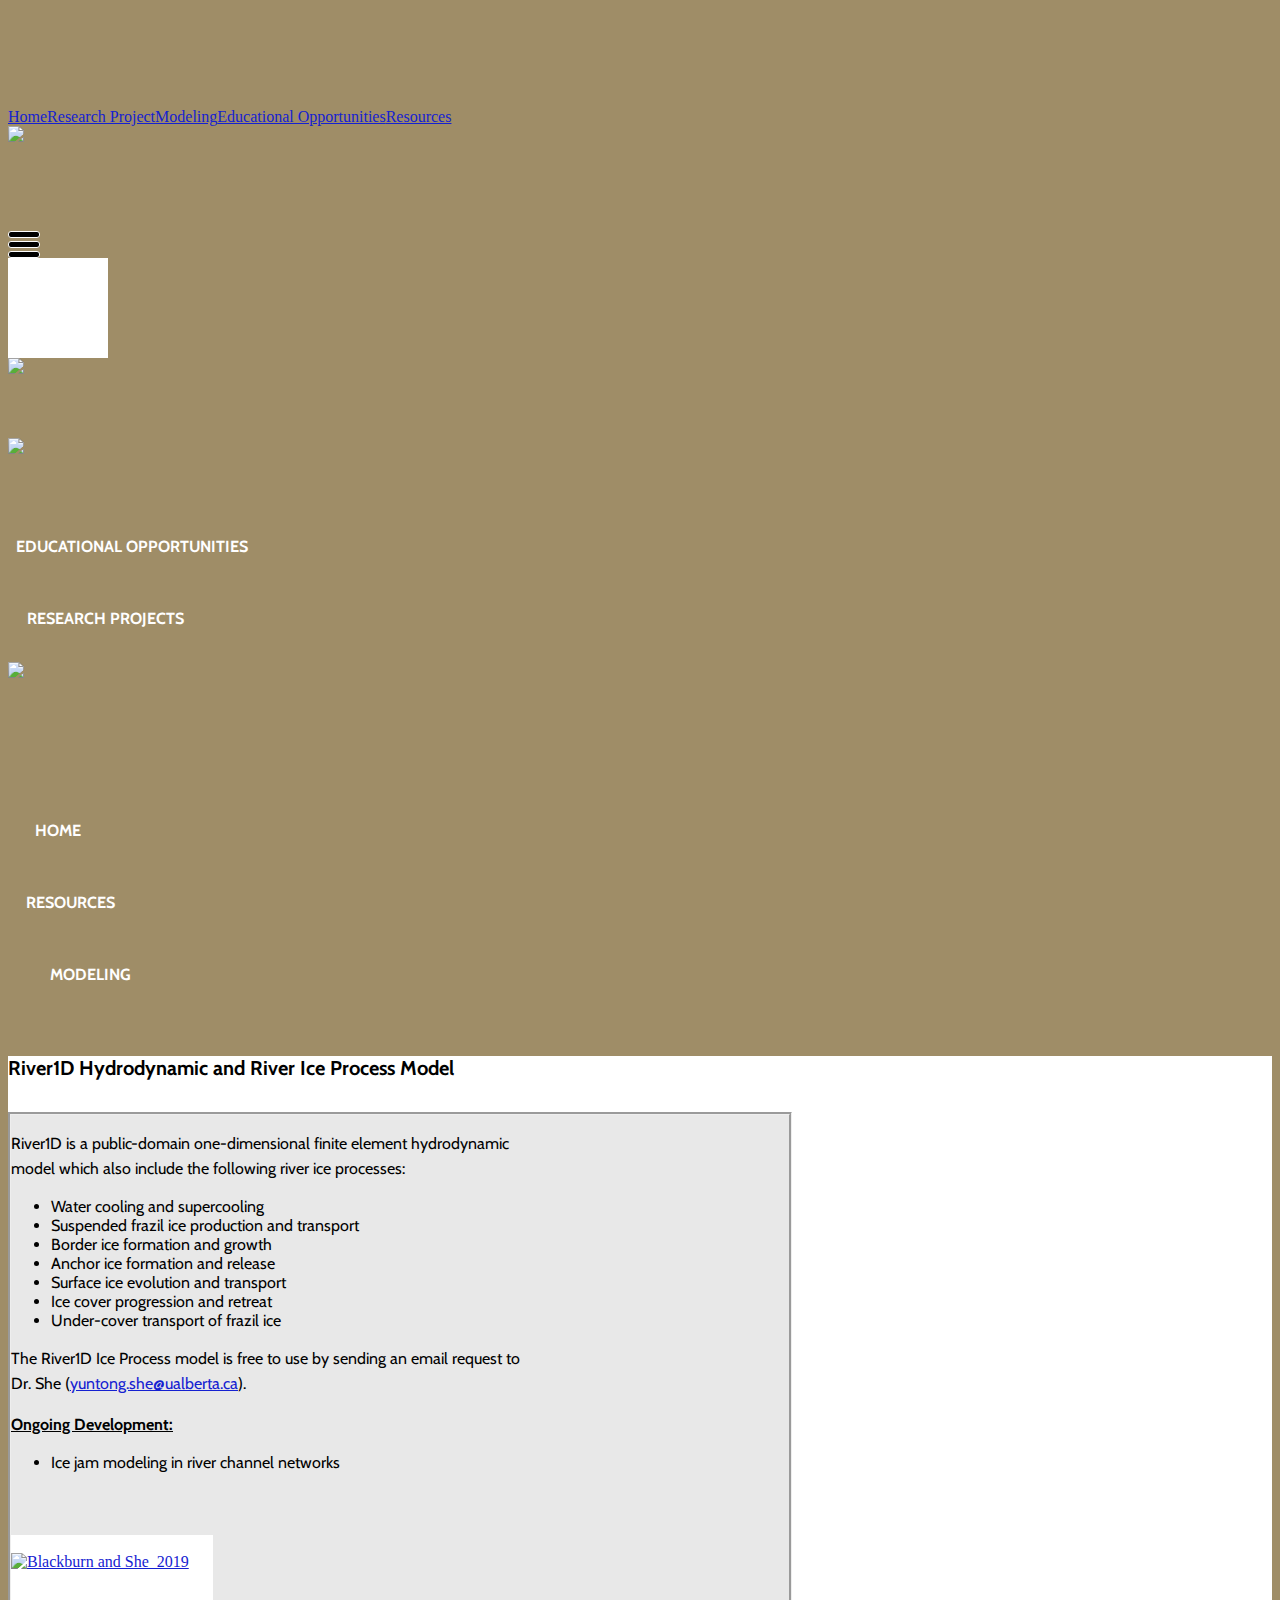
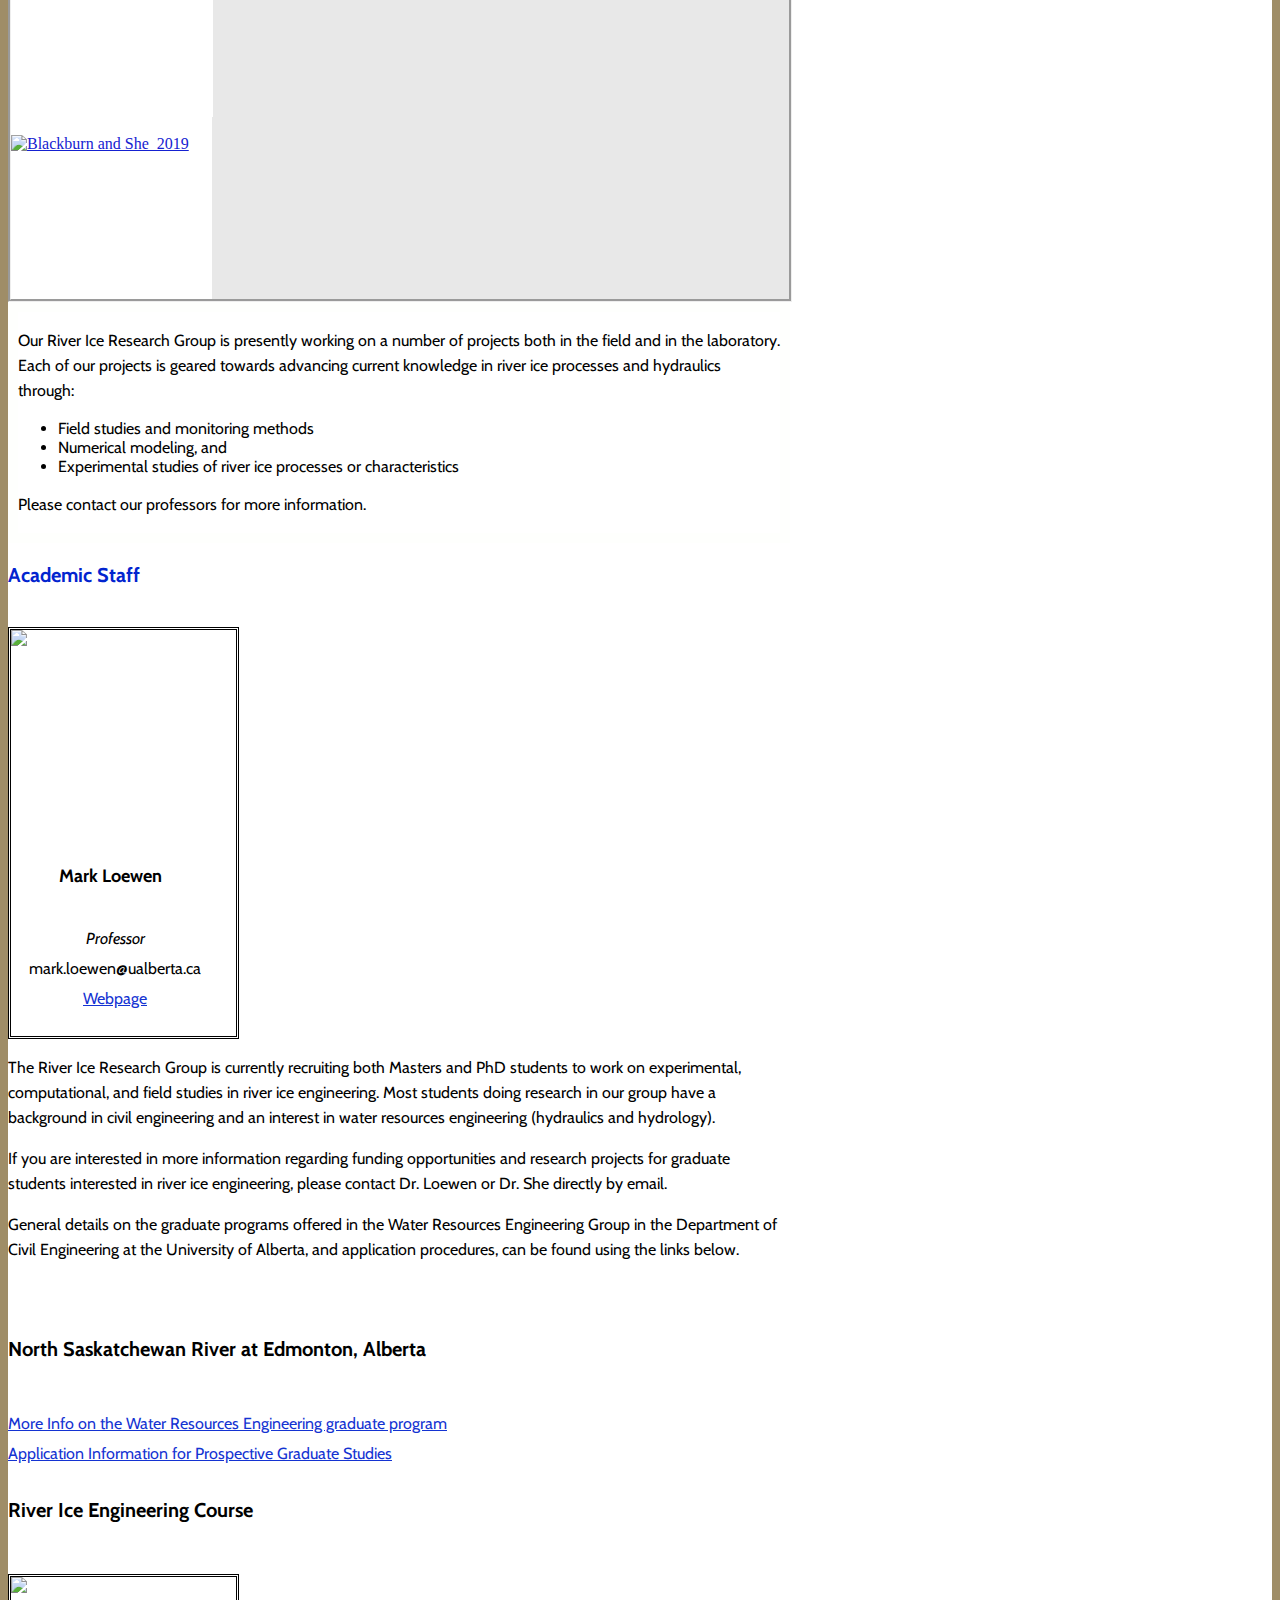
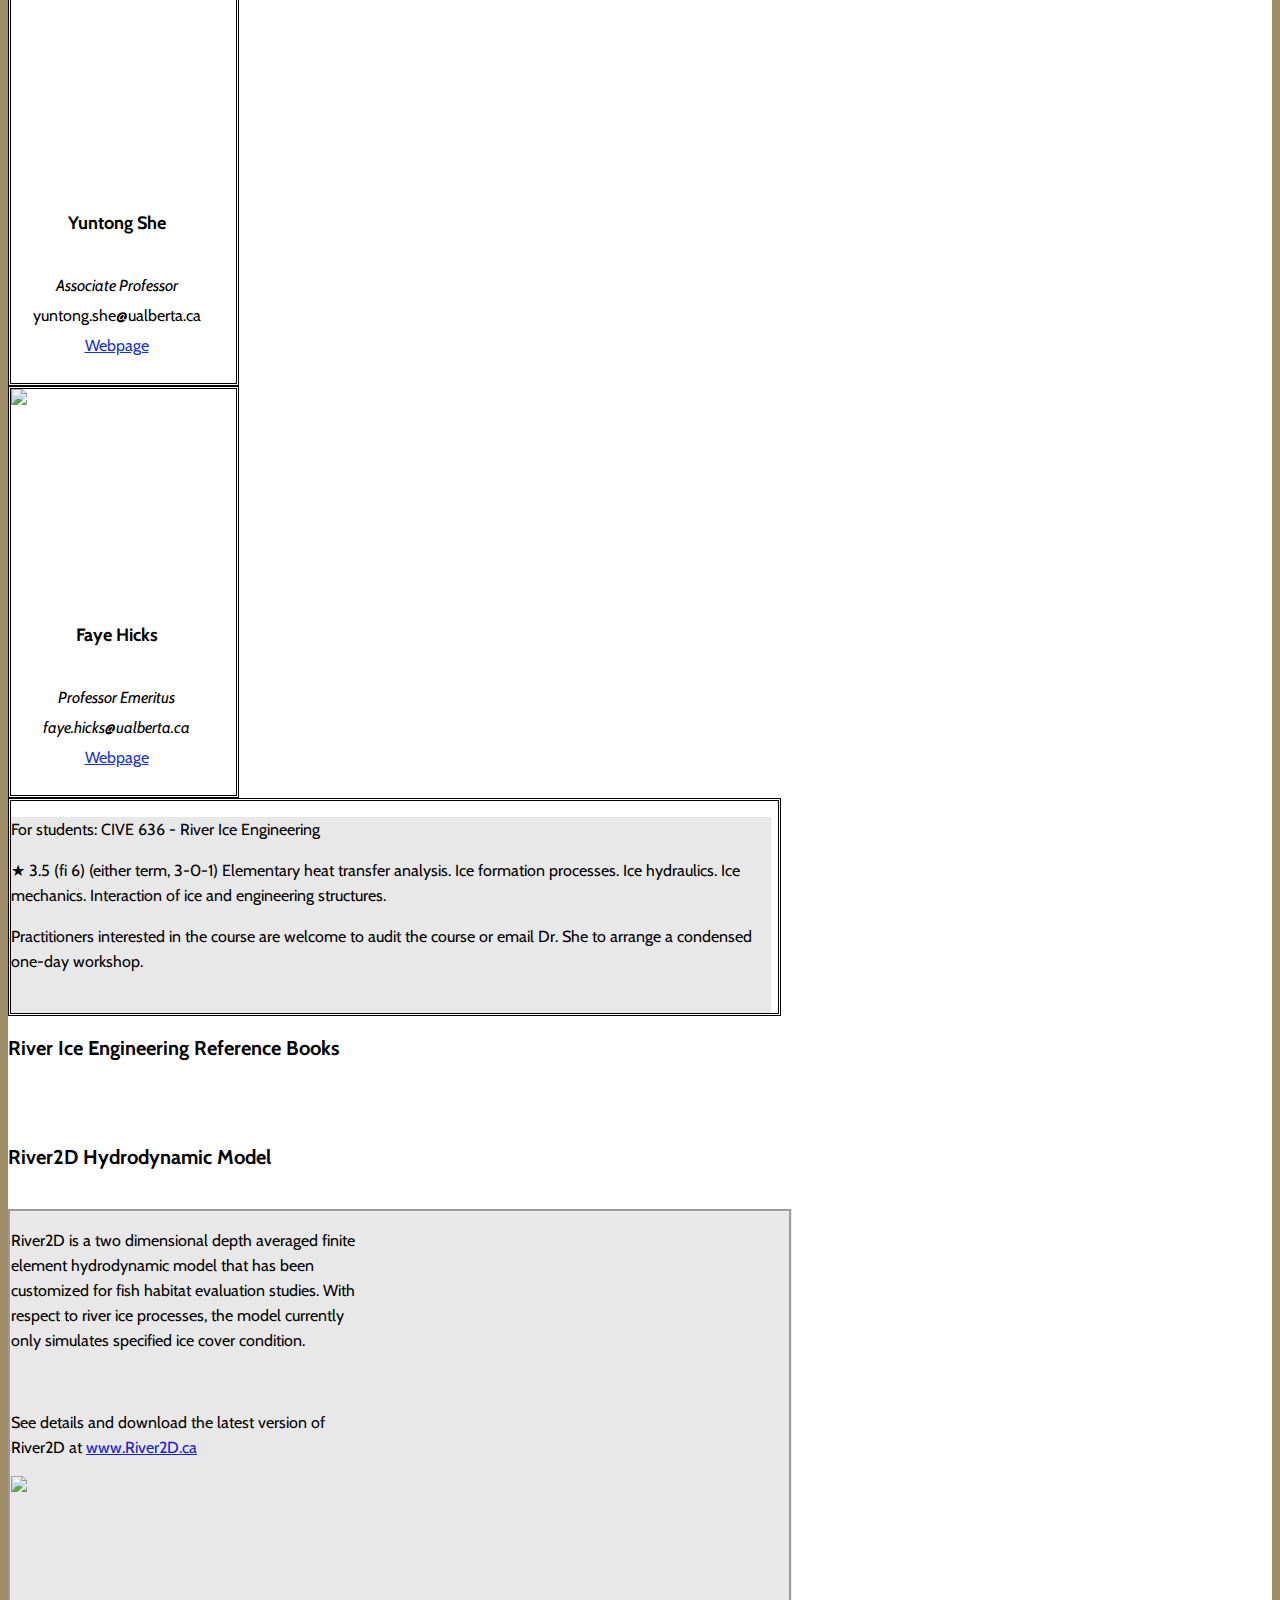
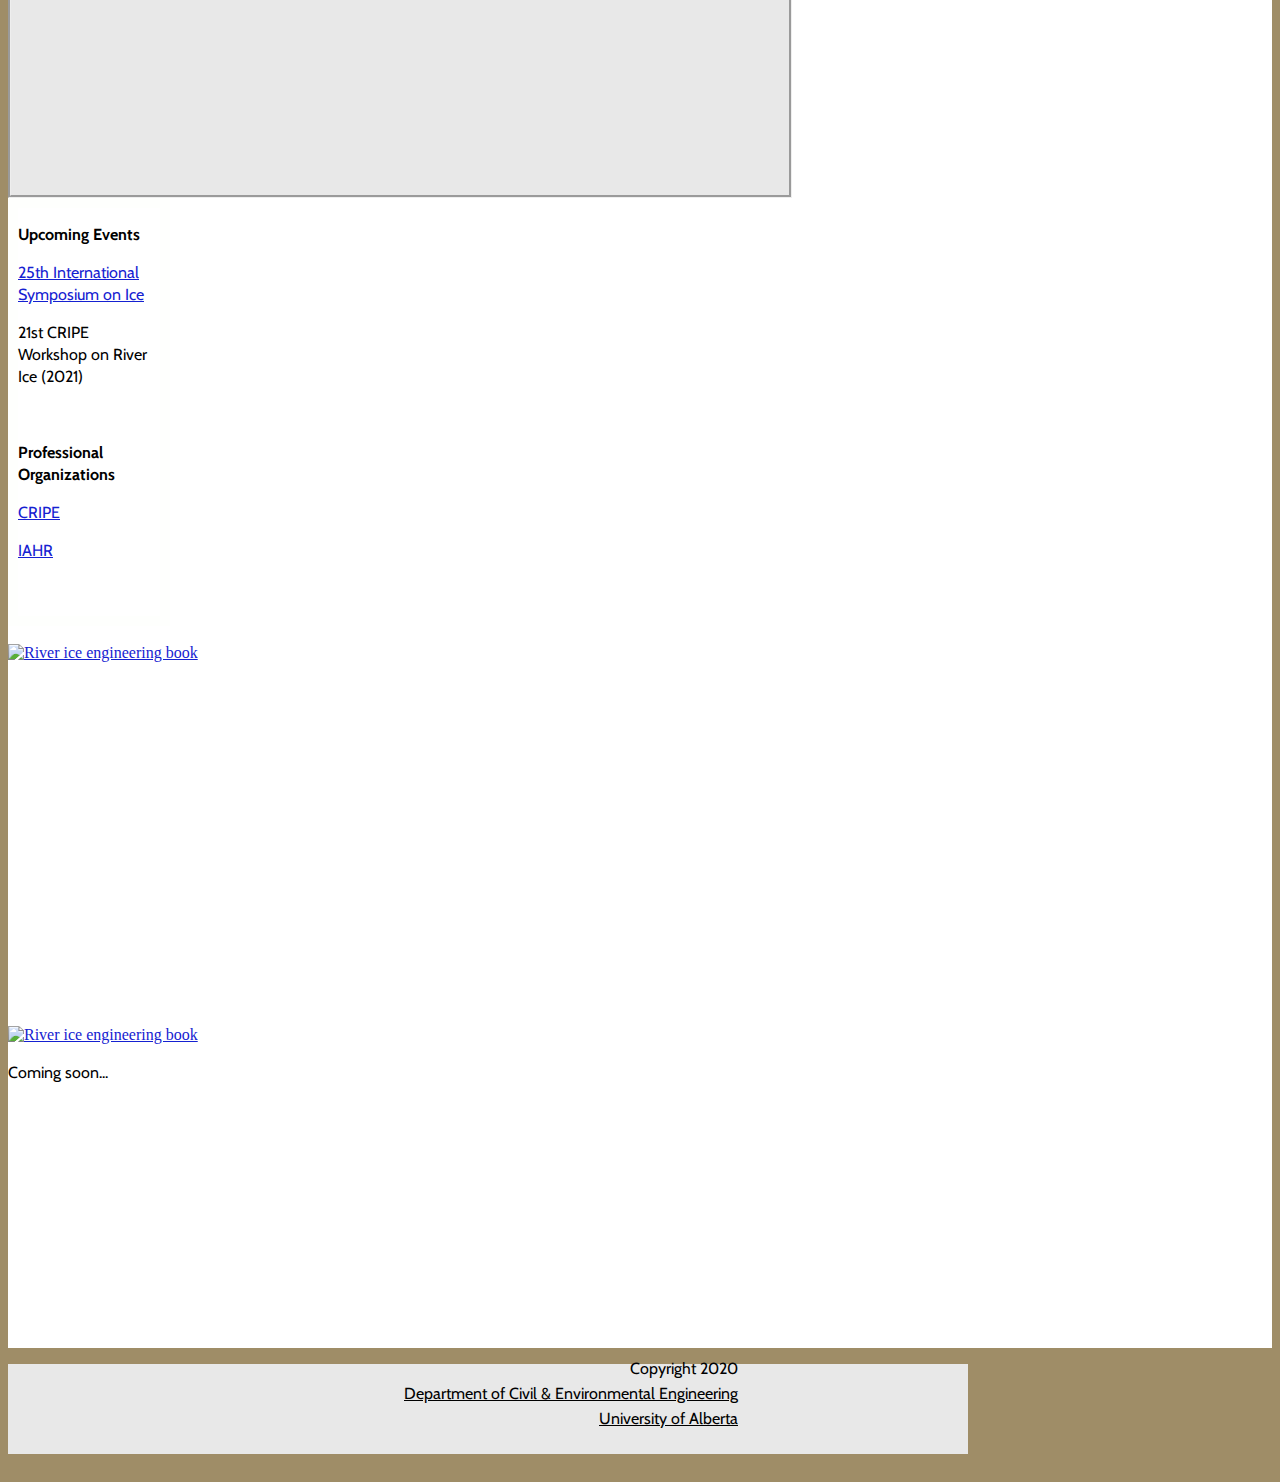
==== editable.html @ 24d0b226 "Create editable.html" ====
<!DOCTYPE html><html lang=""><head>
    <meta charset="UTF-8">
    <meta name="generator" content="Silex v2.2.10">
    <!-- leave this for stats -->
    <script type="text/javascript" src="https://editor.silex.me/static/2.10/jquery.js" data-silex-static=""></script>
    <script type="text/javascript" src="https://editor.silex.me/static/2.10/jquery-ui.js" data-silex-static=""></script>
    <script type="text/javascript" src="https://editor.silex.me/static/2.10/pageable.js" data-silex-static=""></script>
    <script type="text/javascript" src="https://editor.silex.me/static/2.10/front-end.js" data-silex-static=""></script>
    <!-- Normalize -->
    <link href="https://editor.silex.me/static/2.10/normalize.css" rel="stylesheet" data-silex-static="">
    <!-- Silex style -->
    <link href="https://editor.silex.me/static/2.10/front-end.css" rel="stylesheet" data-silex-static="">

    <style type="text/css" class="silex-style">h1 {text-shadow: 0 0 5px #fefffd, 0 0 5px #fefffd, 0 0 5px #fefffd, 0 0 5px #fefffd, 0 0 10px #fefffd, 0 0 10px #fefffd, 0 0 10px #fefffd;}.nav a {padding: 20px;}</style>
    <script type="text/javascript" class="silex-script"></script>
    <style class="silex-inline-styles" type="text/css">.body-initial {background-color: rgb(159, 141, 103); background-image: url(../releaseA/Images/background.png); background-position-x: 50%; background-position-y: 50%; background-size: cover;}.silex-id-1552774272342-11 {}@media only screen and (max-width: 480px) {.silex-id-1552774272342-11 {top: 0px; left: 0px;}}.silex-id-1552774272339-10 {min-height: 100px;}@media only screen and (max-width: 480px) {.silex-id-1552774272339-10 {min-height: 20px; width: 462px; top: 0px; left: 0px;}}.silex-id-1484949224320-1 {background-color: transparent;}.silex-id-1484949224320-0 {min-height: 177px; background-color: transparent; top: 9px; left: 0px;}@media only screen and (max-width: 480px) {.silex-id-1484949224320-0 {min-height: 168px; top: 9px; left: 0px; width: 462px;}}.silex-id-1592243000390-1 {width: 798px; min-height: 105px; top: 14px; left: 161px;}@media only screen and (max-width: 480px) {.silex-id-1592243000390-1 {min-height: 105px; top: 0px; left: 0px; width: 462px;}}.silex-id-1552774225668-8 {min-height: 27px; width: 33px; background-color: transparent; top: 100px; left: 686px;}@media only screen and (max-width: 480px) {.silex-id-1552774225668-8 {left: 0px; top: 0px; min-height: 27px; width: 33px;}}.silex-id-1552774237438-9 {width: 100px; min-height: 100px; background-color: rgb(255, 255, 255); top: 100px; left: 653px;}@media only screen and (max-width: 480px) {.silex-id-1552774237438-9 {left: 121px; top: 2px; width: 295px; min-height: 23px; background-color: transparent;}}.silex-id-1592243168372-4 {width: 211px; min-height: 80px; top: 106px; left: -2px;}.silex-id-1592243202620-5 {width: 750px; min-height: 80px; top: 106px; left: 209px;}.silex-id-1592245087546-21 {width: 247px; min-height: 56px; top: 129px; left: 569px;}@media only screen and (max-width: 480px) {.silex-id-1592245087546-21 {min-height: 109px; top: 0px; left: 0px; width: 229px;}}.silex-id-1592244939273-14 {width: 194px; min-height: 56px; top: 129px; left: 240px;}@media only screen and (max-width: 480px) {.silex-id-1592244939273-14 {min-height: 109px; top: 0px; left: 0px; width: 194px;}}.silex-id-1592243296900-6 {width: 140px; min-height: 140px; top: 19px; left: 4px;}@media only screen and (max-width: 480px) {.silex-id-1592243296900-6 {min-height: 140px; top: -293.80001068115234px; left: -169.99999380111694px; width: 140px;}}.silex-id-1592243719977-8 {width: 100px; min-height: 56px; top: 129px; left: 151px;}@media only screen and (max-width: 480px) {.silex-id-1592243719977-8 {min-height: 79px; top: 0px; left: 0px; width: 100px;}}.silex-id-1592245044728-18 {width: 125px; min-height: 56px; top: 129px; left: 832.3999633789062px;}@media only screen and (max-width: 480px) {.silex-id-1592245044728-18 {min-height: 79px; top: 0px; left: 0px; width: 125px;}}.silex-id-1592244985260-17 {width: 165px; min-height: 56px; top: 129px; left: 411px;}@media only screen and (max-width: 480px) {.silex-id-1592244985260-17 {min-height: 79px; top: 0px; left: 0px; width: 165px;}}.silex-id-1484949486466-5 {background-color: rgba(255,255,255,1);}.silex-id-1484949486465-4 {min-height: 689.0874633789062px; background-color: transparent; top: 0px; left: 0px;}@media only screen and (max-width: 480px) {.silex-id-1484949486465-4 {min-height: 1758px; top: -26px; left: 0px; width: 462px;}}.silex-id-1592253684526-92 {width: 532px; min-height: 56px; top: 10px; left: 183px;}@media only screen and (max-width: 480px) {.silex-id-1592253684526-92 {min-height: 99px; top: 0px; left: 12px; width: 450px;}}.silex-id-1592254511124-94 {width: 778px; min-height: 410px; background-color: rgba(232,232,232,1); top: 65px; left: 174px; border-style: groove;}.silex-id-1592253947124-93 {width: 521px; min-height: 404px; top: 6px; left: 7px; background-color: rgba(232,232,232,1);}@media only screen and (max-width: 480px) {.silex-id-1592253947124-93 {min-height: 272px; top: 0px; left: 15.399993896484375px; width: 446.6000061035156px;}}.silex-id-1592257517414-106 {width: 202px; min-height: 182px; background-color: rgb(255, 255, 255); top: 15px; left: 555px;}.silex-id-1592339121233-0 {width: 201px; min-height: 182px; background-color: rgb(255, 255, 255); top: 216px; left: 556px;}.silex-id-1434426151026-1 {width: 762px; top: 5.5999908447265625px; left: 170.9124755859375px; background-color: rgba(255,255,255,1); border-top-width: 10px; border-right-width: 10px; border-bottom-width: 10px; border-left-width: 10px; border-top-style: solid; border-right-style: solid; border-bottom-style: solid; border-left-style: solid; border-top-color: rgb(254, 255, 253); border-right-color: rgb(254, 255, 253); border-bottom-color: rgb(254, 255, 253); border-left-color: rgb(254, 255, 253); min-height: 196px;}@media only screen and (max-width: 480px) {.silex-id-1434426151026-1 {width: 420px; min-height: 367px; top: 0px; left: 22px;}}.silex-id-1592248349025-39 {width: 237px; min-height: 64px; top: 200px; left: 194px;}@media only screen and (max-width: 480px) {.silex-id-1592248349025-39 {min-height: 87px; top: 0px; left: 0px; width: 237px;}}.silex-id-1592245754628-22 {width: 225px; min-height: 391px; background-color: rgb(255, 255, 255); top: 260px; left: 194px; border-style: double;}.silex-id-1592245808500-25 {width: 180px; min-height: 224px; top: 11px; left: 20px;}@media only screen and (max-width: 480px) {.silex-id-1592245808500-25 {min-height: 224px; top: 0px; left: 0px; width: 180px;}}.silex-id-1592246459247-27 {width: 198px; min-height: 44px; top: 248px; left: 6px;}.silex-id-1592247051396-28 {width: 208px; min-height: 104px; top: 279px; left: 2px;}.silex-id-1592261950697-137 {width: 776px; min-height: 262px; top: 8px; left: 176px;}.silex-id-1592278118970-142 {width: 482px; min-height: 64px; top: 10px; left: 222px;}.silex-id-1592278792293-0 {width: 494px; min-height: 61px; top: 260px; left: 176px;}.silex-id-1592279261607-1 {width: 246px; min-height: 76px; top: 8px; left: 182px;}@media only screen and (max-width: 480px) {.silex-id-1592279261607-1 {min-height: 83px; top: 0px; left: 0px; width: 388px;}}.silex-id-1592247452976-33 {width: 225px; min-height: 391px; background-color: rgb(255, 255, 255); top: 260px; left: 451px; border-style: double;}.silex-id-1592247468579-37 {width: 180px; min-height: 224px; top: 11px; left: 24px;}@media only screen and (max-width: 480px) {.silex-id-1592247468579-37 {min-height: 224px; top: -110.59996032714844px; left: 0px; width: 180px;}}.silex-id-1592247452976-34 {width: 212px; min-height: 44px; top: 248px; left: 2px;}.silex-id-1592247452995-36 {width: 211px; min-height: 104px; top: 279px; left: 2px;}.silex-id-1592280613806-0 {width: 225px; min-height: 391px; background-color: rgb(255, 255, 255); top: 260px; left: 706px; border-style: double;}.silex-id-1592321587558-0 {width: 180px; min-height: 224px; top: 11px; left: 23px;}.silex-id-1592280613905-2 {width: 212px; min-height: 44px; top: 248px; left: 2px;}.silex-id-1592280613917-3 {width: 211px; min-height: 104px; top: 279px; left: 2px;}.silex-id-1592340508841-2 {width: 767px; min-height: 202px; background-color: rgb(255, 255, 255); top: 55px; left: 180px; border-style: double;}.silex-id-1592279421862-2 {width: 760px; min-height: 196px; top: 3px; left: 4px; background-color: rgba(232,232,232,1);}@media only screen and (max-width: 480px) {.silex-id-1592279421862-2 {min-height: 303px; top: 0px; left: 15px; width: 447px;}}.silex-id-1592286842872-3 {width: 367px; min-height: 89px; top: 258px; left: 187px;}@media only screen and (max-width: 480px) {.silex-id-1592286842872-3 {min-height: 78px; top: 0px; left: 0px; width: 432px;}}.silex-id-1592259353760-113 {width: 527px; min-height: 64px; top: 479px; left: 183px;}.silex-id-1592259176447-109 {width: 778px; min-height: 333px; background-color: rgba(232,232,232,1); top: 529px; left: 174px; border-style: groove;}@media only screen and (max-width: 480px) {.silex-id-1592259176447-109 {min-height: 605px; top: 0px; left: 0px; width: 437px;}}.silex-id-1592259176448-110 {width: 357px; min-height: 131.1999969482422px; top: 3px; left: 6px; background-color: rgba(232,232,232,1);}.silex-id-1592259638596-114 {width: 410px; min-height: 319px; top: 3px; left: 366px;}.silex-id-1424920356950 {background-color: rgba(255,255,255,1); border-top-style: solid; border-right-style: solid; border-bottom-style: solid; border-left-style: solid; border-top-width: 10px; border-right-width: 10px; border-bottom-width: 10px; border-left-width: 10px; left: -1px; top: 0px; width: 142px; border-top-color: rgb(254, 255, 253); border-right-color: rgb(254, 255, 253); border-bottom-color: rgb(254, 255, 253); border-left-color: rgb(254, 255, 253); min-height: 406px;}@media only screen and (max-width: 480px) {.silex-id-1424920356950 {width: 442px; min-height: 338px; top: 0px; left: 0px;}}.silex-id-1592286776011-2 {width: 254px; min-height: 382px; background-color: rgb(255, 255, 255); top: 304.5999984741211px; left: 554.012451171875px;}.silex-id-1592286071815-0 {width: 255px; min-height: -555px; background-color: rgb(255, 255, 255); top: 304px; left: 222px;}.silex-id-1592460291245-0 {width: 100px; min-height: 100px; top: 74.80001068115234px; left: 222.01248168945312px;}.silex-id-1484949434473-3 {background-color: rgba(255,255,255,1); min-width: 960px;}@media only screen and (max-width: 480px) {.silex-id-1484949434473-3 {top: 2555px; left: 0px;}}.silex-id-1484949434473-2 {min-height: 188px; background-color: rgba(255,255,255,1); top: 0px; left: 0px;}@media only screen and (max-width: 480px) {.silex-id-1484949434473-2 {top: 0px; left: 0px; width: 462px; min-height: 20px;}}.silex-id-1592251041811-86 {background-color: transparent;}.silex-id-1592251041744-85 {min-height: 90.42498779296875px; background-color: rgba(232,232,232,1); top: 0px; left: 0px;}@media only screen and (max-width: 480px) {.silex-id-1592251041744-85 {min-height: 193px; top: 0px; left: 0px; width: 462px;}}.silex-id-1592250391642-55 {width: 730px; min-height: 90.4000015258789px; top: 0px; left: 222px;}@media only screen and (max-width: 480px) {.silex-id-1592250391642-55 {min-height: 169px; top: -26px; left: 0px; width: 462px;}}.silex-id-1592253528559-91 {}.silex-id-1592253528508-90 {min-height: 19.399999618530273px; top: -0.39999961853027344px; left: 0px;}@media only screen and (max-width: 480px) {.silex-id-1592253528508-90 {min-height: 198.6999969482422px; top: -48.69999694824219px; left: 0px; width: 462px;}}</style>










    <title>River Ice Research Group</title>
    <meta name="description" content="The description displayed in search results">

    
    <meta name="twitter:title" content="Check this site, friends!">
    <meta name="og:title" content="Check this site, friends!">
    <meta name="twitter:description" content="The description displayed in social networks">
    <meta name="og:description" content="The description displayed in social networks">
    
    
    <meta name="twitter:site" content="@silexlabs">
















    































    <script type="text/json" class="silex-json-styles">[{"fonts":[{"family":"'Lobster', Georgia, Times, serif","href":"https://fonts.googleapis.com/css?family=Lobster"},{"family":"'Cabin', Helvetica, Arial, sans-serif","href":"https://fonts.googleapis.com/css?family=Cabin"}],"desktop":{"body-initial":{"background-color":"rgb(159, 141, 103)","background-image":"url(../releaseA/Images/background.png)","background-position-x":"50%","background-position-y":"50%","background-size":"cover","top":"","left":"","border-style":"","border-width":""},"silex-id-1424920356950":{"background-color":"rgba(255,255,255,1)","border-top-style":"solid","border-right-style":"solid","border-bottom-style":"solid","border-left-style":"solid","border-top-width":"10px","border-right-width":"10px","border-bottom-width":"10px","border-left-width":"10px","left":"-1px","top":"0px","width":"142px","border-top-color":"rgb(254, 255, 253)","border-right-color":"rgb(254, 255, 253)","border-bottom-color":"rgb(254, 255, 253)","border-left-color":"rgb(254, 255, 253)","min-height":"406px","opacity":""},"silex-id-1434426151026-1":{"width":"762px","top":"5.5999908447265625px","left":"170.9124755859375px","background-color":"rgba(255,255,255,1)","border-top-width":"10px","border-right-width":"10px","border-bottom-width":"10px","border-left-width":"10px","border-top-style":"solid","border-right-style":"solid","border-bottom-style":"solid","border-left-style":"solid","border-top-color":"rgb(254, 255, 253)","border-right-color":"rgb(254, 255, 253)","border-bottom-color":"rgb(254, 255, 253)","border-left-color":"rgb(254, 255, 253)","min-height":"196px"},"silex-id-1434426485636-2":{"left":"1px","top":"23px","width":"188px","background-color":"rgb(254, 255, 253)","border-top-width":"10px","border-right-width":"10px","border-bottom-width":"10px","border-left-width":"10px","border-top-style":"solid","border-right-style":"solid","border-bottom-style":"solid","border-left-style":"solid","border-top-color":"rgb(254, 255, 253)","border-right-color":"rgb(254, 255, 253)","border-bottom-color":"rgb(254, 255, 253)","border-left-color":"rgb(254, 255, 253)","min-height":"201px"},"silex-id-1434426485665-3":{"width":"740px","top":"23px","left":"199px","background-color":"rgb(254, 255, 253)","border-top-width":"10px","border-right-width":"10px","border-bottom-width":"10px","border-left-width":"10px","border-top-style":"solid","border-right-style":"solid","border-bottom-style":"solid","border-left-style":"solid","border-top-color":"rgb(254, 255, 253)","border-right-color":"rgb(254, 255, 253)","border-bottom-color":"rgb(254, 255, 253)","border-left-color":"rgb(254, 255, 253)","min-height":"190px"},"silex-id-1434426613625-5":{"left":"751px","top":"541px","width":"188px","background-color":"rgb(254, 255, 253)","border-top-width":"10px","border-right-width":"10px","border-bottom-width":"10px","border-left-width":"10px","border-top-style":"solid","border-right-style":"solid","border-bottom-style":"solid","border-left-style":"solid","border-top-color":"rgb(254, 255, 253)","border-right-color":"rgb(254, 255, 253)","border-bottom-color":"rgb(254, 255, 253)","border-left-color":"rgb(254, 255, 253)","min-height":"190px"},"silex-id-1434426613658-6":{"width":"740px","top":"541px","left":"2px","background-color":"rgb(254, 255, 253)","border-top-width":"10px","border-right-width":"10px","border-bottom-width":"10px","border-left-width":"10px","border-top-style":"solid","border-right-style":"solid","border-bottom-style":"solid","border-left-style":"solid","border-top-color":"rgb(254, 255, 253)","border-right-color":"rgb(254, 255, 253)","border-bottom-color":"rgb(254, 255, 253)","border-left-color":"rgb(254, 255, 253)","min-height":"190px"},"silex-id-1434426787582-9":{"width":"937px","top":"259px","left":"1px","background-color":"rgb(254, 255, 253)","border-top-width":"10px","border-right-width":"10px","border-bottom-width":"10px","border-left-width":"10px","border-top-style":"solid","border-right-style":"solid","border-bottom-style":"solid","border-left-style":"solid","background-image":"url(../../../../libs/templates/silex-templates/food-and-drink/assets/people.jpeg)","background-size":"cover","border-top-color":"rgb(254, 255, 253)","border-right-color":"rgb(254, 255, 253)","border-bottom-color":"rgb(254, 255, 253)","border-left-color":"rgb(254, 255, 253)","background-position-x":"50%","background-position-y":"50%","min-height":"244px"},"silex-id-1471343044963-3":{"width":"959px","top":"12px","left":"0px","background-color":"rgb(254, 255, 253)","min-height":"261px"},"silex-id-1484949224320-0":{"min-height":"177px","background-color":"transparent","top":"9px","left":"0px"},"silex-id-1484949224320-1":{"background-color":"transparent"},"silex-id-1484949434473-2":{"min-height":"188px","background-color":"rgba(255,255,255,1)","top":"0px","left":"0px"},"silex-id-1484949434473-3":{"background-color":"rgba(255,255,255,1)","min-width":"960px","background-image":""},"silex-id-1484949486465-4":{"min-height":"689.0874633789062px","background-color":"transparent","top":"0px","left":"0px"},"silex-id-1484949486466-5":{"background-color":"rgba(255,255,255,1)"},"silex-id-1484949640479-7":{"background-color":"transparent","opacity":""},"silex-id-1484949717486-8":{"min-height":"345px","background-color":"transparent"},"silex-id-1538166479194-9":{"width":"","background-color":"","min-height":"100px"},"silex-id-1538166900880-13":{"width":"959px","top":"20px","background-color":"rgb(254, 255, 253)","min-height":"261px","left":"0px"},"silex-id-1538166900880-12":{"min-height":"324px","background-color":"transparent","top":"15px","left":"347px","width":"960px"},"silex-id-1538167171167-15":{"min-width":"960px","top":"740px","left":"5px"},"silex-id-1538167211265-17":{"background-color":"rgba(255,255,255,1)"},"silex-id-1552774225668-8":{"min-height":"27px","width":"33px","background-color":"transparent","top":"100px","left":"686px"},"silex-id-1552774237438-9":{"width":"100px","min-height":"100px","background-color":"rgb(255, 255, 255)","top":"100px","left":"653px"},"silex-id-1552774272339-10":{"width":"","min-height":"100px","background-color":""},"silex-id-1552774272342-11":{},"silex-id-1424647173853":{"min-height":"207px","top":"0px","left":"0px","width":"445px"},"silex-id-1424647165395":{"min-height":"0px","top":"0px","left":"0px","width":"0px"},"silex-id-1592242916901-0":{"min-height":"0px","top":"0px","left":"0px","width":"0px"},"silex-id-1592243000390-1":{"width":"798px","min-height":"105px","top":"14px","left":"161px"},"silex-id-1592243168372-4":{"width":"211px","min-height":"80px","top":"106px","left":"-2px"},"silex-id-1592243202620-5":{"width":"750px","min-height":"80px","top":"106px","left":"209px"},"silex-id-1592243068605-2":{"min-height":"0px","top":"0px","left":"0px","width":"0px"},"silex-id-1592243296900-6":{"width":"140px","min-height":"140px","top":"19px","left":"4px"},"silex-id-1592243135907-3":{"min-height":"0px","top":"0px","left":"0px","width":"0px"},"silex-id-1592243420857-7":{"min-height":"0px","top":"0px","left":"0px","width":"0px"},"silex-id-1424710332527":{"min-height":"29px","top":"0px","left":"0px","width":"87px"},"silex-id-1592243719977-8":{"width":"100px","min-height":"56px","top":"129px","left":"151px"},"silex-id-1592244939273-14":{"width":"194px","min-height":"56px","top":"129px","left":"240px"},"silex-id-1592244985260-17":{"width":"165px","min-height":"56px","top":"129px","left":"411px"},"silex-id-1434634286307-1":{"min-height":"29px","top":"0px","left":"0px","width":"83px"},"silex-id-1434425184890-0":{"min-height":"29px","top":"0px","left":"0px","width":"87px"},"silex-id-1434634331834-3":{"min-height":"29px","top":"0px","left":"0px","width":"79px"},"silex-id-1592245044728-18":{"width":"125px","min-height":"56px","top":"129px","left":"832.3999633789062px"},"silex-id-1592245087546-21":{"width":"247px","min-height":"56px","top":"129px","left":"569px"},"silex-id-1592245070576-20":{"min-height":"56px","top":"0px","left":"0px","width":"89px"},"silex-id-1424710433398":{"min-height":"0px","top":"0px","left":"0px","width":"0px"},"silex-id-1426536866650":{"min-height":"0px","top":"0px","left":"0px","width":"0px"},"silex-id-1434634286306-0":{"min-height":"0px","top":"0px","left":"0px","width":"0px"},"silex-id-1434634331833-2":{"min-height":"0px","top":"0px","left":"0px","width":"0px"},"silex-id-1592245070450-19":{"min-height":"0px","top":"0px","left":"0px","width":"0px"},"silex-id-1424710230648":{"min-height":"0px","top":"204px","left":"100px","width":"0px"},"silex-id-1425063401661":{"min-height":"0px","top":"0px","left":"0px","width":"0px"},"silex-id-1424921460631":{"min-height":"112px","top":"0px","left":"0px","width":"197px"},"silex-id-1425063529504":{"min-height":"0px","top":"0px","left":"0px","width":"0px"},"silex-id-1425063611139":{"min-height":"0px","top":"0px","left":"0px","width":"0px"},"silex-id-1592245754628-22":{"width":"225px","min-height":"391px","background-color":"rgb(255, 255, 255)","top":"260px","left":"194px","border-style":"double"},"silex-id-1592245770940-23":{"min-height":"0px","top":"0px","left":"0px","width":"0px"},"silex-id-1592245788451-24":{"min-height":"0px","top":"0px","left":"0px","width":"0px"},"silex-id-1592245808500-25":{"width":"180px","min-height":"224px","top":"11px","left":"20px"},"silex-id-1592246077326-26":{"min-height":"179px","top":"0px","left":"0px","width":"179px"},"silex-id-1592246459247-27":{"width":"198px","min-height":"44px","top":"248px","left":"6px"},"silex-id-1592247051396-28":{"width":"208px","min-height":"104px","top":"279px","left":"2px"},"silex-id-1592247346418-30":{"min-height":"224px","top":"13px","left":"26px","width":"180px"},"silex-id-1592247346469-31":{"min-height":"44px","top":"248px","left":"6px","width":"216px"},"silex-id-1592247346478-32":{"min-height":"104px","top":"273px","left":"21px","width":"175px"},"silex-id-1592247346418-29":{"min-height":"0px","top":"0px","left":"0px","width":"0px"},"silex-id-1592247452976-34":{"width":"212px","min-height":"44px","top":"248px","left":"2px"},"silex-id-1592247452995-36":{"width":"211px","min-height":"104px","top":"279px","left":"2px"},"silex-id-1592247452976-33":{"width":"225px","min-height":"391px","background-color":"rgb(255, 255, 255)","top":"260px","left":"451px","border-style":"double"},"silex-id-1592247452986-35":{"min-height":"224px","top":"11px","left":"75px","width":"180px"},"silex-id-1592247468579-37":{"width":"180px","min-height":"224px","top":"11px","left":"24px"},"silex-id-1592248349025-39":{"width":"237px","min-height":"64px","top":"200px","left":"194px"},"silex-id-1592250134472-54":{"min-height":"0px","top":"0px","left":"0px","width":"0px"},"silex-id-1425063986632":{"min-height":"40px","top":"0px","left":"0px","width":"0px"},"silex-id-1592250391642-55":{"width":"730px","min-height":"90.4000015258789px","top":"0px","left":"222px"},"silex-id-1592250095226-40":{"min-height":"0px","top":"36px","left":"100px","width":"0px"},"silex-id-1592251041744-85":{"min-height":"90.42498779296875px","background-color":"rgba(232,232,232,1)","top":"0px","left":"0px"},"silex-id-1592251041811-86":{"background-color":"transparent","border-width":"","border-style":"","background-image":""},"silex-id-1592253528508-90":{"min-height":"19.399999618530273px","background-color":"","top":"-0.39999961853027344px","left":"0px"},"silex-id-1592253528559-91":{},"silex-id-1592253352662-87":{"min-height":"179px","top":"0px","left":"0px","width":"274px"},"silex-id-1592253486799-88":{"min-height":"0px","top":"0px","left":"0px"},"silex-id-1592253684526-92":{"width":"532px","min-height":"56px","top":"10px","left":"183px"},"silex-id-1592253947124-93":{"width":"521px","min-height":"404px","top":"6px","left":"7px","background-color":"rgba(232,232,232,1)"},"silex-id-1592254511124-94":{"width":"778px","min-height":"410px","background-color":"rgba(232,232,232,1)","top":"65px","left":"174px","border-style":"groove"},"silex-id-1592255009460-97":{"min-height":"0px","top":"0px","left":"0px","width":"0px"},"silex-id-1592255018891-98":{"min-height":"56px","top":"0px","left":"0px","width":"109px"},"silex-id-1592254769651-95":{"min-height":"0px","top":"0px","left":"0px","width":"0px"},"silex-id-1592256608408-103":{"min-height":"28px","top":"0px","left":"0px","width":"98px"},"silex-id-1592256263738-102":{"min-height":"56px","top":"0px","left":"0px","width":"0px"},"silex-id-1592256125042-101":{"min-height":"0px","top":"0px","left":"0px","width":"0px"},"silex-id-1592257517414-106":{"width":"202px","min-height":"182px","background-color":"rgb(255, 255, 255)","top":"15px","left":"555px"},"silex-id-1592257122190-105":{"min-height":"0px","top":"0px","left":"0px","width":"0px"},"silex-id-1592257106960-104":{"min-height":"0px","top":"0px","left":"0px","width":"0px"},"silex-id-1592255149323-100":{"min-height":"81px","top":"0px","left":"0px","width":"960px"},"silex-id-1592258395169-107":{"min-height":"81px","top":"0px","left":"0px","width":"960px"},"silex-id-1592259176448-110":{"width":"357px","min-height":"131.1999969482422px","top":"3px","left":"6px","background-color":"rgba(232,232,232,1)"},"silex-id-1592259176447-109":{"width":"778px","min-height":"333px","background-color":"rgba(232,232,232,1)","top":"529px","left":"174px","border-style":"groove"},"silex-id-1592259176489-112":{"min-height":"282px","top":"0px","left":"0px","width":"200px"},"silex-id-1592259353760-113":{"width":"527px","min-height":"64px","top":"479px","left":"183px"},"silex-id-1592259176477-111":{"min-height":"81px","top":"0px","left":"0px","width":"778px"},"silex-id-1592259638596-114":{"width":"410px","min-height":"319px","top":"3px","left":"366px"},"silex-id-1592261950697-137":{"width":"776px","min-height":"262px","top":"8px","left":"176px"},"silex-id-1592277393287-138":{"min-height":"58px","top":"0px","left":"0px","width":"413px"},"silex-id-1592278118970-142":{"width":"482px","min-height":"64px","top":"10px","left":"222px"},"silex-id-1592278792293-0":{"width":"494px","min-height":"61px","top":"260px","left":"176px"},"silex-id-1592279261607-1":{"width":"246px","min-height":"76px","top":"8px","left":"182px"},"silex-id-1592279421862-2":{"width":"760px","min-height":"196px","top":"3px","left":"4px","background-color":"rgba(232,232,232,1)"},"silex-id-1592280613905-2":{"width":"212px","min-height":"44px","top":"248px","left":"2px"},"silex-id-1592280613917-3":{"width":"211px","min-height":"104px","top":"279px","left":"2px"},"silex-id-1592280613806-0":{"width":"225px","min-height":"391px","background-color":"rgb(255, 255, 255)","top":"260px","left":"706px","border-style":"double"},"silex-id-1592280613807-1":{"min-height":"224px","top":"11px","left":"19px","width":"180px"},"silex-id-1592286071815-0":{"width":"255px","min-height":"-555px","background-color":"rgb(255, 255, 255)","top":"304px","left":"222px"},"silex-id-1592286648980-1":{"min-height":"382px","top":"0px","left":"0px","width":"250px"},"silex-id-1592286776011-2":{"width":"254px","min-height":"382px","background-color":"rgb(255, 255, 255)","top":"304.5999984741211px","left":"554.012451171875px"},"silex-id-1592286842872-3":{"width":"367px","min-height":"89px","top":"258px","left":"187px"},"silex-id-1592280786753-4":{"min-height":"0px","top":"0px","left":"0px","width":"0px"},"silex-id-1592321587558-0":{"width":"180px","min-height":"224px","top":"11px","left":"23px"},"silex-id-1592258531951-108":{"min-height":"81px","top":"0px","left":"0px","width":"960px"},"silex-id-1592277580033-140":{"min-height":"80px","top":"0px","left":"0px","width":"293px"},"silex-id-1592277717152-141":{"min-height":"45px","top":"0px","left":"0px","width":"395px"},"silex-id-1592339121233-0":{"width":"201px","min-height":"182px","background-color":"rgb(255, 255, 255)","top":"216px","left":"556px"},"silex-id-1592340508841-2":{"width":"767px","min-height":"202px","background-color":"rgb(255, 255, 255)","top":"55px","left":"180px","border-style":"double"},"silex-id-1592340569967-4":{"min-height":"188px","top":"0px","left":"0px","width":"767px"},"silex-id-1592340496255-1":{"min-height":"212px","top":"0px","left":"0px","width":"759px"},"silex-id-1592340569967-3":{"min-height":"0px","top":"0px","left":"0px","width":"0px"},"silex-id-1592340463419-0":{"min-height":"64px","top":"0px","left":"0px","width":"168px"},"silex-id-1592460291245-0":{"width":"100px","min-height":"100px","top":"74.80001068115234px","left":"222.01248168945312px"}},"mobile":{"silex-id-1434426485636-2":{"width":"423px","min-height":"170px","top":"0px","left":"1px"},"silex-id-1434426485665-3":{"width":"423px","top":"190px","left":"1px","min-height":"728px"},"silex-id-1424920356950":{"width":"442px","min-height":"338px","top":"0px","left":"0px"},"silex-id-1434426151026-1":{"width":"420px","min-height":"367px","top":"0px","left":"22px"},"silex-id-1434426613625-5":{"width":"423px","top":"1172px","left":"1px","min-height":"211px"},"silex-id-1471343044963-3":{"min-height":"270px","top":"28px","left":"1px","width":"423px"},"silex-id-1538166900880-13":{"min-height":"270px","top":"28px","left":"1px","width":"423px"},"silex-id-1552774225668-8":{"left":"0px","top":"0px","min-height":"27px","width":"33px"},"silex-id-1552774237438-9":{"left":"121px","top":"2px","width":"295px","min-height":"23px","background-color":"transparent"},"silex-id-1552774272342-11":{"top":"0px","left":"0px"},"silex-id-1552774272339-10":{"min-height":"20px","width":"462px","top":"0px","left":"0px"},"silex-id-1484949434473-2":{"top":"0px","left":"0px","width":"462px","min-height":"20px"},"silex-id-1538167171167-15":{"top":"422px","left":"0px"},"silex-id-1538167211265-17":{"top":"422px","left":"0px"},"silex-id-1434426613658-6":{"top":"1403px","left":"1px","width":"423px","min-height":"680px"},"silex-id-1484949640479-7":{"top":"422px","left":"0px"},"silex-id-1434426787582-9":{"top":"908px","left":"1px","width":"423px","min-height":"244px"},"silex-id-1484949434473-3":{"top":"2555px","left":"0px"},"silex-id-1592243296900-6":{"min-height":"140px","top":"-293.80001068115234px","left":"-169.99999380111694px","width":"140px"},"silex-id-1592244939273-14":{"min-height":"109px","top":"0px","left":"0px","width":"194px"},"silex-id-1592245087546-21":{"min-height":"109px","top":"0px","left":"0px","width":"229px"},"silex-id-1592243719977-8":{"min-height":"79px","top":"0px","left":"0px","width":"100px"},"silex-id-1592244985260-17":{"min-height":"79px","top":"0px","left":"0px","width":"165px"},"silex-id-1592245044728-18":{"min-height":"79px","top":"0px","left":"0px","width":"125px"},"silex-id-1592243000390-1":{"min-height":"105px","top":"0px","left":"0px","width":"462px"},"silex-id-1592248349025-39":{"min-height":"87px","top":"0px","left":"0px","width":"237px"},"silex-id-1592245808500-25":{"min-height":"224px","top":"0px","left":"0px","width":"180px"},"silex-id-1592247468579-37":{"min-height":"224px","top":"-110.59996032714844px","left":"0px","width":"180px"},"silex-id-1592248340691-38":{"min-height":"79px","top":"0px","left":"0px","width":"179px"},"silex-id-1592250391642-55":{"min-height":"169px","top":"-26px","left":"0px","width":"462px"},"silex-id-1592251041744-85":{"min-height":"193px","top":"0px","left":"0px","width":"462px"},"silex-id-1592279261607-1":{"min-height":"83px","top":"0px","left":"0px","width":"388px"},"silex-id-1592279421862-2":{"min-height":"303px","top":"0px","left":"15px","width":"447px"},"silex-id-1592286842872-3":{"min-height":"78px","top":"0px","left":"0px","width":"432px"},"silex-id-1484949224320-0":{"min-height":"168px","top":"9px","left":"0px","width":"462px"},"silex-id-1484949486465-4":{"min-height":"1758px","top":"-26px","left":"0px","width":"462px"},"silex-id-1592253947124-93":{"min-height":"272px","top":"0px","left":"15.399993896484375px","width":"446.6000061035156px"},"silex-id-1592253684526-92":{"min-height":"99px","top":"0px","left":"12px","width":"450px"},"silex-id-1592259176447-109":{"min-height":"605px","top":"0px","left":"0px","width":"437px"},"silex-id-1592253528508-90":{"min-height":"198.6999969482422px","top":"-48.69999694824219px","left":"0px","width":"462px"}},"prodotypeData":{"component":{"silex-id-1552774225668-8":{"name":"hamburger1","templateName":"hamburger","links":[{"properties":{"href":"#!page-home"},"text":"Home"},{"properties":{"href":"#!page-research-project"},"text":"Research Projects"},{"properties":{"href":"#!page-modeling"},"text":"Modeling"},{"properties":{"href":"#!page-educational-opportunities"},"text":"Educational Opportunities"},{"text":"Resources","properties":{"href":"#!page-resources","target":"_blank"}}],"button-background-color":"#000000"}},"style":{"all-style":{"className":"all-style","templateName":"text","displayName":"All Style","styles":{"desktop":{"normal":{"className":"all-style","pseudoClass":"normal","Link":{"font-family":"","text-decoration":"underline","color":"#1521d1"},"All":{"font-family":"'Cabin', Helvetica, Arial, sans-serif","font-variant":"normal","text-transform":"capitalize","line-height":""},"Heading1":{"font-family":"'Lobster', Georgia, Times, serif","font-size":"80px","text-align":"center"},"Heading2":{"font-family":"'Lobster', Georgia, Times, serif","text-align":"center"},"Heading3":{"font-family":"'Lobster', Georgia, Times, serif","text-align":"center"},"Paragraph":{"line-height":"25px","text-transform":"none","text-decoration":"none"},"Active":{"color":"","background-color":""},"UnorderedList":{"text-transform":"none"},"Element":{"gradient":{"colors":[{}]}}}},"mobile":{"normal":{"templateName":"text","className":"all-style","pseudoClass":"normal","All":{"font-size":"25px","line-height":""},"Paragraph":{"letter-spacing":"3px","line-height":"30px"}}}}},"nav":{"className":"nav","templateName":"text","displayName":"nav","styles":{"desktop":{"normal":{"className":"nav","pseudoClass":"normal","All":{"text-align":"center","font-size":"14px","font-weight":"bold","line-height":"27px","letter-spacing":"2px"},"Link":{"text-decoration":"none","line-height":"30px"},"Active":{"color":"#fefffd","background-color":"#3D362D"}}},"mobile":{"normal":{"templateName":"text","className":"nav","pseudoClass":"normal","UnorderedList":{"list-style-type":"none","font-size":"14px","line-height":"12px"},"Link":{"line-height":"80px"}}}}},"header":{"className":"header","templateName":"text","displayName":"header","styles":{"desktop":{"normal":{"className":"header","pseudoClass":"normal","All":{"line-height":"2"}}}}},"footer":{"className":"footer","templateName":"text","displayName":"footer","styles":{"desktop":{"normal":{"className":"footer","pseudoClass":"normal","All":{"color":"","text-align":"center"},"Link":{"color":"#000000"},"Paragraph":{"text-align":"right","text-transform":"none","line-height":"9px"}}},"mobile":{"normal":{"templateName":"text","className":"footer","pseudoClass":"normal","All":{"font-size":"14px"}}}}},"caption":{"className":"caption","templateName":"text","displayName":"caption","styles":{"desktop":{"normal":{"className":"caption","pseudoClass":"normal","All":{"color":"","text-align":"center"},"Link":{"color":"#000000"}}}}},"style-header":{"className":"style-header","templateName":"text","displayName":"Header","styles":{"desktop":{"normal":{"className":"style-header","pseudoClass":"normal","Heading1":{"color":"#ffffff","font-weight":"bold"},"Paragraph":{"color":"#ffffff","text-align":"center"},"Link":{"color":"#ffffff","text-decoration":"none"}}}}},"style-professor":{"className":"style-professor","templateName":"text","displayName":"Professor","styles":{"desktop":{"normal":{"className":"style-professor","pseudoClass":"normal"}}}},"style-test":{"className":"style-test","templateName":"text","displayName":"test","styles":{"desktop":{"normal":{"className":"style-test","pseudoClass":"normal","Active":{"text-align":"center"},"Paragraph":{"text-align":"center","line-height":"0","color":"#f0ff80","background-color":"#1408ba","font-size":"14px"}}}}},"style-name":{"className":"style-name","templateName":"text","displayName":"Name","styles":{"desktop":{"normal":{"className":"style-name","pseudoClass":"normal","Paragraph":{"line-height":"9px","text-align":"center","font-size":"18px","font-weight":"normal"}}}}},"style-intro":{"className":"style-intro","templateName":"text","displayName":"Intro","styles":{"desktop":{"normal":{"className":"style-intro","pseudoClass":"normal","Paragraph":{"text-transform":"none"},"Link":{"font-size":"16px"},"UnorderedList":{"text-transform":"none","font-size":""}}},"mobile":{"normal":{"templateName":"text","className":"style-intro","pseudoClass":"normal","All":{"font-size":"16px","line-height":""},"UnorderedList":{"font-size":"16px","line-height":"","text-transform":"none","column-rule-style":"outset","list-style-type":"disc","list-style-position":"outside"}}}}},"style-title":{"className":"style-title","templateName":"text","displayName":"Title","styles":{"desktop":{"normal":{"className":"style-title","pseudoClass":"normal","Paragraph":{"font-size":"16px","text-transform":"none","line-height":"14px"},"Link":{"text-decoration":"underline","color":"#1433d2"}}},"mobile":{"normal":{"templateName":"text","className":"style-title","pseudoClass":"normal","UnorderedList":{"font-size":"18px"}}}}},"style-acad":{"className":"style-acad","templateName":"text","displayName":"Acad","styles":{"desktop":{"normal":{"className":"style-acad","pseudoClass":"normal","Paragraph":{"font-size":"20px","color":"#0224cf","font-weight":"800"}}}}},"style-request":{"className":"style-request","templateName":"text","displayName":"Request","styles":{"desktop":{"normal":{"className":"style-request","pseudoClass":"normal","Paragraph":{"color":"#3c20cb"}}}}},"style-link":{"className":"style-link","templateName":"text","displayName":"Link","styles":{"desktop":{"normal":{"className":"style-link","pseudoClass":"normal","All":{"letter-spacing":"","line-height":""},"Paragraph":{"line-height":"22px"}}}}},"style-subheading":{"className":"style-subheading","templateName":"text","displayName":"Subheading","styles":{"desktop":{"normal":{"className":"style-subheading","pseudoClass":"normal","Paragraph":{"font-size":"20px"}}}}}}}}]</script>
    






























    
    
<link href="https://fonts.googleapis.com/css?family=Lobster" rel="stylesheet" class="silex-custom-font"><style class="silex-prodotype-style" type="text/css" data-style-id="all-style">h1 {font-family: 'Lobster', Georgia, Times, serif; font-size: 80px; text-align: center;}h2 {font-family: 'Lobster', Georgia, Times, serif; text-align: center;}h3 {font-family: 'Lobster', Georgia, Times, serif; text-align: center;}.text-element > .silex-element-content {font-family: 'Cabin', Helvetica, Arial, sans-serif; font-variant: normal; text-transform: capitalize;}p {text-decoration: none; text-transform: none; line-height: 25px;}a {color: #1521d1; text-decoration: underline;}[data-silex-href] {color: #1521d1; text-decoration: underline;}ul li {text-transform: none;}.editable-style {background: linear-gradient();}@media only screen and (max-width: 480px) {.text-element > .silex-element-content {font-size: 25px;}p {line-height: 30px; letter-spacing: 3px;}}</style><link href="https://fonts.googleapis.com/css?family=Cabin" rel="stylesheet" class="silex-custom-font"><style class="silex-prodotype-style" type="text/css" data-style-id="nav">.nav.text-element > .silex-element-content {font-weight: bold; font-size: 14px; text-align: center; line-height: 27px; letter-spacing: 2px;}.nav a {text-decoration: none; line-height: 30px;}.nav [data-silex-href] {text-decoration: none; line-height: 30px;}.nav .page-link-active {color: #fefffd; background-color: #3D362D;}@media only screen and (max-width: 480px) {.nav a {line-height: 80px;}.nav [data-silex-href] {line-height: 80px;}.nav ul li {list-style-type: none; font-size: 14px; line-height: 12px;}}</style><style class="silex-prodotype-style" type="text/css" data-style-id="footer">.footer.text-element > .silex-element-content {text-align: center;}.footer p {text-align: right; text-transform: none; line-height: 9px;}.footer a {color: #000000;}.footer [data-silex-href] {color: #000000;}@media only screen and (max-width: 480px) {.footer.text-element > .silex-element-content {font-size: 14px;}}</style><style class="silex-prodotype-style" type="text/css" data-style-id="caption">.caption.text-element > .silex-element-content {text-align: center;}.caption a {color: #000000;}.caption [data-silex-href] {color: #000000;}</style><meta name="viewport" content="width=device-width, initial-scale=1"><meta name="website-width" content="960"><style type="text/css" class="silex-style-settings">.website-width {width: 960px;}</style><meta name="hostingProvider" content="unifile"><style class="silex-prodotype-style" type="text/css" data-style-id="style-header">.style-header h1 {font-weight: bold; color: #ffffff;}.style-header p {color: #ffffff; text-align: center;}.style-header a {color: #ffffff; text-decoration: none;}.style-header [data-silex-href] {color: #ffffff; text-decoration: none;}</style><style class="silex-prodotype-style" type="text/css" data-style-id="style-professor"></style><style class="silex-prodotype-style" type="text/css" data-style-id="style-test">.style-test p {font-size: 14px; color: #f0ff80; background-color: #1408ba; text-align: center; line-height: 0;}.style-test .page-link-active {text-align: center;}</style><style class="silex-prodotype-style" type="text/css" data-style-id="style-name">.style-name p {font-weight: normal; font-size: 18px; text-align: center; line-height: 9px;}</style><style class="silex-prodotype-style" type="text/css" data-style-id="style-intro">.style-intro p {text-transform: none;}.style-intro a {font-size: 16px;}.style-intro [data-silex-href] {font-size: 16px;}.style-intro ul li {text-transform: none;}@media only screen and (max-width: 480px) {.style-intro.text-element > .silex-element-content {font-size: 16px;}.style-intro ul li {list-style-type: disc; list-style-position: outside; font-size: 16px; text-transform: none; column-rule-style: outset;}}</style><style class="silex-prodotype-style" type="text/css" data-style-id="style-title">.style-title p {font-size: 16px; text-transform: none; line-height: 14px;}.style-title a {color: #1433d2; text-decoration: underline;}.style-title [data-silex-href] {color: #1433d2; text-decoration: underline;}@media only screen and (max-width: 480px) {.style-title ul li {font-size: 18px;}}</style><style class="silex-prodotype-style" type="text/css" data-style-id="style-acad">.style-acad p {font-weight: 800; font-size: 20px; color: #0224cf;}</style><style class="silex-prodotype-style" type="text/css" data-style-id="style-request">.style-request p {color: #3c20cb;}</style><style class="silex-prodotype-style" type="text/css" data-style-id="style-link">.style-link p {line-height: 22px;}</style><style class="silex-prodotype-style" type="text/css" data-style-id="style-subheading">.style-subheading p {font-size: 20px;}</style><meta name="twitter:card" content="summary"><meta name="publicationPath" content="{&quot;absPath&quot;:&quot;/ce/github/get/riverice/releaseA&quot;,&quot;size&quot;:&quot;N/A&quot;,&quot;modified&quot;:&quot;2020-06-18T05:57:03Z&quot;,&quot;name&quot;:&quot;releaseA&quot;,&quot;isDir&quot;:true,&quot;mime&quot;:&quot;application/git-branch&quot;,&quot;folder&quot;:&quot;riverice&quot;,&quot;path&quot;:&quot;riverice/releaseA&quot;,&quot;service&quot;:&quot;github&quot;,&quot;url&quot;:&quot;https://editor.silex.me/ce/github/get/riverice/releaseA&quot;}"></head>

<body data-silex-id="body-initial" class="body-initial all-style enable-mobile prevent-draggable prevent-resizable prevent-selectable silex-runtime" data-silex-type="container-element" style=""><div data-silex-type="container-element" class="prevent-draggable container-element editable-style silex-id-1552774272342-11 section-element hide-on-desktop prevent-resizable" data-silex-id="silex-id-1552774272342-11"><div data-silex-type="container-element" class="editable-style silex-id-1552774272339-10 container-element silex-element-content silex-container-content website-width prevent-draggable" data-silex-id="silex-id-1552774272339-10" style=""></div></div>







































































































    <div class="silex-pages">
        

        <a id="page-home" data-silex-type="page-element" class="page-element" href="#!page-home">Home</a><a id="page-research-project" href="#!page-research-project" data-silex-type="page-element" class="page-element">Research Project</a><a id="page-modeling" href="#!page-modeling" data-silex-type="page-element" class="page-element">Modeling</a><a id="page-educational-opportunities" href="#!page-educational-opportunities" data-silex-type="page-element" class="page-element">Educational Opportunities</a><a id="page-resources" href="#!page-resources" data-silex-type="page-element" class="page-element">Resources</a></div>
















































    <div data-silex-type="container-element" class="prevent-draggable container-element editable-style silex-id-1484949224320-1 section-element prevent-resizable website-min-width" data-silex-id="silex-id-1484949224320-1">
        <div data-silex-type="container-element" class="editable-style silex-element-content website-width silex-id-1484949224320-0 silex-container-content container-element prevent-draggable" data-silex-id="silex-id-1484949224320-0" style=""><div data-silex-type="image-element" class="editable-style silex-id-1592243000390-1 image-element" data-silex-id="silex-id-1592243000390-1" style=""><img src="../releaseA/Images/Top_Banner.png" class="silex-element-content"></div><div data-silex-type="text-element" class="editable-style silex-id-1552774225668-8 text-element prevent-resizable silex-component hide-on-desktop prevent-auto-z-index mobile-menu nav" data-silex-id="silex-id-1552774225668-8" style=""><div class="silex-element-content normal"><style>.hamburger-menu_1592323021869_630 {position: absolute; z-index: 20;}.silex-editor .hamburger-menu_1592323021869_630 nav {left: -9999px;}.hamburger-menu_1592323021869_630 nav ul {margin-top: 80px;}.hamburger-menu_1592323021869_630 nav {opacity: 0; position: absolute; background-color: #ededed; transition: left 1s ease, height 0s ease 1s; left: -300px; width: 300px; height: 20px;}.hamburger-menu_1592323021869_630.open nav {opacity: 1; height: 100vh; left: 0; transition: left 1s ease, height 0s ease 0s;}.hamburger-menu_1592323021869_630 .nav-container {z-index: 10; position: absolute;}.hamburger-menu_1592323021869_630.open .nav-container {}.hamburger-menu_1592323021869_630 .hamburger-btn {z-index: 20; cursor: pointer; position: absolute;}.hamburger-menu_1592323021869_630 .hamburger-btn span {display: block; width: 30px; height: 5px; margin-bottom: 3px; position: relative; background-color: #000000; border: 1px solid #ffffff; border-radius: 3px; transition: border-color 0.1s ease-in,
      opacity 0.1s ease-in,
      transform 0.1s ease-in,
      background 0.1s ease-in;}.hamburger-menu_1592323021869_630.open .hamburger-btn span {border-color: rgba(255, 255, 255, 0);}.hamburger-menu_1592323021869_630 .hamburger-btn span:first-child {transform-origin: 4px -2px;}.hamburger-menu_1592323021869_630.open .hamburger-btn span:first-child {transform: rotate(45deg) translate(7px, -4px);}.hamburger-menu_1592323021869_630.open .hamburger-btn span:nth-last-child(2) {opacity: 0;}.hamburger-menu_1592323021869_630 .hamburger-btn span:nth-child(3) {transform-origin: -11px 4px;}.hamburger-menu_1592323021869_630.open .hamburger-btn span:nth-child(3) {transform: rotate(-45deg) translate(0, 12px);}</style>
<!-- inspired by https://codepen.io/erikterwan/pen/EVzeRP -->
<div class="hamburger-menu_1592323021869_630 closed">
    <div class="hamburger-btn ">
      <span></span>
      <span></span>
      <span></span>
    </div>
    <div class="nav-container">
      <div class="prevent-scale">
        <nav role="navigation" class="">
            <ul>
            
                <li><a href="#!page-home" class="">Home</a></li>
            
                <li><a href="#!page-research-project" class="">Research Projects</a></li>
            
                <li><a href="#!page-modeling" class="">Modeling</a></li>
            
                <li><a href="#!page-educational-opportunities" class="">Educational Opportunities</a></li>
            
                <li><a href="#!page-resources" target="_blank" class="">Resources</a></li>
            
            </ul>
        </nav>
      </div>
  </div>
</div>
<script type="text/javascript">
(function() {
  var isOpen = false;
  function close() {
    isOpen = false;
    $('.hamburger-menu_1592323021869_630').removeClass('open');
    $('.hamburger-menu_1592323021869_630').addClass('closed');
  }
  function open() {
    isOpen = true;
    $('.hamburger-menu_1592323021869_630').addClass('open');
    $('.hamburger-menu_1592323021869_630').removeClass('closed');
  }
  function toggle() {
    if(isOpen) close();
    else open();
  }
  var silexElement = $('.hamburger-menu_1592323021869_630').closest('.editable-style');
  function move(data) {
    var offset = silexElement.offset();
    $('.hamburger-menu_1592323021869_630 .nav-container').css({
      'transform': 'translate(' + (data.scrollLeft - (offset.left/data.scale)) + 'px, ' + (data.scrollTop - (offset.top/data.scale)) + 'px)'
    });
  }
  $('.hamburger-menu_1592323021869_630 .hamburger-btn').click(function() { toggle(); });
  $(document).on('silex.scroll silex.resize', function(e, data) {
    close();
    move(data);
  });
  close();
})();
</script>
</div></div><div data-silex-type="container-element" class="editable-style silex-id-1552774237438-9 container-element hide-on-desktop" data-silex-id="silex-id-1552774237438-9"></div>
            
            
            
        <div data-silex-type="image-element" class="editable-style silex-id-1592243168372-4 image-element hide-on-mobile" data-silex-id="silex-id-1592243168372-4" style=""><img src="../releaseA/Images/HeaderBarBG1.png" class="silex-element-content"></div><div data-silex-type="image-element" class="editable-style silex-id-1592243202620-5 image-element hide-on-mobile" data-silex-id="silex-id-1592243202620-5" style=""><img src="../releaseA/Images/HeaderBarBG2.png" class="silex-element-content"></div><div data-silex-type="text-element" class="editable-style text-element silex-id-1592245087546-21 hide-on-mobile style-header" data-silex-id="silex-id-1592245087546-21" style=""><div class="silex-element-content normal"><p><b><a href="#!page-educational-opportunities" class="">EDUCATIONAL OPPORTUNITIES</a></b></p><span class="_wysihtml-temp-caret-fix" style="position: absolute; display: block; min-width: 1px; z-index: 99999;">﻿</span></div></div><div data-silex-type="text-element" class="editable-style text-element silex-id-1592244939273-14 hide-on-mobile style-header" data-silex-id="silex-id-1592244939273-14" style=""><div class="silex-element-content normal"><p><b><a href="#!page-research-project" class="">RESEARCH PROJECTS</a></b></p><span class="_wysihtml-temp-caret-fix" style="position: absolute; display: block; min-width: 1px; z-index: 99999;">﻿</span></div></div><div data-silex-type="image-element" class="editable-style silex-id-1592243296900-6 image-element hide-on-mobile" data-silex-id="silex-id-1592243296900-6" style=""><img src="../releaseA/Images/UA2RND.png" class="silex-element-content"></div><div data-silex-type="text-element" class="editable-style silex-id-1592243719977-8 text-element hide-on-mobile style-header" data-silex-id="silex-id-1592243719977-8" style=""><div class="silex-element-content normal"><p><b><a href="#!page-home" class="">HOME</a></b></p><span class="_wysihtml-temp-caret-fix" style="position: absolute; display: block; min-width: 1px; z-index: 99999;">﻿</span></div></div><div data-silex-type="text-element" class="editable-style text-element silex-id-1592245044728-18 hide-on-mobile style-header" data-silex-id="silex-id-1592245044728-18" style=""><div class="silex-element-content normal"><p><b><a href="#!page-resources" class="">RESOURCES</a></b></p><span class="_wysihtml-temp-caret-fix" style="position: absolute; display: block; min-width: 1px; z-index: 99999;">﻿</span></div></div><div data-silex-type="text-element" class="editable-style text-element silex-id-1592244985260-17 hide-on-mobile style-header" data-silex-id="silex-id-1592244985260-17" style=""><div class="silex-element-content normal"><p><b><a href="#!page-modeling" class="">MODELING</a></b></p><span class="_wysihtml-temp-caret-fix" style="position: absolute; display: block; min-width: 1px; z-index: 99999;">﻿</span></div></div></div>
    ﻿</div>










    <div data-silex-type="container-element" class="prevent-draggable container-element editable-style silex-id-1484949486466-5 section-element prevent-resizable" data-silex-id="silex-id-1484949486466-5">
        <div data-silex-type="container-element" class="editable-style silex-element-content website-width silex-id-1484949486465-4 silex-container-content container-element prevent-draggable" data-silex-id="silex-id-1484949486465-4" style=""><div data-silex-type="text-element" class="editable-style silex-id-1592253684526-92 text-element page-modeling paged-element style-subheading" data-silex-id="silex-id-1592253684526-92" style=""><div class="silex-element-content normal"><p><b>River1D Hydrodynamic and River Ice Process Model</b></p><span class="_wysihtml-temp-caret-fix" style="position: absolute; display: block; min-width: 1px; z-index: 99999;">﻿</span></div></div>
            
            
            
            
            
            
        <div data-silex-type="container-element" class="editable-style silex-id-1592254511124-94 container-element page-modeling paged-element" data-silex-id="silex-id-1592254511124-94" style=""><div data-silex-type="text-element" class="editable-style silex-id-1592253947124-93 text-element page-modeling paged-element style-intro" data-silex-id="silex-id-1592253947124-93" style=""><div class="silex-element-content normal"><p>River1D is a public-domain one-dimensional finite element hydrodynamic model which also include the following river ice processes:</p><p></p><ul><li>Water cooling and supercooling</li><li>Suspended frazil ice production and transport</li><li>Border ice formation and growth</li><li>Anchor ice formation and release</li><li>Surface ice evolution and transport</li><li>Ice cover progression and retreat</li><li>Under-cover transport of frazil ice</li></ul><p>The River1D Ice Process model is free to use by sending an email request to Dr. She (<u><a>yuntong.she@ualberta.ca</a></u>).&nbsp;</p><p><b><u>Ongoing Development:</u></b></p><p></p><ul><li>Ice jam modeling in river channel networks</li></ul><p></p><p></p><span class="_wysihtml-temp-caret-fix" style="position: absolute; display: block; min-width: 1px; z-index: 99999;">﻿</span></div></div><div data-silex-type="html-element" class="editable-style silex-id-1592257517414-106 html-element" data-silex-id="silex-id-1592257517414-106" style=""><div class="silex-element-content">
   
      <title>HTML Image as link</title>
   
   
      <br>
      <a href="https://sites.ualberta.ca/~yshe/RiverIce/DOCS/Images/R1D_WSE.jpg">
         <img alt="Blackburn and She_2019" src="https://sites.ualberta.ca/~yshe/RiverIce/DOCS/Images/R1D_WSE.JPG" width="200;" height="160">
      </a>
   
</div></div><div data-silex-type="html-element" class="editable-style silex-id-1592339121233-0 html-element" data-silex-id="silex-id-1592339121233-0" style=""><div class="silex-element-content">
   
      <title>HTML Image as link</title>
   
   
      <br>
      <a href="https://sites.ualberta.ca/~yshe/RiverIce/DOCS/Downloads/4x formation.mp4">
         <img alt="Blackburn and She_2019" src="https://sites.ualberta.ca/~yshe/RiverIce/DOCS/Images/636.JPG" width="200;" height="160">
      </a></div></div></div><div data-silex-type="text-element" class="editable-style silex-id-1434426151026-1 text-element paged-element page-home paragraph style-intro" data-silex-id="silex-id-1434426151026-1" style="">
                <div class="silex-element-content normal">
                    <p>

</p><p>Our River Ice Research Group is presently working on a number of projects both in the field and in the laboratory. Each of our projects is geared towards advancing current knowledge in river ice processes and hydraulics through:</p><p></p><ul><li>Field studies and monitoring methods</li><li>Numerical modeling, and</li><li>Experimental studies of river ice processes or characteristics</li></ul><p></p><p>Please contact our professors for more information.</p>

<p></p>
                </div>
            </div><div data-silex-type="text-element" class="editable-style silex-id-1592248349025-39 text-element paged-element page-home style-acad" data-silex-id="silex-id-1592248349025-39" style=""><div class="silex-element-content normal"><p><b>Academic Staff</b></p><span class="_wysihtml-temp-caret-fix" style="position: absolute; display: block; min-width: 1px; z-index: 99999;">﻿</span></div></div><div data-silex-type="container-element" class="editable-style silex-id-1592245754628-22 container-element paged-element page-home style-name" data-silex-id="silex-id-1592245754628-22" style=""><div data-silex-type="image-element" class="editable-style silex-id-1592245808500-25 image-element paged-element page-home" data-silex-id="silex-id-1592245808500-25" style=""><img src="../releaseA/Images/Lowen.jpg" class="silex-element-content"></div><div data-silex-type="text-element" class="editable-style silex-id-1592246459247-27 text-element paged-element page-home style-name" data-silex-id="silex-id-1592246459247-27" style=""><div class="silex-element-content normal"><p><b>Mark Loewen</b><br></p><span class="_wysihtml-temp-caret-fix" style="position: absolute; display: block; min-width: 1px; z-index: 99999;">﻿</span></div></div><div data-silex-type="text-element" class="editable-style silex-id-1592247051396-28 text-element paged-element page-home style-title" data-silex-id="silex-id-1592247051396-28" style=""><div class="silex-element-content normal"><p><i>Professor</i></p><p>mark.loewen@ualberta.ca</p><p><a href="https://apps.ualberta.ca/directory/person/mrloewen" title="Webpage">Webpage</a></p><span class="_wysihtml-temp-caret-fix" style="position: absolute; display: block; min-width: 1px; z-index: 99999;">﻿</span></div></div></div><div data-silex-type="text-element" class="editable-style silex-id-1592261950697-137 text-element page-educational-opportunities paged-element" data-silex-id="silex-id-1592261950697-137" style=""><div class="silex-element-content normal"><p>

</p><p>The River Ice Research Group is currently recruiting both Masters and PhD students to work on experimental, computational, and field studies in river ice engineering. Most students doing research in our group have a background in civil engineering and an interest in water resources engineering (hydraulics and hydrology).</p><p>If you are interested in more information regarding funding opportunities and research projects for graduate students interested in river ice engineering, please contact Dr. Loewen or Dr. She directly by email.</p><p><span style="background-color: transparent;">General details on the graduate programs offered in the Water Resources Engineering Group in the Department of Civil Engineering at the University of Alberta, and application procedures, can be found using the links below.&nbsp;</span><br><br></p>

<p></p><span class="_wysihtml-temp-caret-fix" style="position: absolute; display: block; min-width: 1px; z-index: 99999;">﻿</span></div></div><div data-silex-type="text-element" class="editable-style silex-id-1592278118970-142 text-element page-research-project paged-element style-subheading" data-silex-id="silex-id-1592278118970-142" style=""><div class="silex-element-content normal"><p><b>North Saskatchewan River at Edmonton, Alberta</b></p><span class="_wysihtml-temp-caret-fix" style="position: absolute; display: block; min-width: 1px; z-index: 99999;">﻿</span></div></div><div data-silex-type="text-element" class="editable-style text-element silex-id-1592278792293-0 style-title page-educational-opportunities paged-element" data-silex-id="silex-id-1592278792293-0" style=""><div class="silex-element-content normal"><p><a href="https://www.ualberta.ca/civil-environmental-engineering/research/water-resources" title="Webpage">More Info on the Water Resources Engineering graduate program</a><br></p><p><a title="Webpage">Application Information for Prospective Graduate Studies</a><br></p><span class="_wysihtml-temp-caret-fix" style="position: absolute; display: block; min-width: 1px; z-index: 99999;">﻿</span></div></div><div data-silex-type="text-element" class="editable-style text-element silex-id-1592279261607-1 page-resources paged-element style-subheading" data-silex-id="silex-id-1592279261607-1" style=""><div class="silex-element-content normal"><p><b>River Ice Engineering Course</b></p><span class="_wysihtml-temp-caret-fix" style="position: absolute; display: block; min-width: 1px; z-index: 99999;">﻿</span></div></div><div data-silex-type="container-element" class="editable-style container-element silex-id-1592247452976-33 paged-element page-home style-name" data-silex-id="silex-id-1592247452976-33" style=""><div data-silex-type="image-element" class="editable-style silex-id-1592247468579-37 image-element paged-element page-home" data-silex-id="silex-id-1592247468579-37" style=""><img src="../releaseA/Images/2012_She_Yuntong-003xs.jpg" class="silex-element-content"></div><div data-silex-type="text-element" class="editable-style text-element paged-element silex-id-1592247452976-34 page-home style-name" data-silex-id="silex-id-1592247452976-34" style=""><div class="silex-element-content normal"><p><b>Yuntong She</b><br></p><span class="_wysihtml-temp-caret-fix" style="position: absolute; display: block; min-width: 1px; z-index: 99999;">﻿</span></div></div><div data-silex-type="text-element" class="editable-style text-element silex-id-1592247452995-36 paged-element page-home style-title" data-silex-id="silex-id-1592247452995-36" style=""><div class="silex-element-content normal"><p><i>Associate Professor</i></p><p>yuntong.she@ualberta.ca</p><p><a href="https://sites.ualberta.ca/~yshe/#!page-home">Webpage</a></p><span class="_wysihtml-temp-caret-fix" style="position: absolute; display: block; min-width: 1px; z-index: 99999;">﻿</span></div></div></div><div data-silex-type="container-element" class="editable-style container-element silex-id-1592280613806-0 page-home paged-element style-name" data-silex-id="silex-id-1592280613806-0" style=""><div data-silex-type="image-element" class="editable-style silex-id-1592321587558-0 image-element page-home paged-element" data-silex-id="silex-id-1592321587558-0" style=""><img src="../releaseA/Images/2012_Hicks_Faye-002s.JPG" class="silex-element-content"></div><div data-silex-type="text-element" class="editable-style text-element paged-element page-home silex-id-1592280613905-2 style-name" data-silex-id="silex-id-1592280613905-2" style="top: 248px; left: 2px; width: 212px; min-height: 44px;"><div class="silex-element-content normal"><p><b>Faye Hicks</b><br></p><span class="_wysihtml-temp-caret-fix" style="position: absolute; display: block; min-width: 1px; z-index: 99999;">﻿</span></div></div><div data-silex-type="text-element" class="editable-style text-element paged-element page-home silex-id-1592280613917-3 style-title" data-silex-id="silex-id-1592280613917-3" style="top: 279px; left: 2px; width: 211px; min-height: 104px;"><div class="silex-element-content normal"><p><i>Professor Emeritus</i></p><p><i>faye.hicks@ualberta.ca</i></p><p><a href="https://fayehicks.com/">Webpage</a><br></p><span class="_wysihtml-temp-caret-fix" style="position: absolute; display: block; min-width: 1px; z-index: 99999;">﻿</span></div></div></div><div data-silex-type="container-element" class="editable-style silex-id-1592340508841-2 container-element page-resources paged-element" data-silex-id="silex-id-1592340508841-2" style=""><div data-silex-type="text-element" class="editable-style text-element silex-id-1592279421862-2 page-resources paged-element style-intro" data-silex-id="silex-id-1592279421862-2" style=""><div class="silex-element-content normal">

<p>For students: CIVE 636 - River Ice Engineering</p><p>

★ 3.5 (fi 6)&nbsp;(either term, 3-0-1) Elementary heat transfer analysis. Ice formation processes. Ice hydraulics. Ice mechanics. Interaction of ice and engineering structures.

<br></p><p>Practitioners interested in the course are welcome to audit the course or email Dr. She to arrange a condensed one-day workshop.</p><span class="_wysihtml-temp-caret-fix" style="position: absolute; display: block; min-width: 1px; z-index: 99999;">﻿</span></div></div></div><div data-silex-type="text-element" class="editable-style text-element silex-id-1592286842872-3 page-resources paged-element style-subheading" data-silex-id="silex-id-1592286842872-3" style=""><div class="silex-element-content normal"><p><b>River Ice Engineering Reference Books</b></p><span class="_wysihtml-temp-caret-fix" style="position: absolute; display: block; min-width: 1px; z-index: 99999;">﻿</span></div></div><div data-silex-type="text-element" class="editable-style text-element silex-id-1592259353760-113 page-modeling paged-element style-subheading" data-silex-id="silex-id-1592259353760-113" style=""><div class="silex-element-content normal"><p><b>River2D Hydrodynamic Model</b></p><span class="_wysihtml-temp-caret-fix" style="position: absolute; display: block; min-width: 1px; z-index: 99999;">﻿</span></div></div><div data-silex-type="container-element" class="editable-style container-element silex-id-1592259176447-109 page-modeling paged-element" data-silex-id="silex-id-1592259176447-109" style=""><div data-silex-type="text-element" class="editable-style text-element page-modeling paged-element silex-id-1592259176448-110 style-intro" data-silex-id="silex-id-1592259176448-110" style=""><div class="silex-element-content normal">

<p>River2D is a two dimensional depth averaged finite element hydrodynamic model

that has been customized for fish habitat evaluation studies. With respect to river ice processes, the model currently only simulates specified ice cover condition.&nbsp;</p><p><br></p><p>See details and download the latest version of River2D at&nbsp;<a>www.River2D.ca</a></p><span class="_wysihtml-temp-caret-fix" style="position: absolute; display: block; min-width: 1px; z-index: 99999;">﻿</span></div></div><div data-silex-type="image-element" class="editable-style silex-id-1592259638596-114 image-element page-modeling paged-element" data-silex-id="silex-id-1592259638596-114" style=""><img src="../releaseA/Images/River2d.JPG" class="silex-element-content"></div></div><div data-silex-type="text-element" class="editable-style text-element silex-id-1424920356950 hide-on-mobile paragraph style-link" data-silex-id="silex-id-1424920356950" style="">
                <div class="silex-element-content normal">
                    <p><b>Upcoming Events</b></p>
                    
                        <p><a href="https://www.ntnu.edu/iahr-ice-2020/">25th International Symposium on Ice</a></p><p>21st CRIPE Workshop on River Ice (2021)</p><p><br></p><p><b>Professional Organizations</b></p><p><a>CRIPE</a></p><p><a href="https://www.iahr.org/index/club/14">IAHR</a></p><p><br></p>
                    
                </div>
            </div><div data-silex-type="html-element" class="editable-style silex-id-1592286776011-2 html-element page-resources paged-element" data-silex-id="silex-id-1592286776011-2" style=""><div class="silex-element-content">      <title>Book2</title>
   
   
      <br>
      <a href="https://www.amazon.ca/Weird-Wonderful-World-River-Ice-ebook/dp/B00H5BS44Q/ref=sr_1_1?dchild=1&amp;keywords=the+weird+and+wonderful+world+of+river+ice&amp;qid=1592286734&amp;sr=8-1">
         <img alt="River ice engineering book" src="https://sites.ualberta.ca/~yshe/RiverIce/Docs/images/BookCover2.jpg" width="250;" height="360">
      </a></div></div><div data-silex-type="html-element" class="editable-style silex-id-1592286071815-0 html-element page-resources paged-element" data-silex-id="silex-id-1592286071815-0" style=""><div class="silex-element-content">      <title>Book1</title>
   
      <br>
      <a href="https://www.amazon.ca/Introduction-River-Ice-Engineering-Geoscientists-ebook/dp/B01KUIFXY4/ref=sr_1_1?dchild=1&amp;keywords=an+introduction+of+river+ice+engineering&amp;qid=1592286151&amp;sr=8-1">
         <img alt="River ice engineering book" src="https://sites.ualberta.ca/~yshe/RiverIce/Docs/images/BookCover1.jpg" width="250;" height="360">
      </a></div></div><div data-silex-type="text-element" class="editable-style silex-id-1592460291245-0 text-element page-research-project paged-element" data-silex-id="silex-id-1592460291245-0" style=""><div class="silex-element-content normal"><p>Coming soon...</p><span class="_wysihtml-temp-caret-fix" style="position: absolute; display: block; min-width: 1px; z-index: 99999;">﻿</span></div></div></div>
    </div>





    
    
    




<div data-silex-type="container-element" class="prevent-draggable container-element editable-style silex-id-1484949434473-3 section-element prevent-resizable website-min-width footer-container page-modeling paged-element" data-silex-id="silex-id-1484949434473-3" style="">
        <div data-silex-type="container-element" class="editable-style silex-element-content website-width silex-id-1484949434473-2 silex-container-content container-element prevent-draggable" data-silex-id="silex-id-1484949434473-2" style="">
            
        </div>
    </div>

<div data-silex-type="container-element" class="prevent-draggable prevent-resizable container-element editable-style silex-id-1592251041811-86 section-element" data-silex-id="silex-id-1592251041811-86"><div data-silex-type="container-element" class="editable-style silex-id-1592251041744-85 container-element silex-element-content silex-container-content website-width prevent-draggable" data-silex-id="silex-id-1592251041744-85" style=""><div data-silex-type="text-element" class="editable-style silex-id-1592250391642-55 text-element footer" data-silex-id="silex-id-1592250391642-55" style=""><div class="silex-element-content normal"><p>

</p><p>Copyright 2020</p><p><a href="https://www.ualberta.ca/civil-environmental-engineering">Department of Civil &amp; Environmental Engineering</a><br></p><p><a href="https://www.ualberta.ca/index.html">University of Alberta</a></p>

<p></p><span class="_wysihtml-temp-caret-fix" style="position: absolute; display: block; min-width: 1px; z-index: 99999;">﻿</span></div></div></div></div><div data-silex-type="container-element" class="prevent-draggable prevent-resizable container-element editable-style silex-id-1592253528559-91 section-element page-modeling paged-element" data-silex-id="silex-id-1592253528559-91"><div data-silex-type="container-element" class="editable-style silex-id-1592253528508-90 container-element silex-element-content silex-container-content website-width prevent-draggable" data-silex-id="silex-id-1592253528508-90" style=""></div></div></body></html>
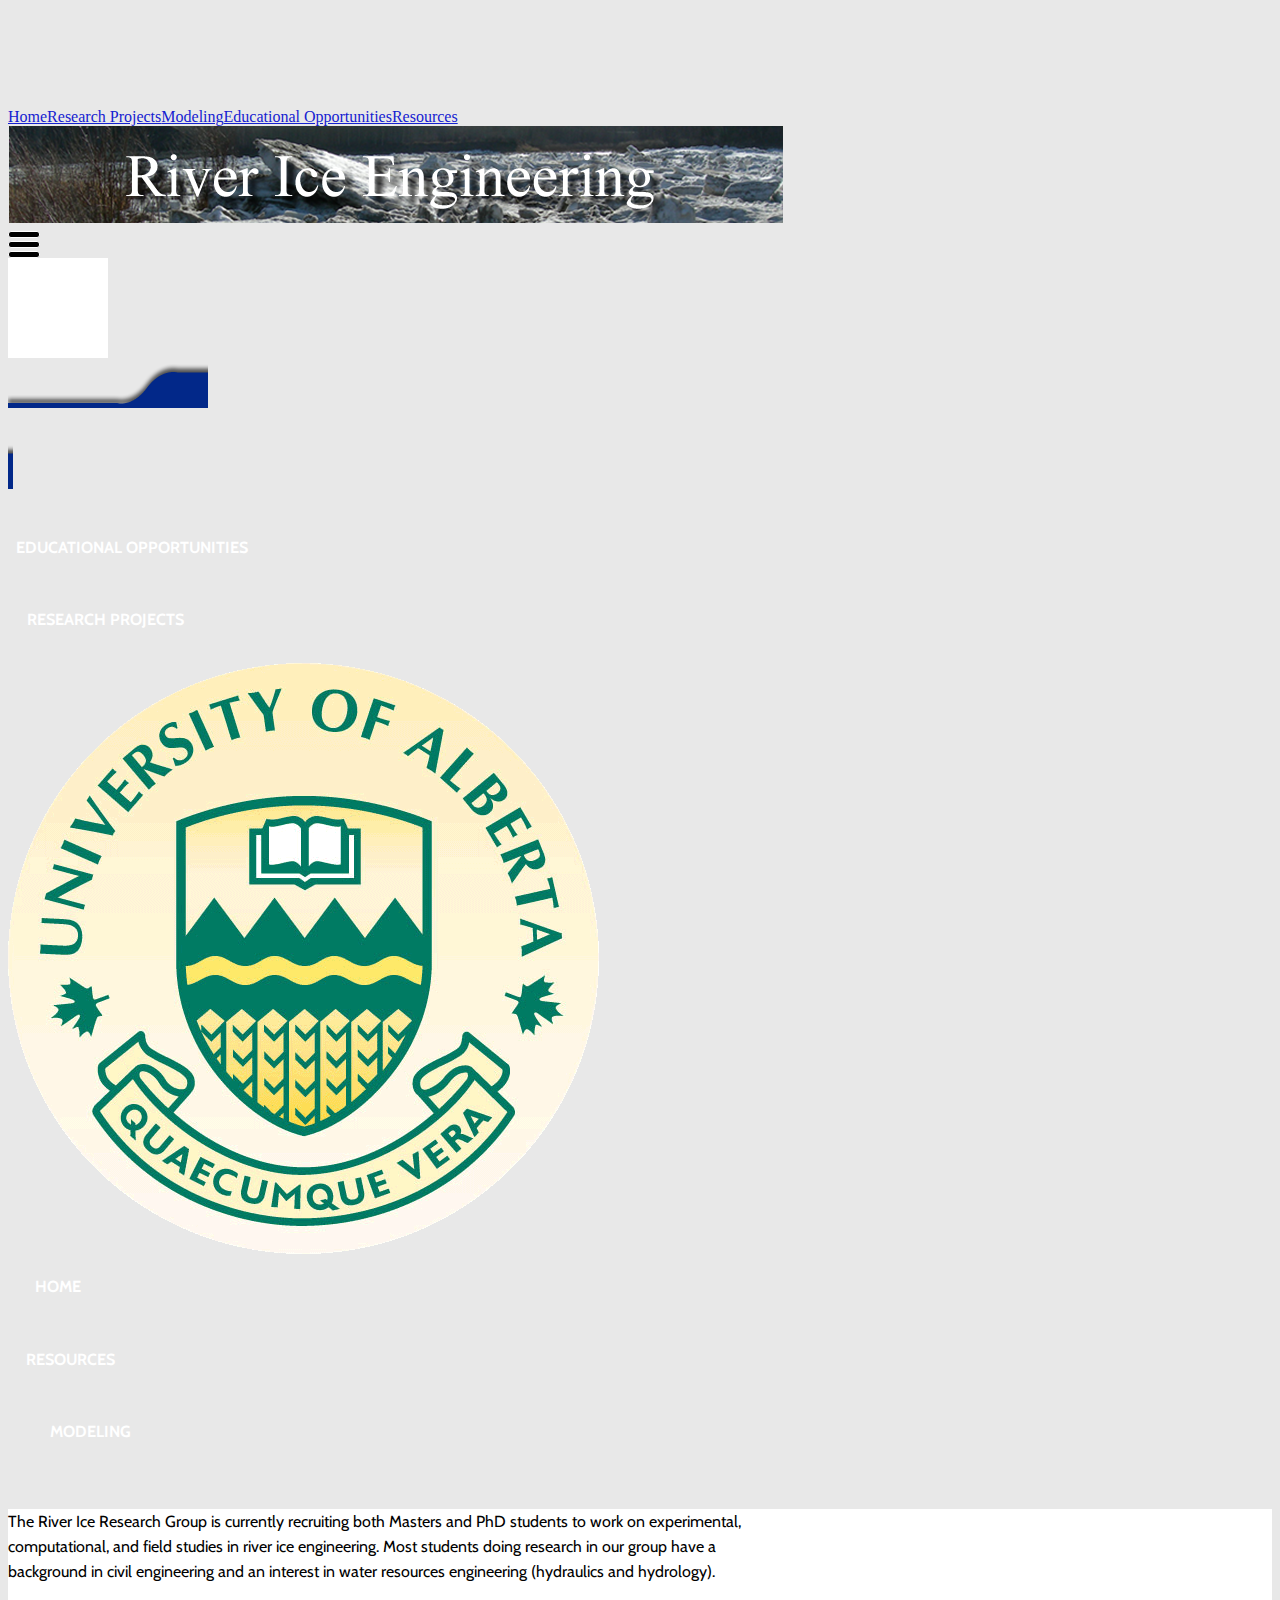
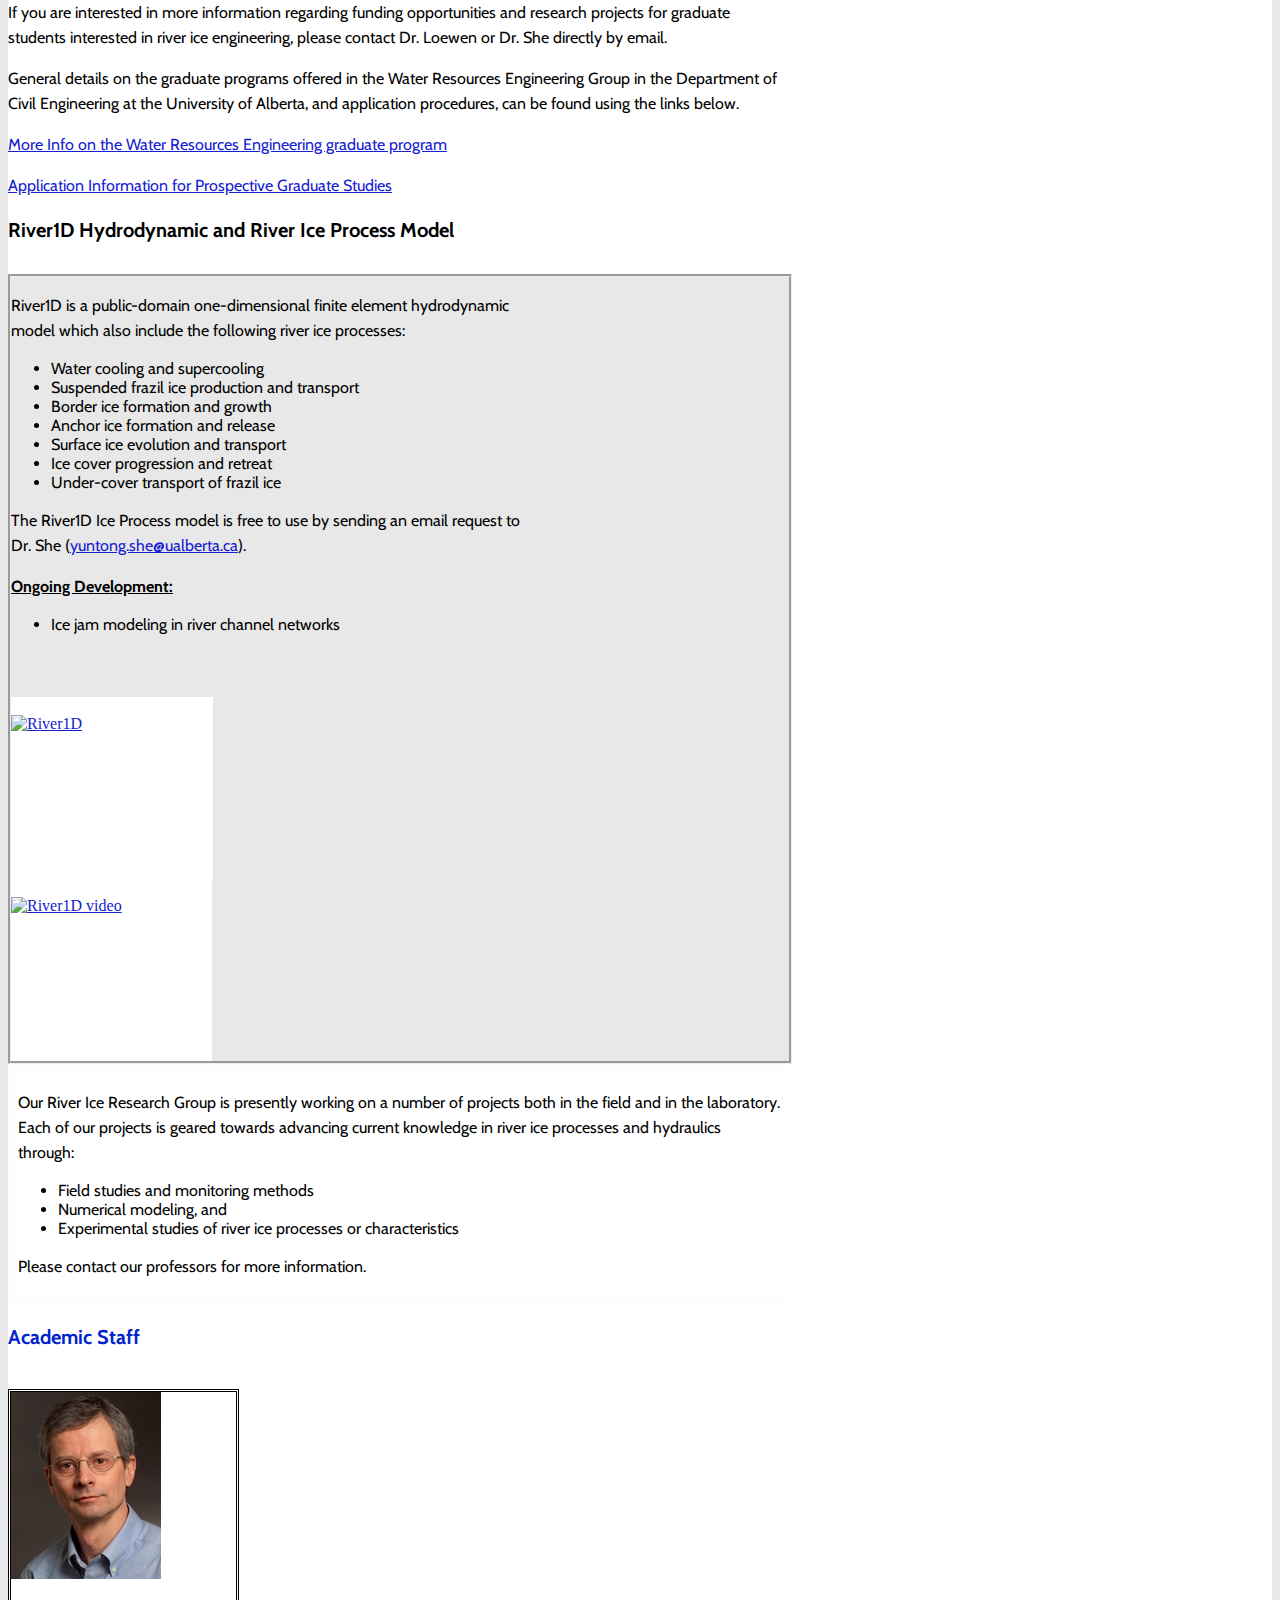
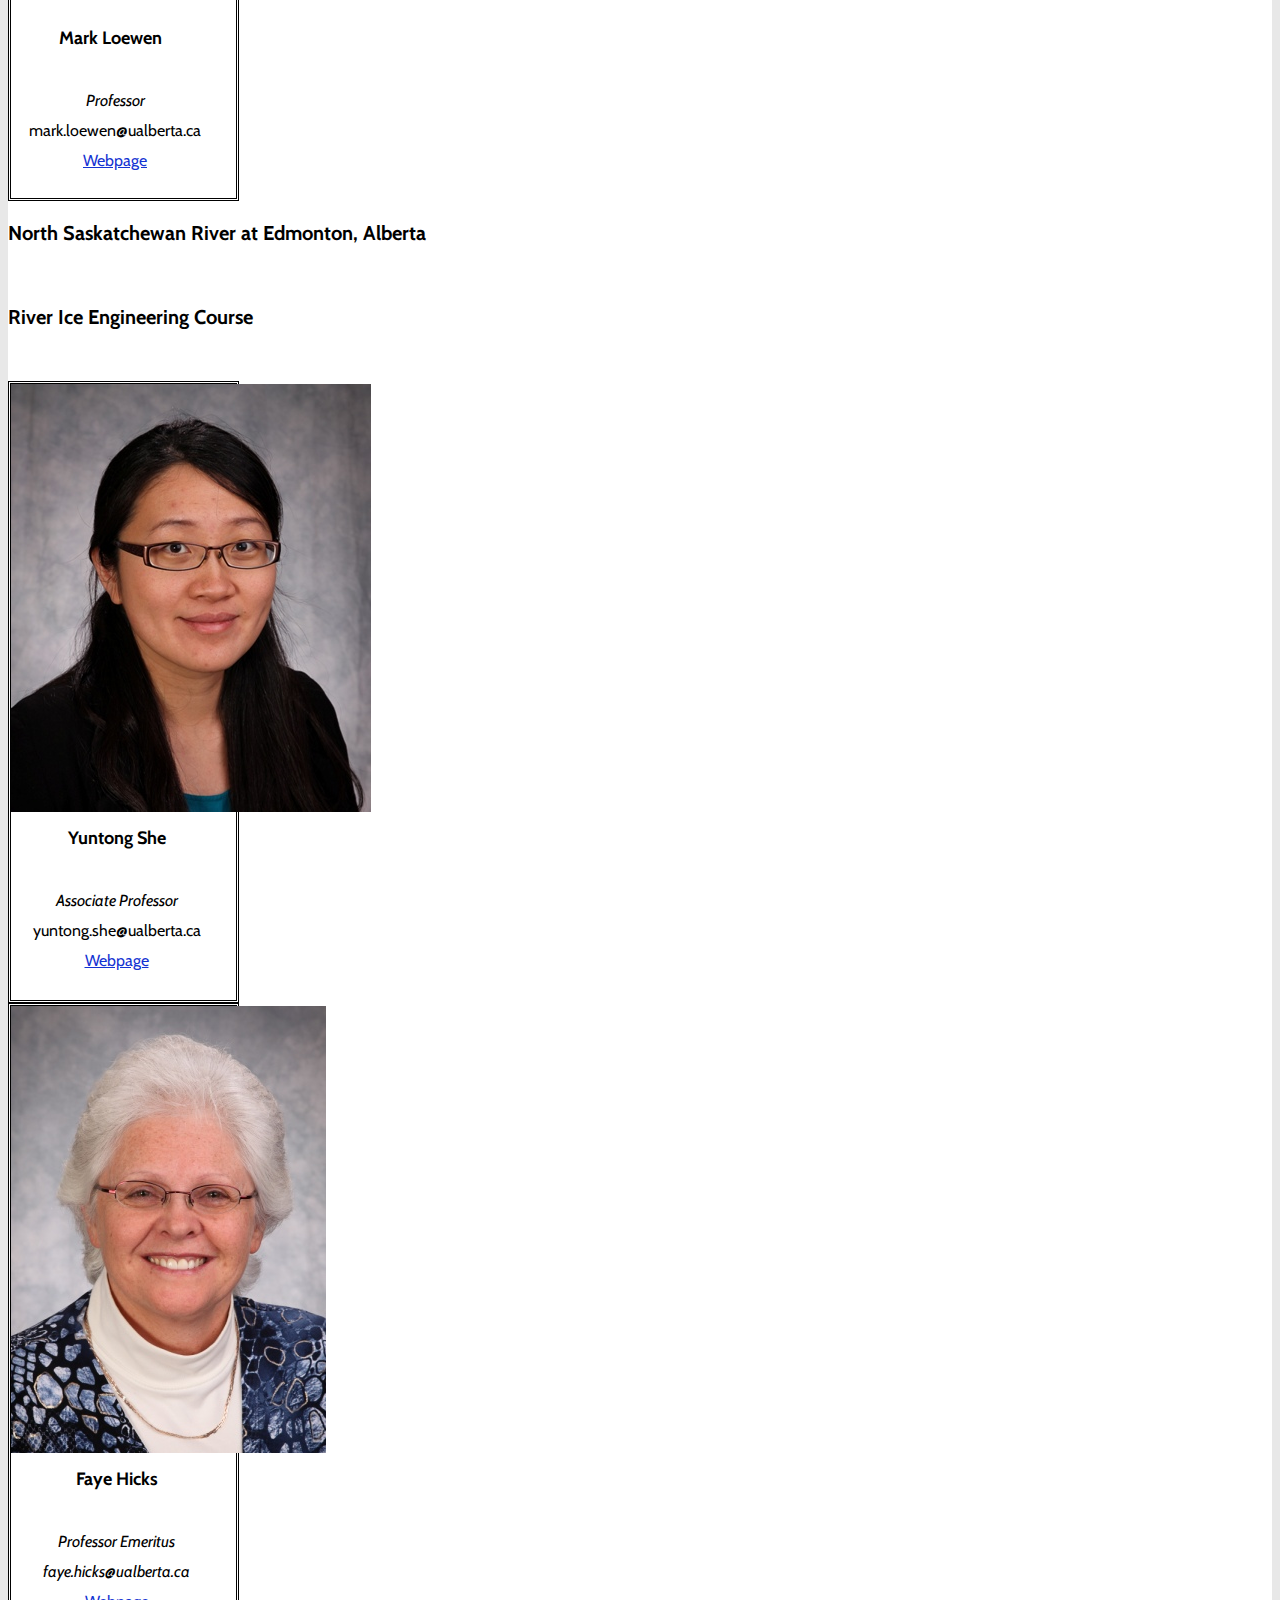
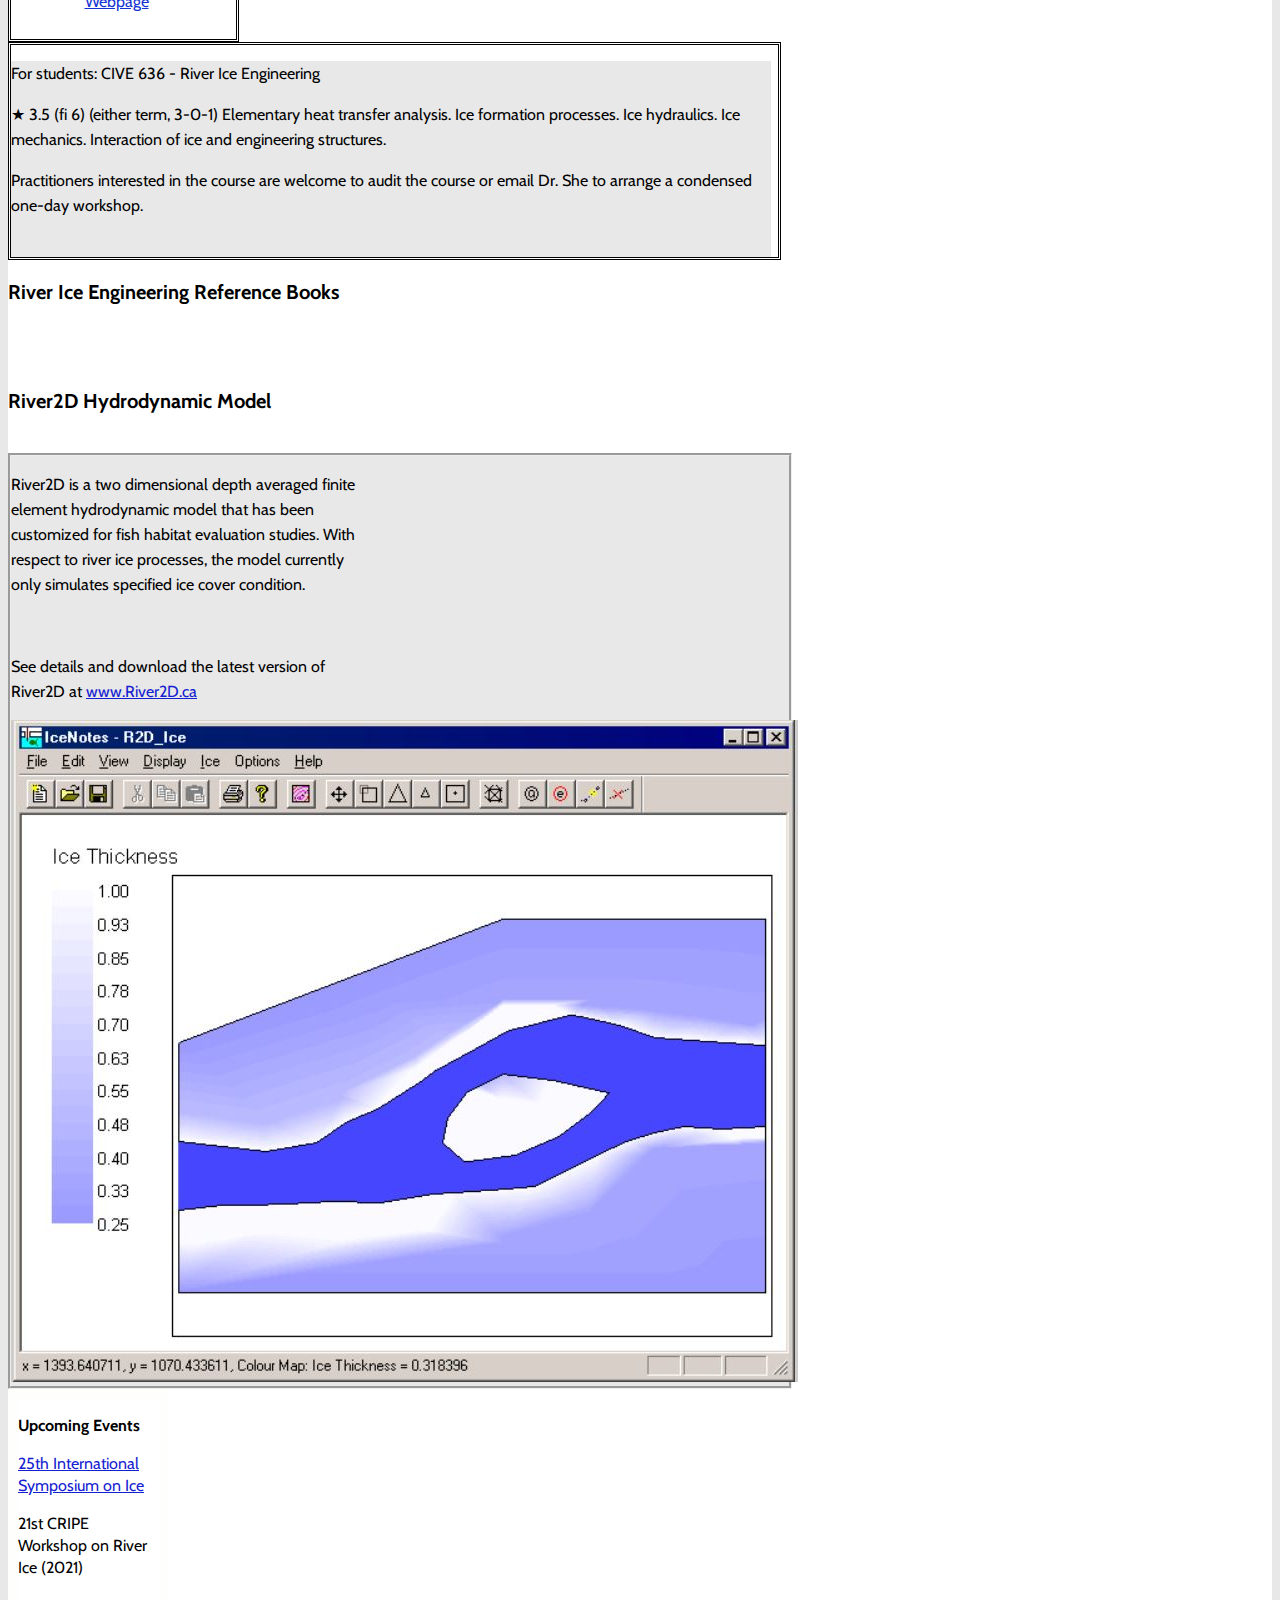
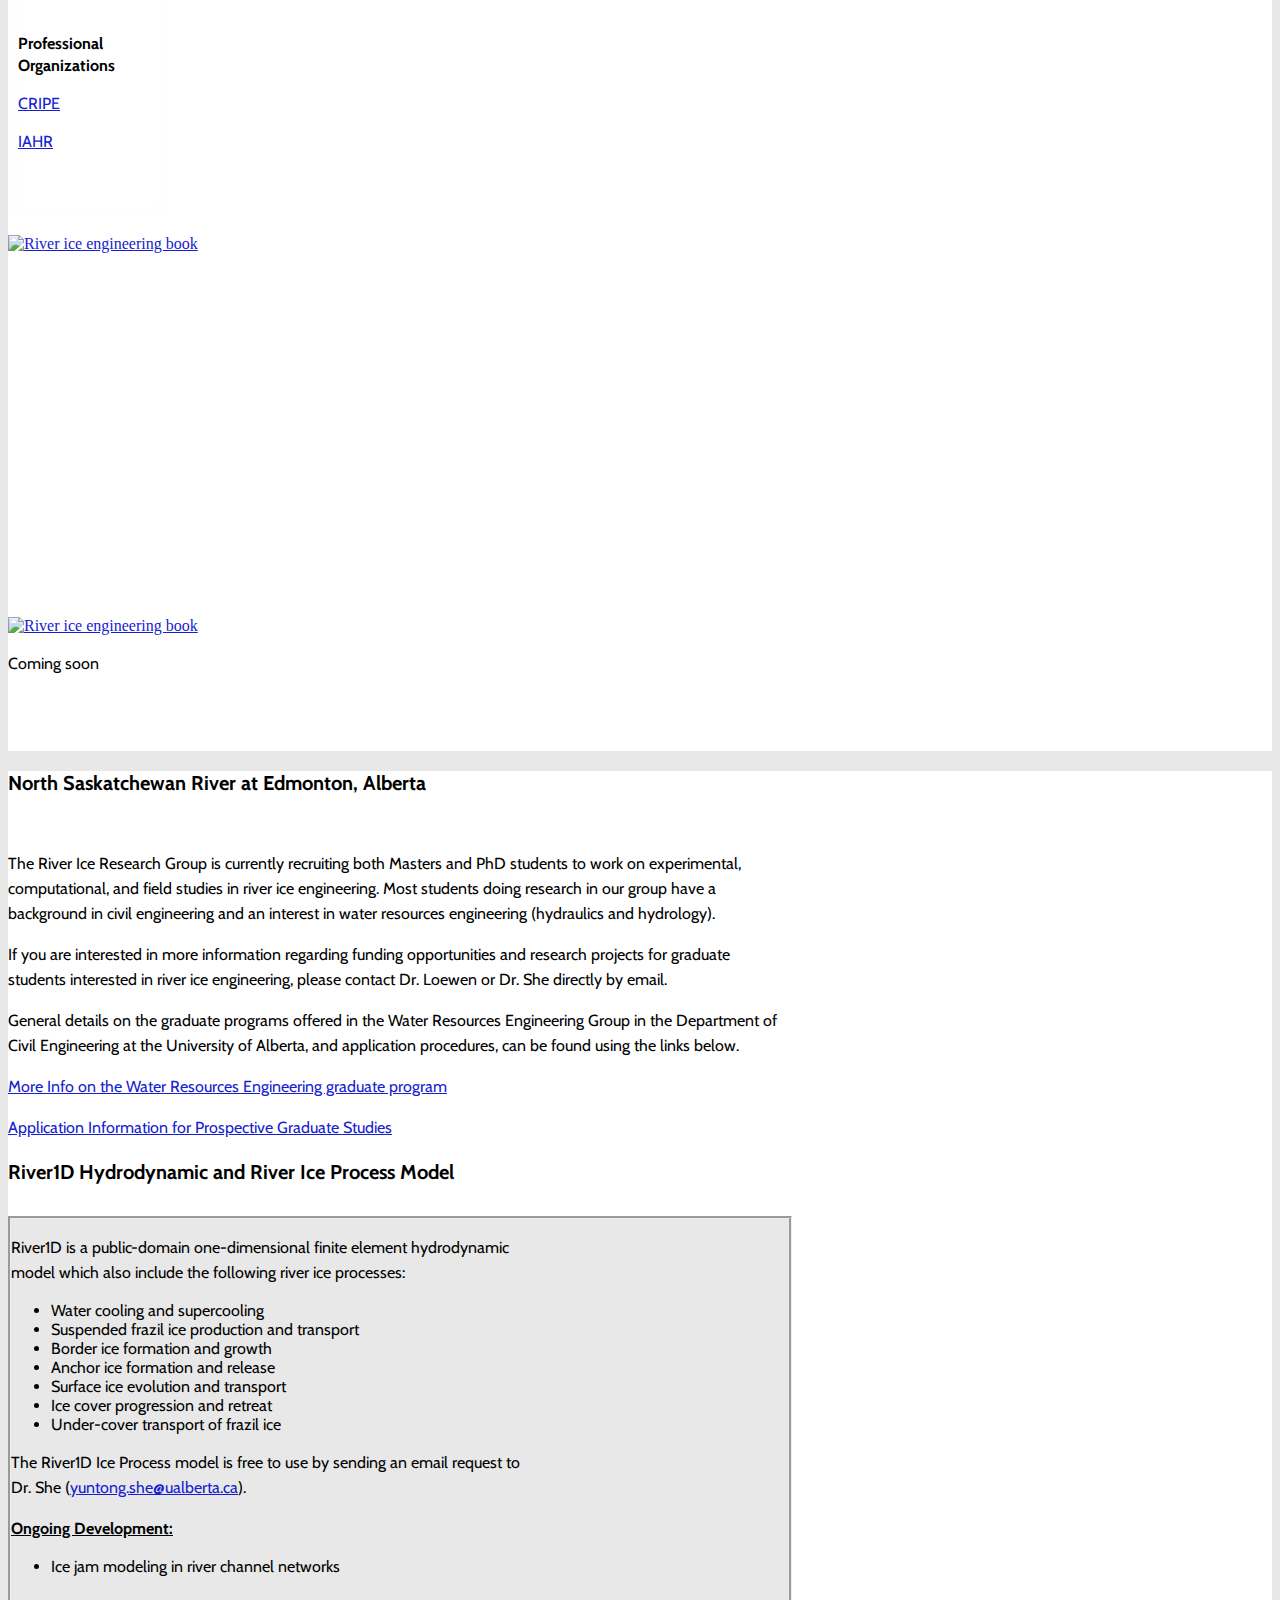
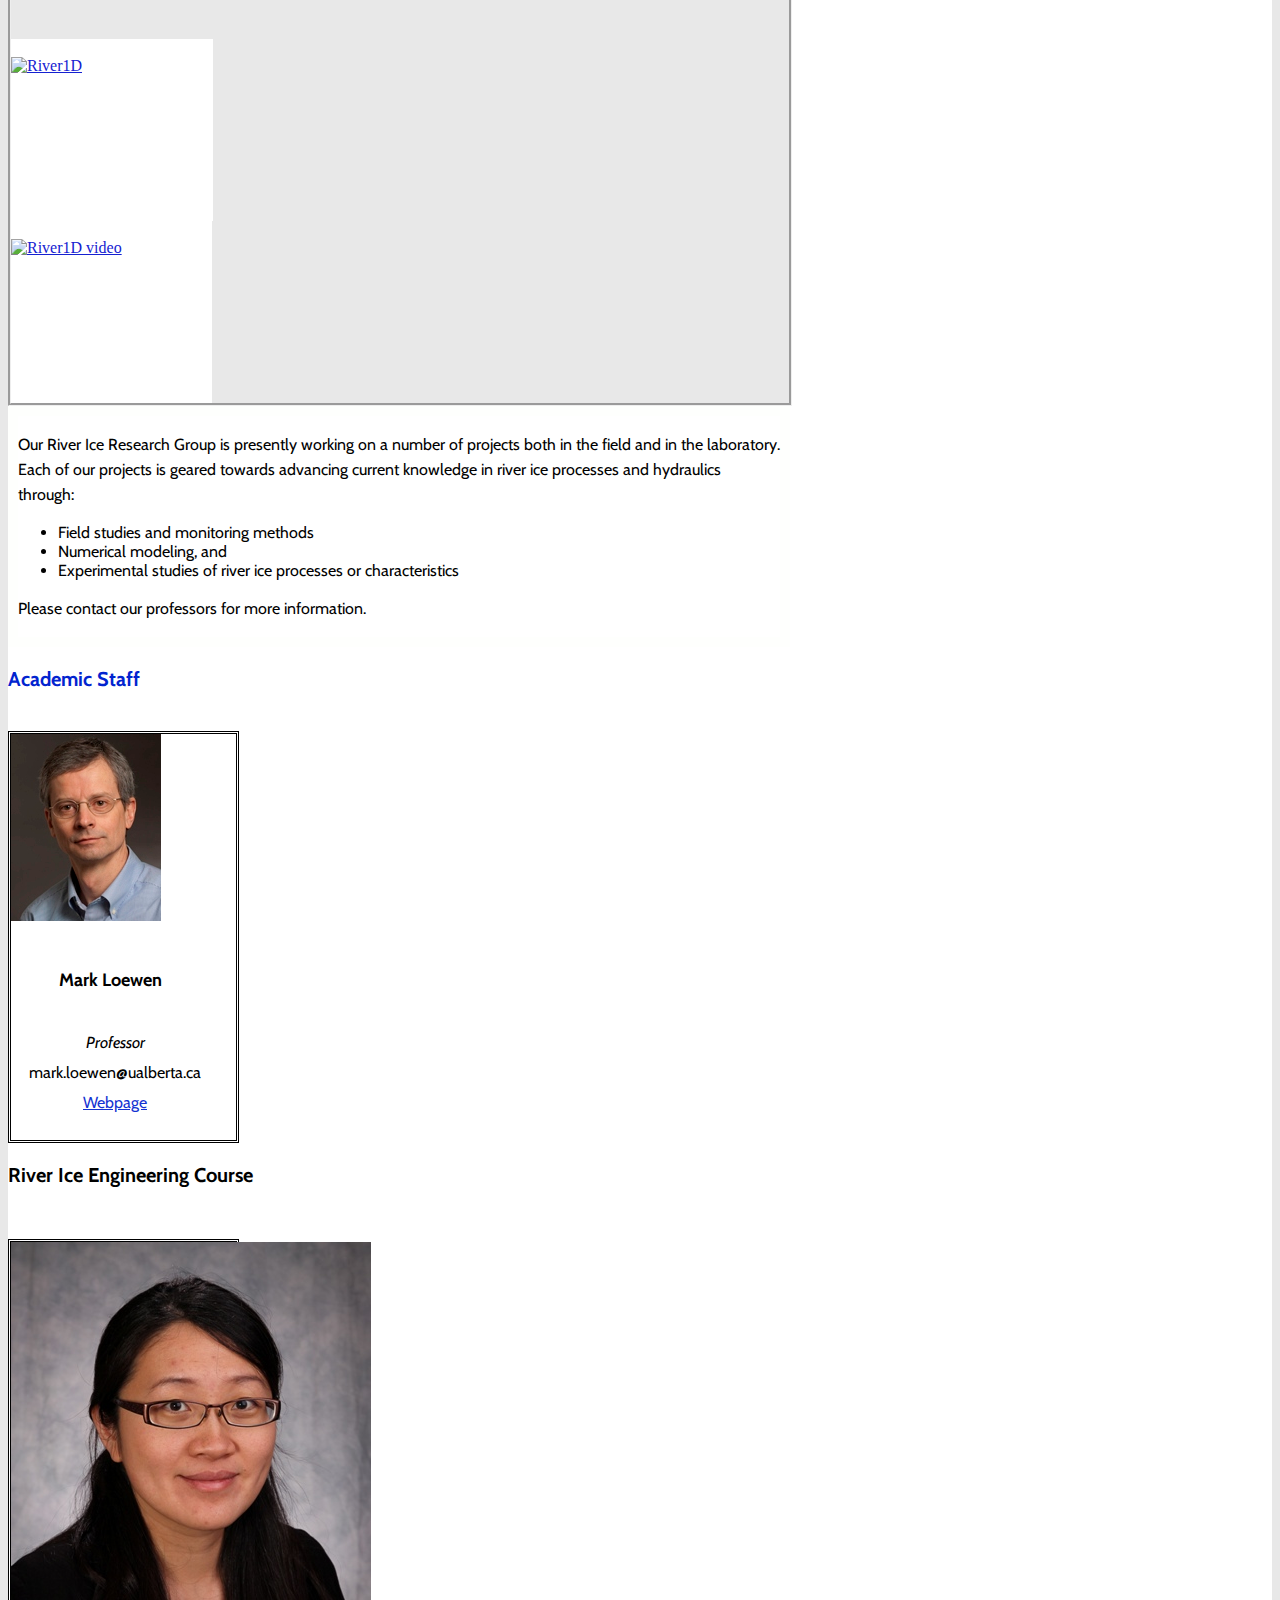
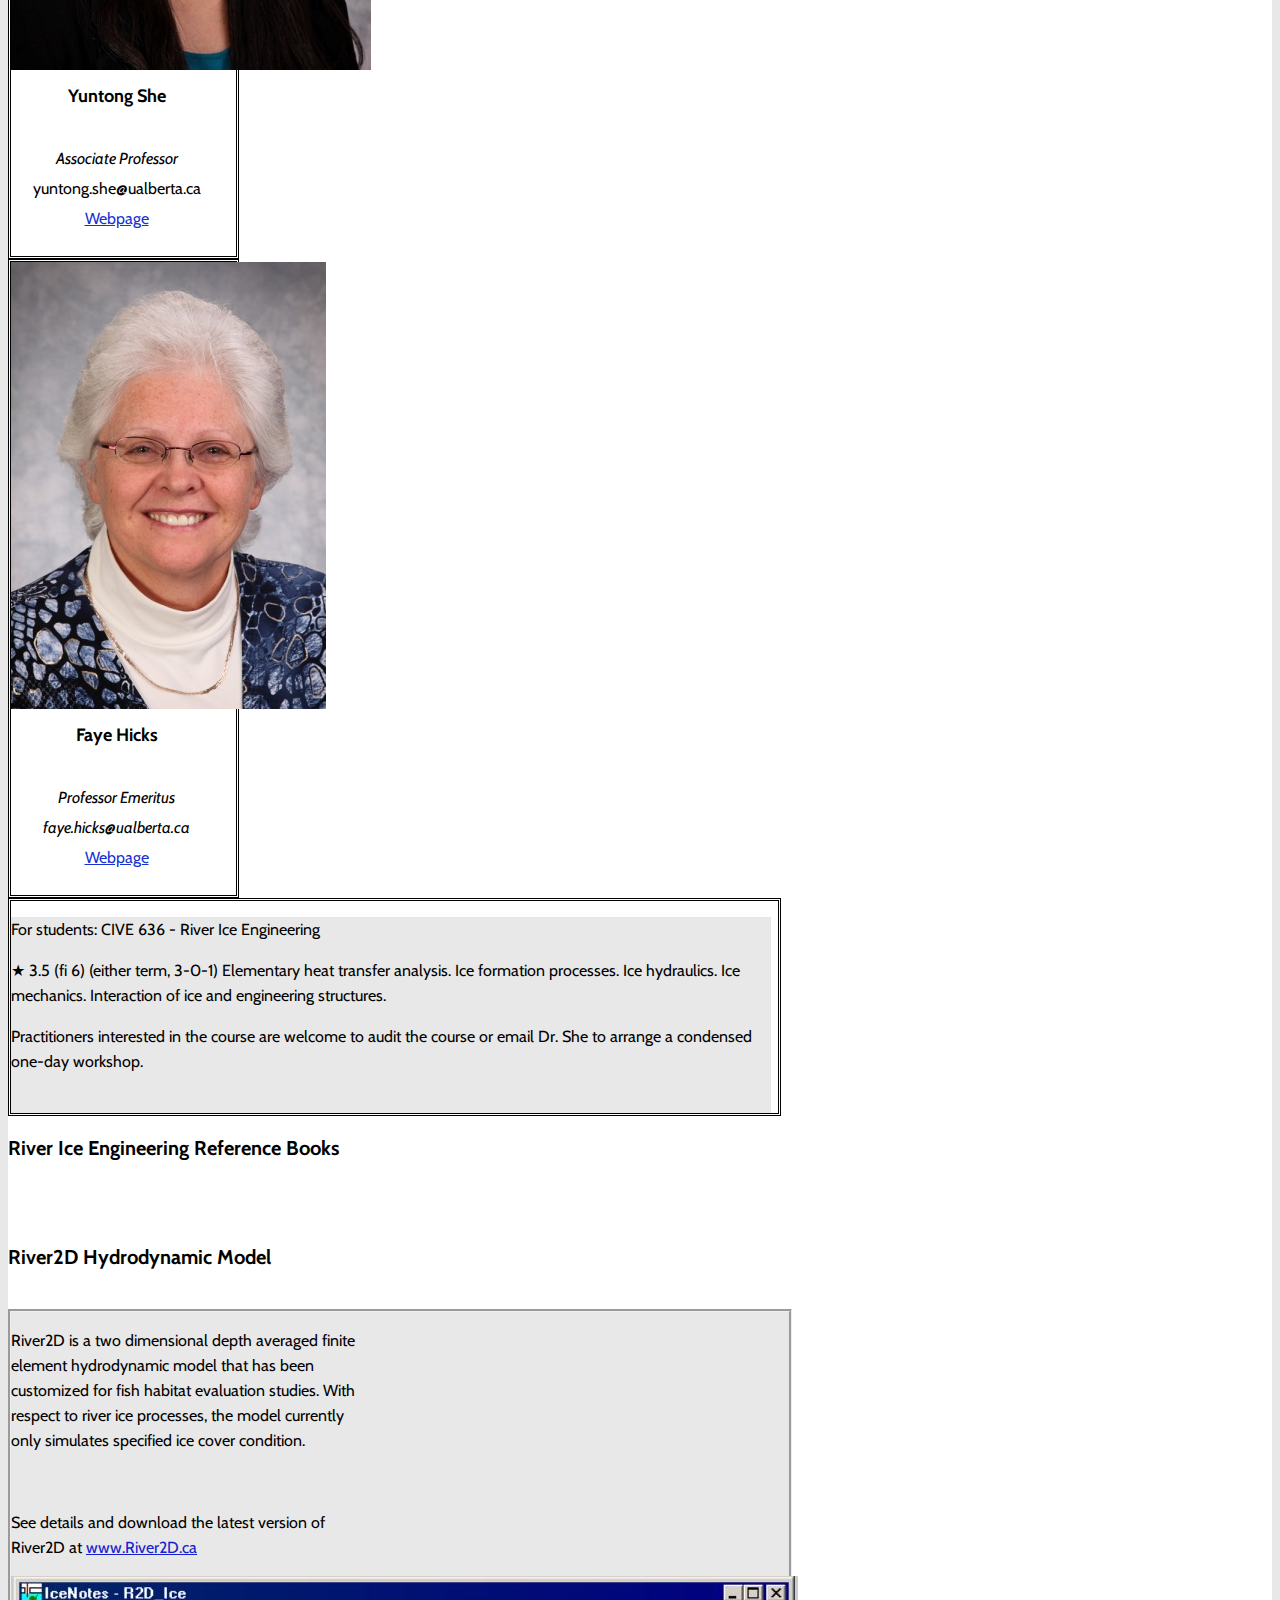
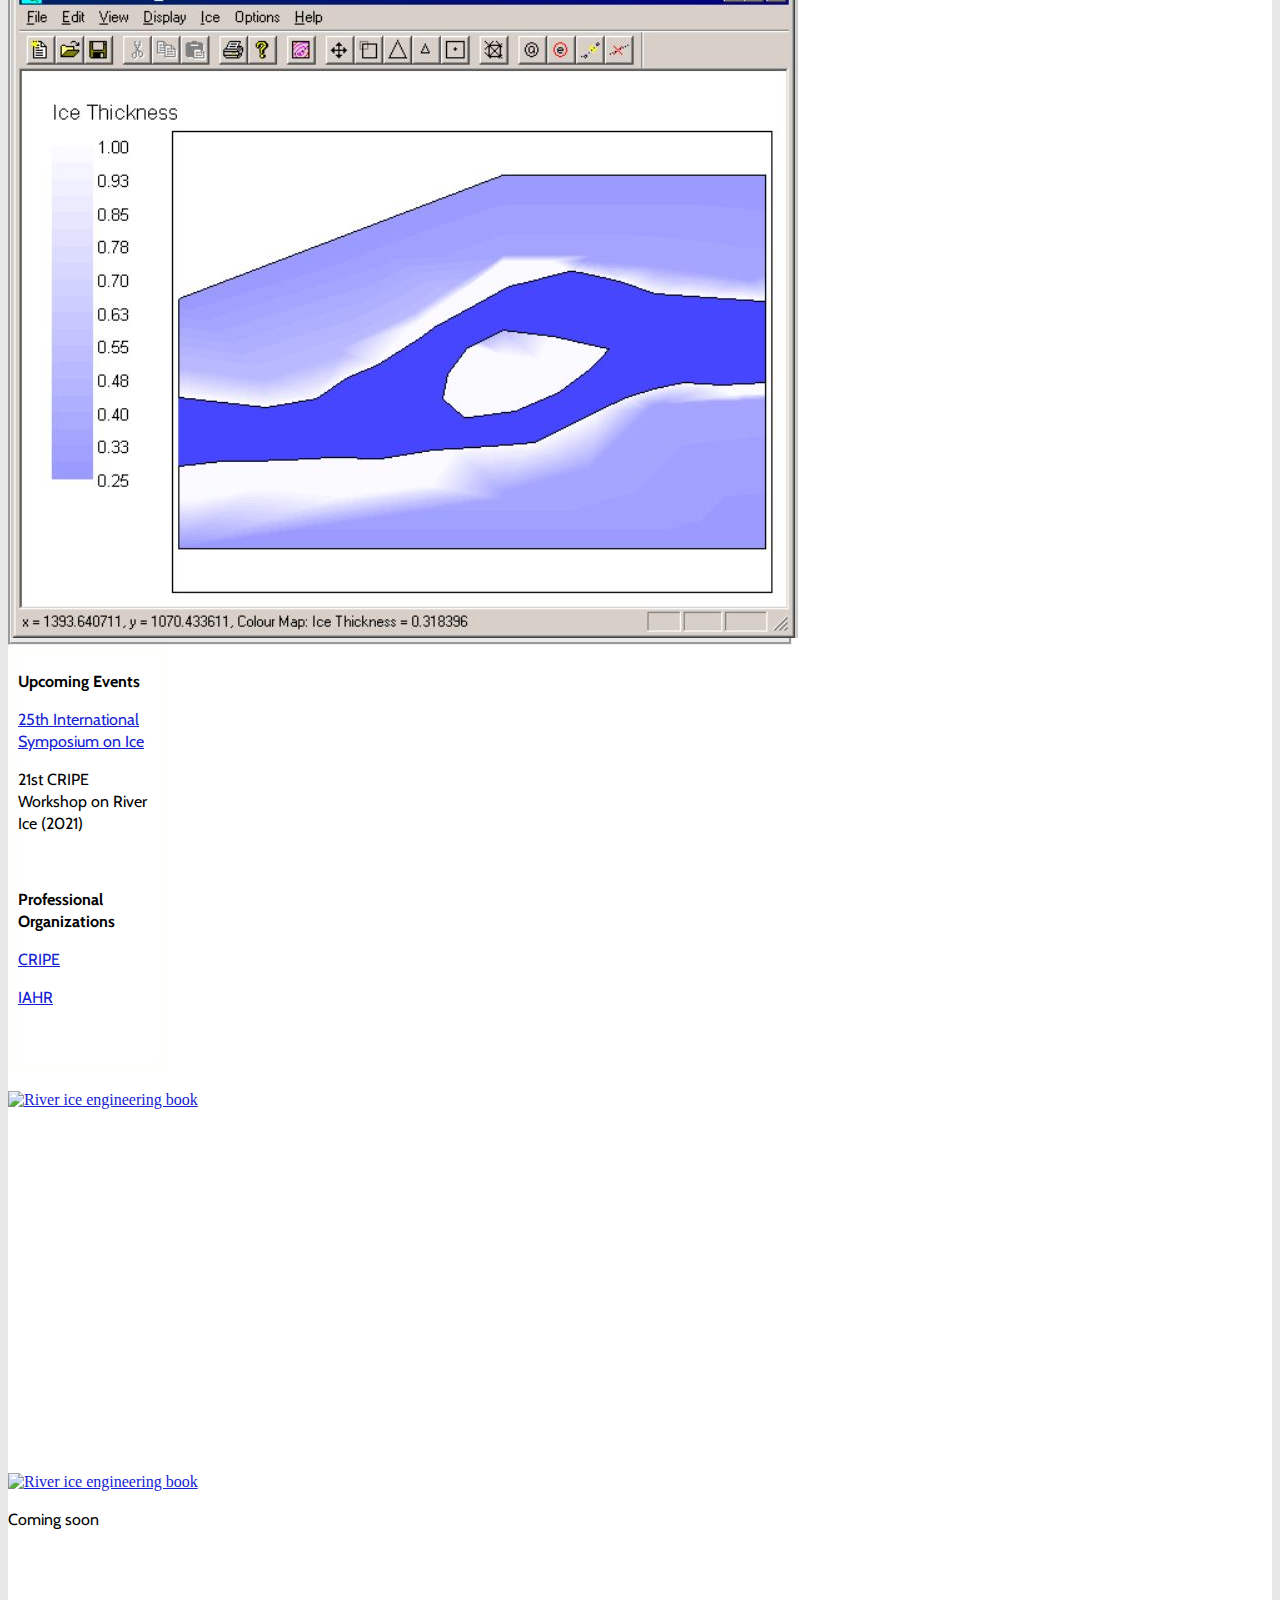
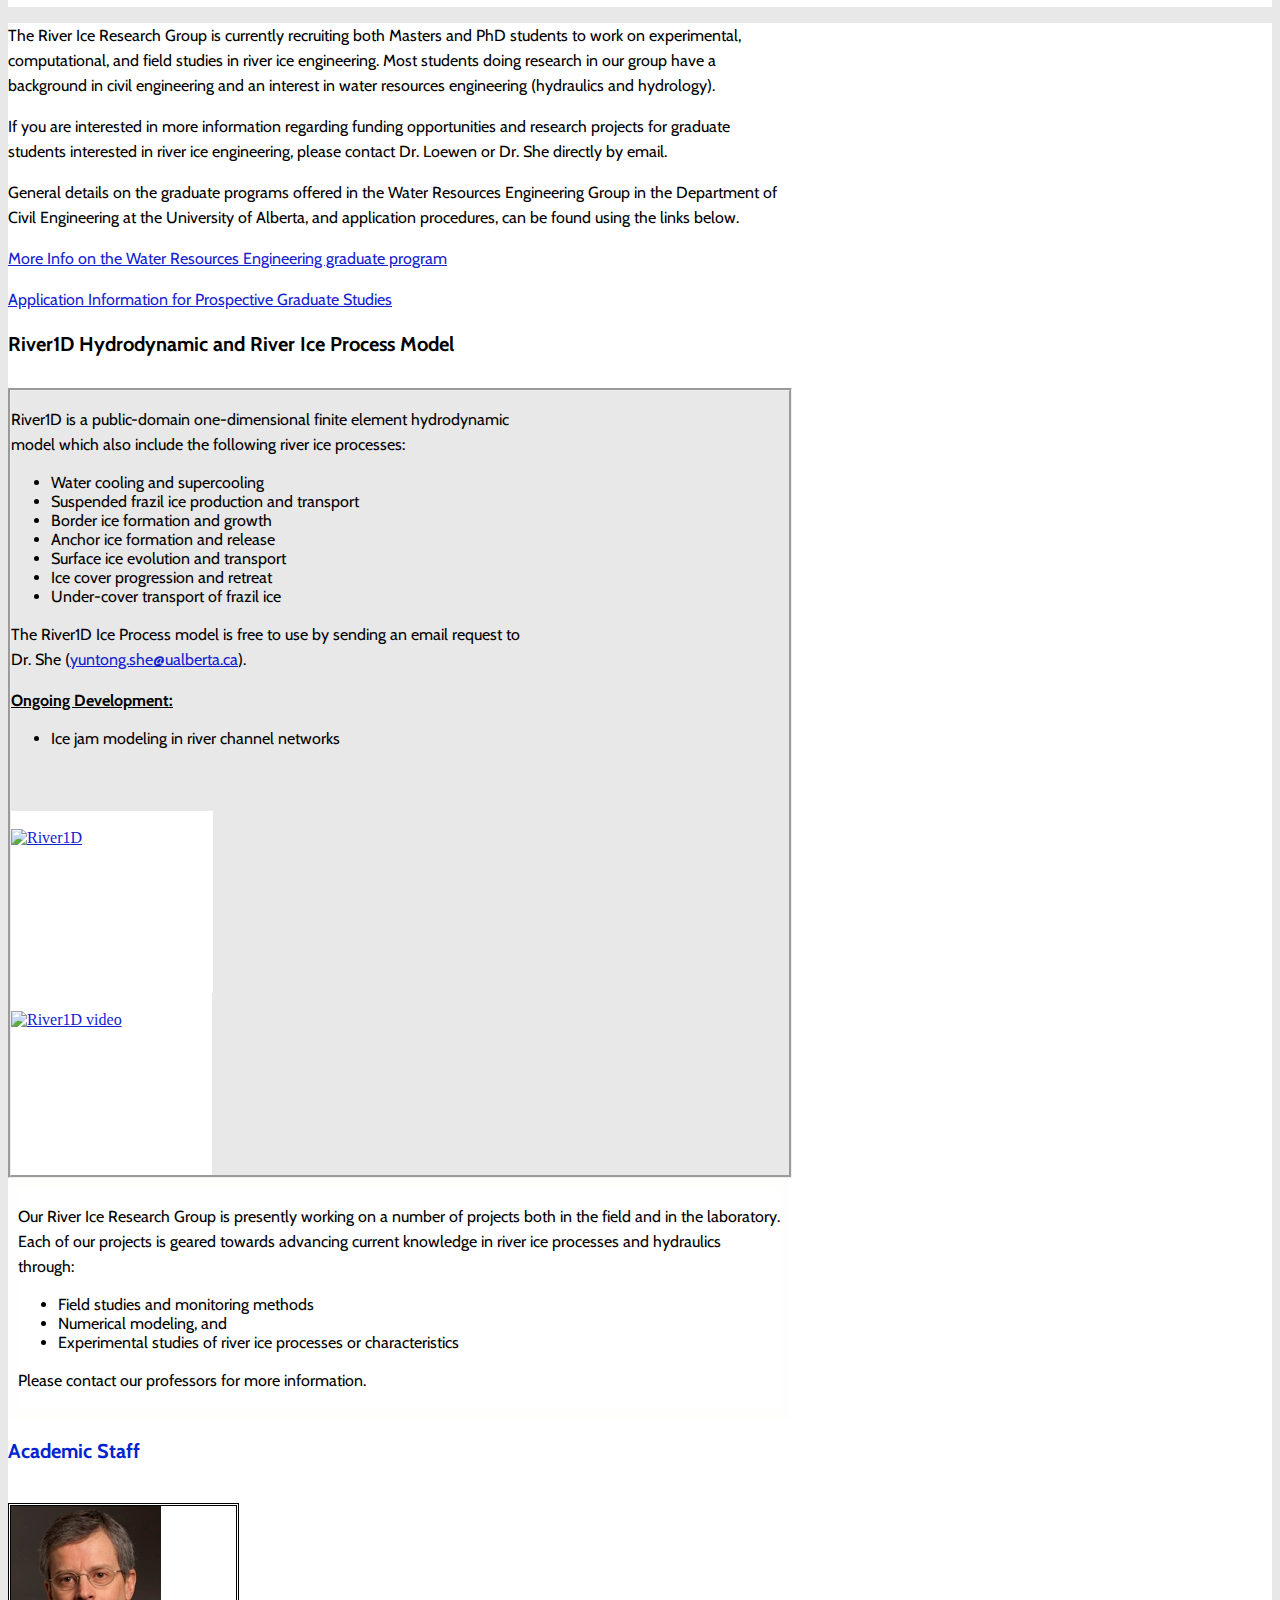
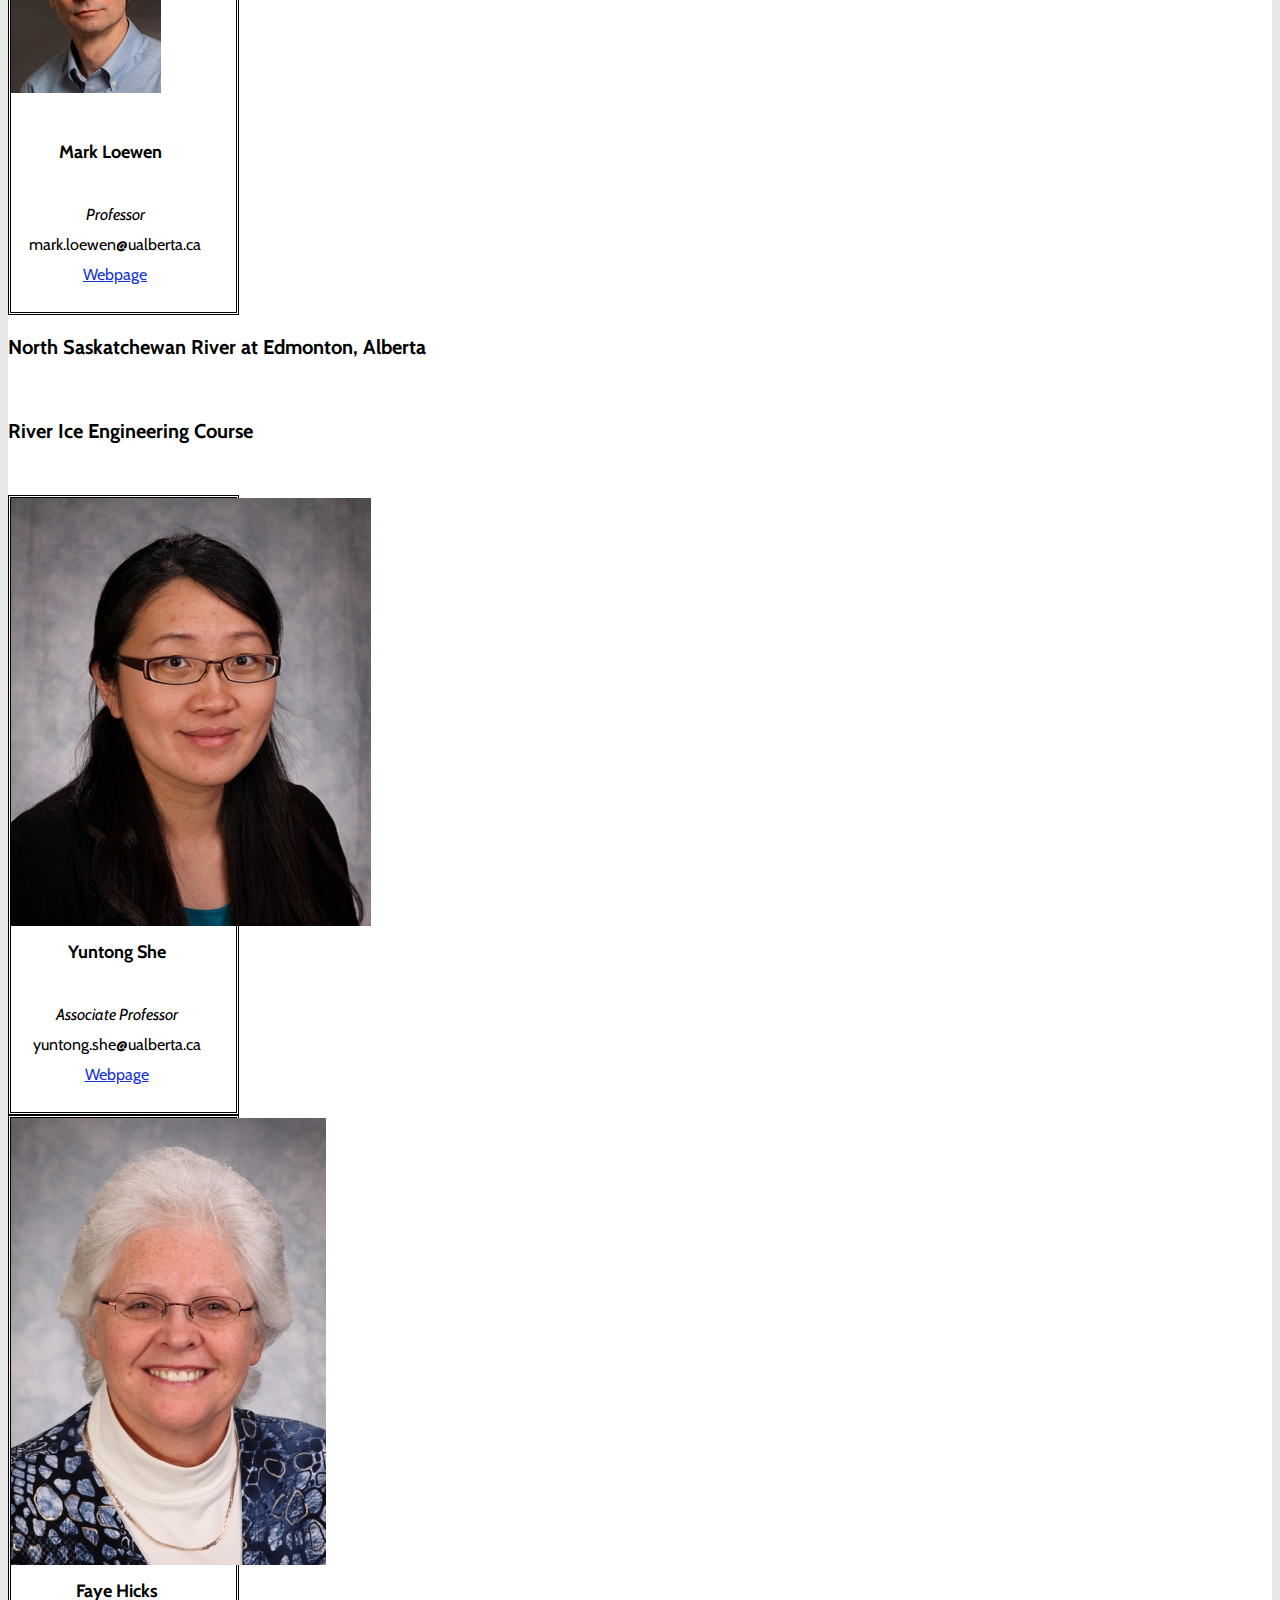
==== commit 017cbf23: "Create editable.html" ====
--- a/editable.html
+++ b/editable.html
@@ -13,7 +13,7 @@
 
     <style type="text/css" class="silex-style">h1 {text-shadow: 0 0 5px #fefffd, 0 0 5px #fefffd, 0 0 5px #fefffd, 0 0 5px #fefffd, 0 0 10px #fefffd, 0 0 10px #fefffd, 0 0 10px #fefffd;}.nav a {padding: 20px;}</style>
     <script type="text/javascript" class="silex-script"></script>
-    <style class="silex-inline-styles" type="text/css">.body-initial {background-color: rgb(159, 141, 103); background-image: url(../releaseA/Images/background.png); background-position-x: 50%; background-position-y: 50%; background-size: cover;}.silex-id-1552774272342-11 {}@media only screen and (max-width: 480px) {.silex-id-1552774272342-11 {top: 0px; left: 0px;}}.silex-id-1552774272339-10 {min-height: 100px;}@media only screen and (max-width: 480px) {.silex-id-1552774272339-10 {min-height: 20px; width: 462px; top: 0px; left: 0px;}}.silex-id-1484949224320-1 {background-color: transparent;}.silex-id-1484949224320-0 {min-height: 177px; background-color: transparent; top: 9px; left: 0px;}@media only screen and (max-width: 480px) {.silex-id-1484949224320-0 {min-height: 168px; top: 9px; left: 0px; width: 462px;}}.silex-id-1592243000390-1 {width: 798px; min-height: 105px; top: 14px; left: 161px;}@media only screen and (max-width: 480px) {.silex-id-1592243000390-1 {min-height: 105px; top: 0px; left: 0px; width: 462px;}}.silex-id-1552774225668-8 {min-height: 27px; width: 33px; background-color: transparent; top: 100px; left: 686px;}@media only screen and (max-width: 480px) {.silex-id-1552774225668-8 {left: 0px; top: 0px; min-height: 27px; width: 33px;}}.silex-id-1552774237438-9 {width: 100px; min-height: 100px; background-color: rgb(255, 255, 255); top: 100px; left: 653px;}@media only screen and (max-width: 480px) {.silex-id-1552774237438-9 {left: 121px; top: 2px; width: 295px; min-height: 23px; background-color: transparent;}}.silex-id-1592243168372-4 {width: 211px; min-height: 80px; top: 106px; left: -2px;}.silex-id-1592243202620-5 {width: 750px; min-height: 80px; top: 106px; left: 209px;}.silex-id-1592245087546-21 {width: 247px; min-height: 56px; top: 129px; left: 569px;}@media only screen and (max-width: 480px) {.silex-id-1592245087546-21 {min-height: 109px; top: 0px; left: 0px; width: 229px;}}.silex-id-1592244939273-14 {width: 194px; min-height: 56px; top: 129px; left: 240px;}@media only screen and (max-width: 480px) {.silex-id-1592244939273-14 {min-height: 109px; top: 0px; left: 0px; width: 194px;}}.silex-id-1592243296900-6 {width: 140px; min-height: 140px; top: 19px; left: 4px;}@media only screen and (max-width: 480px) {.silex-id-1592243296900-6 {min-height: 140px; top: -293.80001068115234px; left: -169.99999380111694px; width: 140px;}}.silex-id-1592243719977-8 {width: 100px; min-height: 56px; top: 129px; left: 151px;}@media only screen and (max-width: 480px) {.silex-id-1592243719977-8 {min-height: 79px; top: 0px; left: 0px; width: 100px;}}.silex-id-1592245044728-18 {width: 125px; min-height: 56px; top: 129px; left: 832.3999633789062px;}@media only screen and (max-width: 480px) {.silex-id-1592245044728-18 {min-height: 79px; top: 0px; left: 0px; width: 125px;}}.silex-id-1592244985260-17 {width: 165px; min-height: 56px; top: 129px; left: 411px;}@media only screen and (max-width: 480px) {.silex-id-1592244985260-17 {min-height: 79px; top: 0px; left: 0px; width: 165px;}}.silex-id-1484949486466-5 {background-color: rgba(255,255,255,1);}.silex-id-1484949486465-4 {min-height: 689.0874633789062px; background-color: transparent; top: 0px; left: 0px;}@media only screen and (max-width: 480px) {.silex-id-1484949486465-4 {min-height: 1758px; top: -26px; left: 0px; width: 462px;}}.silex-id-1592253684526-92 {width: 532px; min-height: 56px; top: 10px; left: 183px;}@media only screen and (max-width: 480px) {.silex-id-1592253684526-92 {min-height: 99px; top: 0px; left: 12px; width: 450px;}}.silex-id-1592254511124-94 {width: 778px; min-height: 410px; background-color: rgba(232,232,232,1); top: 65px; left: 174px; border-style: groove;}.silex-id-1592253947124-93 {width: 521px; min-height: 404px; top: 6px; left: 7px; background-color: rgba(232,232,232,1);}@media only screen and (max-width: 480px) {.silex-id-1592253947124-93 {min-height: 272px; top: 0px; left: 15.399993896484375px; width: 446.6000061035156px;}}.silex-id-1592257517414-106 {width: 202px; min-height: 182px; background-color: rgb(255, 255, 255); top: 15px; left: 555px;}.silex-id-1592339121233-0 {width: 201px; min-height: 182px; background-color: rgb(255, 255, 255); top: 216px; left: 556px;}.silex-id-1434426151026-1 {width: 762px; top: 5.5999908447265625px; left: 170.9124755859375px; background-color: rgba(255,255,255,1); border-top-width: 10px; border-right-width: 10px; border-bottom-width: 10px; border-left-width: 10px; border-top-style: solid; border-right-style: solid; border-bottom-style: solid; border-left-style: solid; border-top-color: rgb(254, 255, 253); border-right-color: rgb(254, 255, 253); border-bottom-color: rgb(254, 255, 253); border-left-color: rgb(254, 255, 253); min-height: 196px;}@media only screen and (max-width: 480px) {.silex-id-1434426151026-1 {width: 420px; min-height: 367px; top: 0px; left: 22px;}}.silex-id-1592248349025-39 {width: 237px; min-height: 64px; top: 200px; left: 194px;}@media only screen and (max-width: 480px) {.silex-id-1592248349025-39 {min-height: 87px; top: 0px; left: 0px; width: 237px;}}.silex-id-1592245754628-22 {width: 225px; min-height: 391px; background-color: rgb(255, 255, 255); top: 260px; left: 194px; border-style: double;}.silex-id-1592245808500-25 {width: 180px; min-height: 224px; top: 11px; left: 20px;}@media only screen and (max-width: 480px) {.silex-id-1592245808500-25 {min-height: 224px; top: 0px; left: 0px; width: 180px;}}.silex-id-1592246459247-27 {width: 198px; min-height: 44px; top: 248px; left: 6px;}.silex-id-1592247051396-28 {width: 208px; min-height: 104px; top: 279px; left: 2px;}.silex-id-1592261950697-137 {width: 776px; min-height: 262px; top: 8px; left: 176px;}.silex-id-1592278118970-142 {width: 482px; min-height: 64px; top: 10px; left: 222px;}.silex-id-1592278792293-0 {width: 494px; min-height: 61px; top: 260px; left: 176px;}.silex-id-1592279261607-1 {width: 246px; min-height: 76px; top: 8px; left: 182px;}@media only screen and (max-width: 480px) {.silex-id-1592279261607-1 {min-height: 83px; top: 0px; left: 0px; width: 388px;}}.silex-id-1592247452976-33 {width: 225px; min-height: 391px; background-color: rgb(255, 255, 255); top: 260px; left: 451px; border-style: double;}.silex-id-1592247468579-37 {width: 180px; min-height: 224px; top: 11px; left: 24px;}@media only screen and (max-width: 480px) {.silex-id-1592247468579-37 {min-height: 224px; top: -110.59996032714844px; left: 0px; width: 180px;}}.silex-id-1592247452976-34 {width: 212px; min-height: 44px; top: 248px; left: 2px;}.silex-id-1592247452995-36 {width: 211px; min-height: 104px; top: 279px; left: 2px;}.silex-id-1592280613806-0 {width: 225px; min-height: 391px; background-color: rgb(255, 255, 255); top: 260px; left: 706px; border-style: double;}.silex-id-1592321587558-0 {width: 180px; min-height: 224px; top: 11px; left: 23px;}.silex-id-1592280613905-2 {width: 212px; min-height: 44px; top: 248px; left: 2px;}.silex-id-1592280613917-3 {width: 211px; min-height: 104px; top: 279px; left: 2px;}.silex-id-1592340508841-2 {width: 767px; min-height: 202px; background-color: rgb(255, 255, 255); top: 55px; left: 180px; border-style: double;}.silex-id-1592279421862-2 {width: 760px; min-height: 196px; top: 3px; left: 4px; background-color: rgba(232,232,232,1);}@media only screen and (max-width: 480px) {.silex-id-1592279421862-2 {min-height: 303px; top: 0px; left: 15px; width: 447px;}}.silex-id-1592286842872-3 {width: 367px; min-height: 89px; top: 258px; left: 187px;}@media only screen and (max-width: 480px) {.silex-id-1592286842872-3 {min-height: 78px; top: 0px; left: 0px; width: 432px;}}.silex-id-1592259353760-113 {width: 527px; min-height: 64px; top: 479px; left: 183px;}.silex-id-1592259176447-109 {width: 778px; min-height: 333px; background-color: rgba(232,232,232,1); top: 529px; left: 174px; border-style: groove;}@media only screen and (max-width: 480px) {.silex-id-1592259176447-109 {min-height: 605px; top: 0px; left: 0px; width: 437px;}}.silex-id-1592259176448-110 {width: 357px; min-height: 131.1999969482422px; top: 3px; left: 6px; background-color: rgba(232,232,232,1);}.silex-id-1592259638596-114 {width: 410px; min-height: 319px; top: 3px; left: 366px;}.silex-id-1424920356950 {background-color: rgba(255,255,255,1); border-top-style: solid; border-right-style: solid; border-bottom-style: solid; border-left-style: solid; border-top-width: 10px; border-right-width: 10px; border-bottom-width: 10px; border-left-width: 10px; left: -1px; top: 0px; width: 142px; border-top-color: rgb(254, 255, 253); border-right-color: rgb(254, 255, 253); border-bottom-color: rgb(254, 255, 253); border-left-color: rgb(254, 255, 253); min-height: 406px;}@media only screen and (max-width: 480px) {.silex-id-1424920356950 {width: 442px; min-height: 338px; top: 0px; left: 0px;}}.silex-id-1592286776011-2 {width: 254px; min-height: 382px; background-color: rgb(255, 255, 255); top: 304.5999984741211px; left: 554.012451171875px;}.silex-id-1592286071815-0 {width: 255px; min-height: -555px; background-color: rgb(255, 255, 255); top: 304px; left: 222px;}.silex-id-1592460291245-0 {width: 100px; min-height: 100px; top: 74.80001068115234px; left: 222.01248168945312px;}.silex-id-1484949434473-3 {background-color: rgba(255,255,255,1); min-width: 960px;}@media only screen and (max-width: 480px) {.silex-id-1484949434473-3 {top: 2555px; left: 0px;}}.silex-id-1484949434473-2 {min-height: 188px; background-color: rgba(255,255,255,1); top: 0px; left: 0px;}@media only screen and (max-width: 480px) {.silex-id-1484949434473-2 {top: 0px; left: 0px; width: 462px; min-height: 20px;}}.silex-id-1592251041811-86 {background-color: transparent;}.silex-id-1592251041744-85 {min-height: 90.42498779296875px; background-color: rgba(232,232,232,1); top: 0px; left: 0px;}@media only screen and (max-width: 480px) {.silex-id-1592251041744-85 {min-height: 193px; top: 0px; left: 0px; width: 462px;}}.silex-id-1592250391642-55 {width: 730px; min-height: 90.4000015258789px; top: 0px; left: 222px;}@media only screen and (max-width: 480px) {.silex-id-1592250391642-55 {min-height: 169px; top: -26px; left: 0px; width: 462px;}}.silex-id-1592253528559-91 {}.silex-id-1592253528508-90 {min-height: 19.399999618530273px; top: -0.39999961853027344px; left: 0px;}@media only screen and (max-width: 480px) {.silex-id-1592253528508-90 {min-height: 198.6999969482422px; top: -48.69999694824219px; left: 0px; width: 462px;}}</style>
+    <style class="silex-inline-styles" type="text/css">.body-initial {background-color: rgb(159, 141, 103); background-image: url(Images/background.png); background-position-x: 50%; background-position-y: 50%; background-size: cover;}.silex-id-1552774272342-11 {}@media only screen and (max-width: 480px) {.silex-id-1552774272342-11 {top: 0px; left: 0px;}}.silex-id-1552774272339-10 {min-height: 100px;}@media only screen and (max-width: 480px) {.silex-id-1552774272339-10 {min-height: 20px; width: 462px; top: 0px; left: 0px;}}.silex-id-1484949224320-1 {background-color: transparent;}.silex-id-1484949224320-0 {min-height: 177px; background-color: transparent; top: 9px; left: 0px;}@media only screen and (max-width: 480px) {.silex-id-1484949224320-0 {min-height: 168px; top: 9px; left: 0px; width: 462px;}}.silex-id-1592243000390-1 {width: 798px; min-height: 105px; top: 14px; left: 161px;}@media only screen and (max-width: 480px) {.silex-id-1592243000390-1 {min-height: 105px; top: 0px; left: 0px; width: 462px;}}.silex-id-1552774225668-8 {min-height: 27px; width: 33px; background-color: transparent; top: 100px; left: 686px;}@media only screen and (max-width: 480px) {.silex-id-1552774225668-8 {left: 0px; top: 0px; min-height: 27px; width: 33px;}}.silex-id-1552774237438-9 {width: 100px; min-height: 100px; background-color: rgb(255, 255, 255); top: 100px; left: 653px;}@media only screen and (max-width: 480px) {.silex-id-1552774237438-9 {left: 121px; top: 2px; width: 295px; min-height: 23px; background-color: transparent;}}.silex-id-1592243168372-4 {width: 211px; min-height: 81px; top: 105px; left: -2px;}.silex-id-1592243202620-5 {width: 750px; min-height: 80px; top: 106px; left: 209px;}.silex-id-1592245087546-21 {width: 247px; min-height: 56px; top: 129px; left: 569px;}@media only screen and (max-width: 480px) {.silex-id-1592245087546-21 {min-height: 109px; top: 0px; left: 0px; width: 229px;}}.silex-id-1592244939273-14 {width: 194px; min-height: 56px; top: 129px; left: 240px;}@media only screen and (max-width: 480px) {.silex-id-1592244939273-14 {min-height: 109px; top: 0px; left: 0px; width: 194px;}}.silex-id-1592243296900-6 {width: 140px; min-height: 140px; top: 19px; left: 4px;}@media only screen and (max-width: 480px) {.silex-id-1592243296900-6 {min-height: 140px; top: -293.80001068115234px; left: -169.99999380111694px; width: 140px;}}.silex-id-1592243719977-8 {width: 100px; min-height: 57px; top: 129px; left: 151px;}@media only screen and (max-width: 480px) {.silex-id-1592243719977-8 {min-height: 79px; top: 0px; left: 0px; width: 100px;}}.silex-id-1592245044728-18 {width: 125px; min-height: 56px; top: 129px; left: 832.3999633789062px;}@media only screen and (max-width: 480px) {.silex-id-1592245044728-18 {min-height: 79px; top: 0px; left: 0px; width: 125px;}}.silex-id-1592244985260-17 {width: 165px; min-height: 56px; top: 129px; left: 411px;}@media only screen and (max-width: 480px) {.silex-id-1592244985260-17 {min-height: 79px; top: 0px; left: 0px; width: 165px;}}.silex-id-1484949486466-5 {background-color: rgba(255,255,255,1);}.silex-id-1484949486465-4 {min-height: 671.1875px; background-color: transparent; top: 0px; left: 0px;}@media only screen and (max-width: 480px) {.silex-id-1484949486465-4 {min-height: 614px; top: 569px; left: 0px; width: 462px;}}.silex-id-1592261950697-137 {width: 776px; min-height: 262px; top: 8px; left: 176px;}@media only screen and (max-width: 480px) {.silex-id-1592261950697-137 {min-height: 549px; top: 0px; left: 0px; width: 455px;}}.silex-id-1592253684526-92 {width: 532px; min-height: 56px; top: 10px; left: 183px;}@media only screen and (max-width: 480px) {.silex-id-1592253684526-92 {min-height: 53px; top: 0px; left: 0px; width: 450px;}}.silex-id-1592254511124-94 {width: 778px; min-height: 410px; background-color: rgba(232,232,232,1); top: 65px; left: 174px; border-style: groove;}@media only screen and (max-width: 480px) {.silex-id-1592254511124-94 {min-height: 597px; top: 0px; left: 0px; width: 446px;}}.silex-id-1592253947124-93 {width: 521px; min-height: 404px; top: 6px; left: 7px; background-color: rgba(232,232,232,1);}@media only screen and (max-width: 480px) {.silex-id-1592253947124-93 {min-height: 272px; top: 0px; left: 15.399993896484375px; width: 446.6000061035156px;}}.silex-id-1592257517414-106 {width: 202px; min-height: 182px; background-color: rgb(255, 255, 255); top: 15px; left: 555px;}.silex-id-1592339121233-0 {width: 201px; min-height: 182px; background-color: rgb(255, 255, 255); top: 216px; left: 556px;}.silex-id-1434426151026-1 {width: 762px; top: 5.5999908447265625px; left: 170.9124755859375px; background-color: rgba(255,255,255,1); border-top-width: 10px; border-right-width: 10px; border-bottom-width: 10px; border-left-width: 10px; border-top-style: solid; border-right-style: solid; border-bottom-style: solid; border-left-style: solid; border-top-color: rgb(254, 255, 253); border-right-color: rgb(254, 255, 253); border-bottom-color: rgb(254, 255, 253); border-left-color: rgb(254, 255, 253); min-height: 196px;}@media only screen and (max-width: 480px) {.silex-id-1434426151026-1 {width: 420px; min-height: 270px; top: 0px; left: 0px;}}.silex-id-1592248349025-39 {width: 237px; min-height: 64px; top: 200px; left: 194px;}@media only screen and (max-width: 480px) {.silex-id-1592248349025-39 {min-height: 48px; top: 0px; left: 0px; width: 237px;}}.silex-id-1592245754628-22 {width: 225px; min-height: 391px; background-color: rgb(255, 255, 255); top: 260px; left: 194px; border-style: double;}.silex-id-1592245808500-25 {width: 180px; min-height: 224px; top: 11px; left: 20px;}@media only screen and (max-width: 480px) {.silex-id-1592245808500-25 {min-height: 224px; top: 0px; left: 0px; width: 180px;}}.silex-id-1592246459247-27 {width: 198px; min-height: 44px; top: 248px; left: 6px;}.silex-id-1592247051396-28 {width: 208px; min-height: 104px; top: 279px; left: 2px;}@media only screen and (max-width: 480px) {.silex-id-1592247051396-28 {min-height: 106px; top: 0px; left: 0px; width: 208px;}}.silex-id-1592278118970-142 {width: 482px; min-height: 64px; top: 10px; left: 222px;}@media only screen and (max-width: 480px) {.silex-id-1592278118970-142 {min-height: 70px; top: 0px; left: 0px; width: 462px;}}.silex-id-1592279261607-1 {width: 246px; min-height: 76px; top: 8px; left: 182px;}@media only screen and (max-width: 480px) {.silex-id-1592279261607-1 {min-height: 71px; top: 0px; left: 0px; width: 388px;}}.silex-id-1592247452976-33 {width: 225px; min-height: 391px; background-color: rgb(255, 255, 255); top: 260px; left: 451px; border-style: double;}.silex-id-1592247468579-37 {width: 180px; min-height: 224px; top: 11px; left: 24px;}@media only screen and (max-width: 480px) {.silex-id-1592247468579-37 {min-height: 224px; top: -110.59996032714844px; left: 0px; width: 180px;}}.silex-id-1592247452976-34 {width: 212px; min-height: 44px; top: 248px; left: 2px;}.silex-id-1592247452995-36 {width: 211px; min-height: 106px; top: 279px; left: 2px;}.silex-id-1592280613806-0 {width: 225px; min-height: 391px; background-color: rgb(255, 255, 255); top: 260px; left: 706px; border-style: double;}.silex-id-1592321587558-0 {width: 180px; min-height: 224px; top: 11px; left: 23px;}.silex-id-1592280613905-2 {width: 212px; min-height: 44px; top: 248px; left: 2px;}.silex-id-1592280613917-3 {width: 211px; min-height: 104px; top: 279px; left: 2px;}.silex-id-1592340508841-2 {width: 767px; min-height: 202px; background-color: rgb(255, 255, 255); top: 55px; left: 180px; border-style: double;}.silex-id-1592279421862-2 {width: 760px; min-height: 196px; top: 3px; left: 4px; background-color: rgba(232,232,232,1);}@media only screen and (max-width: 480px) {.silex-id-1592279421862-2 {min-height: 220px; top: 0px; left: 0px; width: 447px;}}.silex-id-1592286842872-3 {width: 367px; min-height: 89px; top: 258px; left: 187px;}@media only screen and (max-width: 480px) {.silex-id-1592286842872-3 {min-height: 59px; top: 0px; left: 0px; width: 432px;}}.silex-id-1592259353760-113 {width: 527px; min-height: 64px; top: 479px; left: 183px;}.silex-id-1592259176447-109 {width: 778px; min-height: 333px; background-color: rgba(232,232,232,1); top: 529px; left: 174px; border-style: groove;}@media only screen and (max-width: 480px) {.silex-id-1592259176447-109 {min-height: 675px; top: 0px; left: 0px; width: 436px;}}.silex-id-1592259176448-110 {width: 357px; min-height: 131.1999969482422px; top: 3px; left: 6px; background-color: rgba(232,232,232,1);}.silex-id-1592259638596-114 {width: 410px; min-height: 319px; top: 3px; left: 366px;}.silex-id-1424920356950 {background-color: rgba(255,255,255,1); border-top-style: solid; border-right-style: solid; border-bottom-style: solid; border-left-style: solid; border-top-width: 10px; border-right-width: 10px; border-bottom-width: 10px; border-left-width: 10px; left: 0px; top: 0px; width: 141px; border-top-color: rgb(254, 255, 253); border-right-color: rgb(254, 255, 253); border-bottom-color: rgb(254, 255, 253); border-left-color: rgb(254, 255, 253); min-height: 408px;}@media only screen and (max-width: 480px) {.silex-id-1424920356950 {width: 442px; min-height: 338px; top: 0px; left: 0px;}}.silex-id-1592286776011-2 {width: 254px; min-height: 382px; background-color: rgb(255, 255, 255); top: 304.5999984741211px; left: 554.012451171875px;}.silex-id-1592286071815-0 {width: 255px; min-height: 36px; background-color: rgb(255, 255, 255); top: 304px; left: 222px;}.silex-id-1592459331722-0 {width: 100px; min-height: 100px; top: 74.80001068115234px; left: 231.00003051757812px;}@media only screen and (max-width: 480px) {.silex-id-1592459331722-0 {min-height: 48px; top: -187px; left: 11px; width: 199px;}}.silex-id-1592504061974-0 {background-color: rgba(255,255,255,1);}.silex-id-1592504061974-1 {min-height: 434.75px; background-color: transparent; top: 0px; left: 0px;}@media only screen and (max-width: 480px) {.silex-id-1592504061974-1 {min-height: 614px; top: 569px; left: 0px;}}.silex-id-1592504062147-14 {width: 482px; min-height: 64px; top: 10px; left: 222px;}@media only screen and (max-width: 480px) {.silex-id-1592504062147-14 {min-height: 70px; top: -100px; left: 7px; width: 462px;}}.silex-id-1592504061974-2 {width: 776px; min-height: 262px; top: 8px; left: 176px;}@media only screen and (max-width: 480px) {.silex-id-1592504061974-2 {min-height: 549px; top: 0px; left: 0px; width: 455px;}}.silex-id-1592504062035-3 {width: 532px; min-height: 56px; top: 10px; left: 183px;}@media only screen and (max-width: 480px) {.silex-id-1592504062035-3 {min-height: 53px; top: 0px; left: 0px; width: 450px;}}.silex-id-1592504062045-4 {width: 778px; min-height: 410px; background-color: rgba(232,232,232,1); top: 65px; left: 174px; border-style: groove;}@media only screen and (max-width: 480px) {.silex-id-1592504062045-4 {min-height: 597px; top: 0px; left: 0px; width: 446px;}}.silex-id-1592504062045-5 {width: 521px; min-height: 404px; top: 6px; left: 7px; background-color: rgba(232,232,232,1);}@media only screen and (max-width: 480px) {.silex-id-1592504062045-5 {min-height: 272px; top: 0px; left: 15.399993896484375px; width: 446.6000061035156px;}}.silex-id-1592504062054-6 {width: 202px; min-height: 182px; background-color: rgb(255, 255, 255); top: 15px; left: 555px;}.silex-id-1592504062066-7 {width: 201px; min-height: 182px; background-color: rgb(255, 255, 255); top: 216px; left: 556px;}.silex-id-1592504062090-8 {width: 762px; top: 5.5999908447265625px; left: 170.9124755859375px; background-color: rgba(255,255,255,1); border-top-width: 10px; border-right-width: 10px; border-bottom-width: 10px; border-left-width: 10px; border-top-style: solid; border-right-style: solid; border-bottom-style: solid; border-left-style: solid; border-top-color: rgb(254, 255, 253); border-right-color: rgb(254, 255, 253); border-bottom-color: rgb(254, 255, 253); border-left-color: rgb(254, 255, 253); min-height: 196px;}@media only screen and (max-width: 480px) {.silex-id-1592504062090-8 {width: 420px; min-height: 270px; top: 0px; left: 0px;}}.silex-id-1592504062099-9 {width: 237px; min-height: 64px; top: 200px; left: 194px;}@media only screen and (max-width: 480px) {.silex-id-1592504062099-9 {min-height: 48px; top: 0px; left: 0px; width: 237px;}}.silex-id-1592504062109-10 {width: 225px; min-height: 391px; background-color: rgb(255, 255, 255); top: 260px; left: 194px; border-style: double;}.silex-id-1592504062109-11 {width: 180px; min-height: 224px; top: 11px; left: 20px;}@media only screen and (max-width: 480px) {.silex-id-1592504062109-11 {min-height: 224px; top: 0px; left: 0px; width: 180px;}}.silex-id-1592504062118-12 {width: 198px; min-height: 44px; top: 248px; left: 6px;}.silex-id-1592504062128-13 {width: 208px; min-height: 104px; top: 279px; left: 2px;}@media only screen and (max-width: 480px) {.silex-id-1592504062128-13 {min-height: 106px; top: 0px; left: 0px; width: 208px;}}.silex-id-1592504062158-15 {width: 246px; min-height: 76px; top: 8px; left: 182px;}@media only screen and (max-width: 480px) {.silex-id-1592504062158-15 {min-height: 71px; top: 0px; left: 0px; width: 388px;}}.silex-id-1592504062169-16 {width: 225px; min-height: 391px; background-color: rgb(255, 255, 255); top: 260px; left: 451px; border-style: double;}.silex-id-1592504062169-17 {width: 180px; min-height: 224px; top: 11px; left: 24px;}@media only screen and (max-width: 480px) {.silex-id-1592504062169-17 {min-height: 224px; top: -110.59996032714844px; left: 0px; width: 180px;}}.silex-id-1592504062181-18 {width: 212px; min-height: 44px; top: 248px; left: 2px;}.silex-id-1592504062191-19 {width: 211px; min-height: 104px; top: 279px; left: 2px;}.silex-id-1592504062213-20 {width: 225px; min-height: 391px; background-color: rgb(255, 255, 255); top: 260px; left: 706px; border-style: double;}.silex-id-1592504062213-21 {width: 180px; min-height: 224px; top: 11px; left: 23px;}.silex-id-1592504062226-22 {width: 212px; min-height: 44px; top: 248px; left: 2px;}.silex-id-1592504062238-23 {width: 211px; min-height: 104px; top: 279px; left: 2px;}.silex-id-1592504062262-24 {width: 767px; min-height: 202px; background-color: rgb(255, 255, 255); top: 55px; left: 180px; border-style: double;}.silex-id-1592504062262-25 {width: 760px; min-height: 196px; top: 3px; left: 4px; background-color: rgba(232,232,232,1);}@media only screen and (max-width: 480px) {.silex-id-1592504062262-25 {min-height: 220px; top: 0px; left: 0px; width: 447px;}}.silex-id-1592504062289-26 {width: 367px; min-height: 89px; top: 258px; left: 187px;}@media only screen and (max-width: 480px) {.silex-id-1592504062289-26 {min-height: 59px; top: 0px; left: 0px; width: 432px;}}.silex-id-1592504062303-27 {width: 527px; min-height: 64px; top: 479px; left: 183px;}.silex-id-1592504062316-28 {width: 778px; min-height: 333px; background-color: rgba(232,232,232,1); top: 529px; left: 174px; border-style: groove;}@media only screen and (max-width: 480px) {.silex-id-1592504062316-28 {min-height: 675px; top: 0px; left: 0px; width: 436px;}}.silex-id-1592504062316-29 {width: 357px; min-height: 131.1999969482422px; top: 3px; left: 6px; background-color: rgba(232,232,232,1);}.silex-id-1592504062329-30 {width: 410px; min-height: 319px; top: 3px; left: 366px;}.silex-id-1592504062358-31 {background-color: rgba(255,255,255,1); border-top-style: solid; border-right-style: solid; border-bottom-style: solid; border-left-style: solid; border-top-width: 10px; border-right-width: 10px; border-bottom-width: 10px; border-left-width: 10px; left: 0px; top: 0px; width: 141px; border-top-color: rgb(254, 255, 253); border-right-color: rgb(254, 255, 253); border-bottom-color: rgb(254, 255, 253); border-left-color: rgb(254, 255, 253); min-height: 408px;}@media only screen and (max-width: 480px) {.silex-id-1592504062358-31 {width: 442px; min-height: 338px; top: 0px; left: 0px;}}.silex-id-1592504062373-32 {width: 254px; min-height: 382px; background-color: rgb(255, 255, 255); top: 304.5999984741211px; left: 554.012451171875px;}.silex-id-1592504062390-33 {width: 255px; min-height: 36px; background-color: rgb(255, 255, 255); top: 304px; left: 222px;}.silex-id-1592504062404-34 {width: 156px; min-height: 100px; top: 74px; left: 231px;}@media only screen and (max-width: 480px) {.silex-id-1592504062404-34 {min-height: 48px; top: -187px; left: 11px; width: 199px;}}.silex-id-1592504072609-35 {background-color: rgba(255,255,255,1);}.silex-id-1592504072610-36 {min-height: 877.1875px; background-color: transparent; top: 0px; left: 0px;}@media only screen and (max-width: 480px) {.silex-id-1592504072610-36 {min-height: 614px; top: 569px; left: 0px;}}.silex-id-1592504072610-37 {width: 776px; min-height: 262px; top: 8px; left: 176px;}@media only screen and (max-width: 480px) {.silex-id-1592504072610-37 {min-height: 549px; top: 0px; left: 0px; width: 455px;}}.silex-id-1592504072619-38 {width: 532px; min-height: 56px; top: 10px; left: 183px;}@media only screen and (max-width: 480px) {.silex-id-1592504072619-38 {min-height: 53px; top: 0px; left: 0px; width: 450px;}}.silex-id-1592504072630-39 {width: 778px; min-height: 410px; background-color: rgba(232,232,232,1); top: 65px; left: 174px; border-style: groove;}@media only screen and (max-width: 480px) {.silex-id-1592504072630-39 {min-height: 597px; top: 0px; left: 0px; width: 446px;}}.silex-id-1592504072630-40 {width: 521px; min-height: 404px; top: 6px; left: 7px; background-color: rgba(232,232,232,1);}@media only screen and (max-width: 480px) {.silex-id-1592504072630-40 {min-height: 272px; top: 0px; left: 15.399993896484375px; width: 446.6000061035156px;}}.silex-id-1592504072640-41 {width: 202px; min-height: 182px; background-color: rgb(255, 255, 255); top: 15px; left: 555px;}.silex-id-1592504072650-42 {width: 201px; min-height: 182px; background-color: rgb(255, 255, 255); top: 216px; left: 556px;}.silex-id-1592504072672-43 {width: 762px; top: 5.5999908447265625px; left: 170.9124755859375px; background-color: rgba(255,255,255,1); border-top-width: 10px; border-right-width: 10px; border-bottom-width: 10px; border-left-width: 10px; border-top-style: solid; border-right-style: solid; border-bottom-style: solid; border-left-style: solid; border-top-color: rgb(254, 255, 253); border-right-color: rgb(254, 255, 253); border-bottom-color: rgb(254, 255, 253); border-left-color: rgb(254, 255, 253); min-height: 196px;}@media only screen and (max-width: 480px) {.silex-id-1592504072672-43 {width: 420px; min-height: 270px; top: 0px; left: 0px;}}.silex-id-1592504072684-44 {width: 237px; min-height: 64px; top: 200px; left: 194px;}@media only screen and (max-width: 480px) {.silex-id-1592504072684-44 {min-height: 48px; top: 0px; left: 0px; width: 237px;}}.silex-id-1592504072697-45 {width: 225px; min-height: 391px; background-color: rgb(255, 255, 255); top: 260px; left: 194px; border-style: double;}.silex-id-1592504072697-46 {width: 180px; min-height: 224px; top: 11px; left: 20px;}@media only screen and (max-width: 480px) {.silex-id-1592504072697-46 {min-height: 224px; top: 0px; left: 0px; width: 180px;}}.silex-id-1592504072710-47 {width: 198px; min-height: 44px; top: 248px; left: 6px;}.silex-id-1592504072721-48 {width: 208px; min-height: 104px; top: 279px; left: 2px;}@media only screen and (max-width: 480px) {.silex-id-1592504072721-48 {min-height: 106px; top: 0px; left: 0px; width: 208px;}}.silex-id-1592504072746-49 {width: 482px; min-height: 64px; top: 10px; left: 222px;}@media only screen and (max-width: 480px) {.silex-id-1592504072746-49 {min-height: 70px; top: 0px; left: 0px; width: 462px;}}.silex-id-1592504072760-50 {width: 246px; min-height: 76px; top: 8px; left: 182px;}@media only screen and (max-width: 480px) {.silex-id-1592504072760-50 {min-height: 71px; top: 0px; left: 0px; width: 388px;}}.silex-id-1592504072774-51 {width: 225px; min-height: 391px; background-color: rgb(255, 255, 255); top: 260px; left: 451px; border-style: double;}.silex-id-1592504072774-52 {width: 180px; min-height: 224px; top: 11px; left: 24px;}@media only screen and (max-width: 480px) {.silex-id-1592504072774-52 {min-height: 224px; top: -110.59996032714844px; left: 0px; width: 180px;}}.silex-id-1592504072787-53 {width: 212px; min-height: 44px; top: 248px; left: 2px;}.silex-id-1592504072801-54 {width: 211px; min-height: 104px; top: 279px; left: 2px;}.silex-id-1592504072830-55 {width: 225px; min-height: 391px; background-color: rgb(255, 255, 255); top: 260px; left: 706px; border-style: double;}.silex-id-1592504072830-56 {width: 180px; min-height: 224px; top: 11px; left: 23px;}.silex-id-1592504072842-57 {width: 212px; min-height: 44px; top: 248px; left: 2px;}.silex-id-1592504072855-58 {width: 211px; min-height: 104px; top: 279px; left: 2px;}.silex-id-1592504072883-59 {width: 767px; min-height: 202px; background-color: rgb(255, 255, 255); top: 55px; left: 180px; border-style: double;}.silex-id-1592504072883-60 {width: 760px; min-height: 196px; top: 3px; left: 4px; background-color: rgba(232,232,232,1);}@media only screen and (max-width: 480px) {.silex-id-1592504072883-60 {min-height: 220px; top: 0px; left: 0px; width: 447px;}}.silex-id-1592504072935-61 {width: 367px; min-height: 89px; top: 258px; left: 187px;}@media only screen and (max-width: 480px) {.silex-id-1592504072935-61 {min-height: 59px; top: 0px; left: 0px; width: 432px;}}.silex-id-1592504072953-62 {width: 527px; min-height: 64px; top: 479px; left: 183px;}.silex-id-1592504072968-63 {width: 778px; min-height: 333px; background-color: rgba(232,232,232,1); top: 529px; left: 174px; border-style: groove;}@media only screen and (max-width: 480px) {.silex-id-1592504072968-63 {min-height: 675px; top: 0px; left: 0px; width: 436px;}}.silex-id-1592504072968-64 {width: 357px; min-height: 131.1999969482422px; top: 3px; left: 6px; background-color: rgba(232,232,232,1);}.silex-id-1592504072984-65 {width: 410px; min-height: 319px; top: 3px; left: 366px;}.silex-id-1592504073018-66 {background-color: rgba(255,255,255,1); border-top-style: solid; border-right-style: solid; border-bottom-style: solid; border-left-style: solid; border-top-width: 10px; border-right-width: 10px; border-bottom-width: 10px; border-left-width: 10px; left: 0px; top: 0px; width: 141px; border-top-color: rgb(254, 255, 253); border-right-color: rgb(254, 255, 253); border-bottom-color: rgb(254, 255, 253); border-left-color: rgb(254, 255, 253); min-height: 408px;}@media only screen and (max-width: 480px) {.silex-id-1592504073018-66 {width: 442px; min-height: 338px; top: 0px; left: 0px;}}.silex-id-1592504073036-67 {width: 254px; min-height: 382px; background-color: rgb(255, 255, 255); top: 304.5999984741211px; left: 554.012451171875px;}.silex-id-1592504073052-68 {width: 255px; min-height: 36px; background-color: rgb(255, 255, 255); top: 304px; left: 222px;}.silex-id-1592504073068-69 {width: 100px; min-height: 100px; top: 74.80001068115234px; left: 231.00003051757812px;}@media only screen and (max-width: 480px) {.silex-id-1592504073068-69 {min-height: 48px; top: -187px; left: 11px; width: 199px;}}.silex-id-1592504074794-70 {background-color: rgba(255,255,255,1);}.silex-id-1592504074794-71 {min-height: 430.5px; background-color: transparent; top: 0px; left: 0px;}@media only screen and (max-width: 480px) {.silex-id-1592504074794-71 {min-height: 614px; top: 569px; left: 0px;}}.silex-id-1592504074794-72 {width: 776px; min-height: 262px; top: 8px; left: 176px;}@media only screen and (max-width: 480px) {.silex-id-1592504074794-72 {min-height: 549px; top: 0px; left: 5px; width: 450px;}}.silex-id-1592504074802-73 {width: 532px; min-height: 56px; top: 10px; left: 183px;}@media only screen and (max-width: 480px) {.silex-id-1592504074802-73 {min-height: 53px; top: 0px; left: 0px; width: 450px;}}.silex-id-1592504074812-74 {width: 778px; min-height: 410px; background-color: rgba(232,232,232,1); top: 65px; left: 174px; border-style: groove;}@media only screen and (max-width: 480px) {.silex-id-1592504074812-74 {min-height: 597px; top: 0px; left: 0px; width: 446px;}}.silex-id-1592504074812-75 {width: 521px; min-height: 404px; top: 6px; left: 7px; background-color: rgba(232,232,232,1);}@media only screen and (max-width: 480px) {.silex-id-1592504074812-75 {min-height: 272px; top: 0px; left: 15.399993896484375px; width: 446.6000061035156px;}}.silex-id-1592504074820-76 {width: 202px; min-height: 182px; background-color: rgb(255, 255, 255); top: 15px; left: 555px;}.silex-id-1592504074829-77 {width: 201px; min-height: 182px; background-color: rgb(255, 255, 255); top: 216px; left: 556px;}.silex-id-1592504074846-78 {width: 762px; top: 5.5999908447265625px; left: 170.9124755859375px; background-color: rgba(255,255,255,1); border-top-width: 10px; border-right-width: 10px; border-bottom-width: 10px; border-left-width: 10px; border-top-style: solid; border-right-style: solid; border-bottom-style: solid; border-left-style: solid; border-top-color: rgb(254, 255, 253); border-right-color: rgb(254, 255, 253); border-bottom-color: rgb(254, 255, 253); border-left-color: rgb(254, 255, 253); min-height: 196px;}@media only screen and (max-width: 480px) {.silex-id-1592504074846-78 {width: 420px; min-height: 270px; top: 0px; left: 0px;}}.silex-id-1592504074856-79 {width: 237px; min-height: 64px; top: 200px; left: 194px;}@media only screen and (max-width: 480px) {.silex-id-1592504074856-79 {min-height: 48px; top: 0px; left: 0px; width: 237px;}}.silex-id-1592504074866-80 {width: 225px; min-height: 391px; background-color: rgb(255, 255, 255); top: 260px; left: 194px; border-style: double;}.silex-id-1592504074866-81 {width: 180px; min-height: 224px; top: 11px; left: 20px;}@media only screen and (max-width: 480px) {.silex-id-1592504074866-81 {min-height: 224px; top: 0px; left: 0px; width: 180px;}}.silex-id-1592504074877-82 {width: 198px; min-height: 44px; top: 248px; left: 6px;}.silex-id-1592504074885-83 {width: 208px; min-height: 104px; top: 279px; left: 2px;}@media only screen and (max-width: 480px) {.silex-id-1592504074885-83 {min-height: 106px; top: 0px; left: 0px; width: 208px;}}.silex-id-1592504074907-84 {width: 482px; min-height: 64px; top: 10px; left: 222px;}@media only screen and (max-width: 480px) {.silex-id-1592504074907-84 {min-height: 70px; top: 0px; left: 0px; width: 462px;}}.silex-id-1592504074918-85 {width: 246px; min-height: 76px; top: 8px; left: 182px;}@media only screen and (max-width: 480px) {.silex-id-1592504074918-85 {min-height: 71px; top: 0px; left: 0px; width: 388px;}}.silex-id-1592504074929-86 {width: 225px; min-height: 391px; background-color: rgb(255, 255, 255); top: 260px; left: 451px; border-style: double;}.silex-id-1592504074929-87 {width: 180px; min-height: 224px; top: 11px; left: 24px;}@media only screen and (max-width: 480px) {.silex-id-1592504074929-87 {min-height: 224px; top: -110.59996032714844px; left: 0px; width: 180px;}}.silex-id-1592504074942-88 {width: 212px; min-height: 44px; top: 248px; left: 2px;}.silex-id-1592504074956-89 {width: 211px; min-height: 104px; top: 279px; left: 2px;}.silex-id-1592504074981-90 {width: 225px; min-height: 391px; background-color: rgb(255, 255, 255); top: 260px; left: 706px; border-style: double;}.silex-id-1592504074981-91 {width: 180px; min-height: 224px; top: 11px; left: 23px;}.silex-id-1592504074993-92 {width: 212px; min-height: 44px; top: 248px; left: 2px;}.silex-id-1592504075009-93 {width: 211px; min-height: 104px; top: 279px; left: 2px;}.silex-id-1592504075035-94 {width: 767px; min-height: 202px; background-color: rgb(255, 255, 255); top: 55px; left: 180px; border-style: double;}.silex-id-1592504075035-95 {width: 760px; min-height: 196px; top: 3px; left: 4px; background-color: rgba(232,232,232,1);}@media only screen and (max-width: 480px) {.silex-id-1592504075035-95 {min-height: 220px; top: 0px; left: 0px; width: 447px;}}.silex-id-1592504075065-96 {width: 367px; min-height: 89px; top: 258px; left: 187px;}@media only screen and (max-width: 480px) {.silex-id-1592504075065-96 {min-height: 59px; top: 0px; left: 0px; width: 432px;}}.silex-id-1592504075079-97 {width: 527px; min-height: 64px; top: 479px; left: 183px;}.silex-id-1592504075093-98 {width: 778px; min-height: 333px; background-color: rgba(232,232,232,1); top: 529px; left: 174px; border-style: groove;}@media only screen and (max-width: 480px) {.silex-id-1592504075093-98 {min-height: 675px; top: 0px; left: 0px; width: 436px;}}.silex-id-1592504075093-99 {width: 357px; min-height: 131.1999969482422px; top: 3px; left: 6px; background-color: rgba(232,232,232,1);}.silex-id-1592504075105-100 {width: 410px; min-height: 319px; top: 3px; left: 366px;}.silex-id-1592504075133-101 {background-color: rgba(255,255,255,1); border-top-style: solid; border-right-style: solid; border-bottom-style: solid; border-left-style: solid; border-top-width: 10px; border-right-width: 10px; border-bottom-width: 10px; border-left-width: 10px; left: 0px; top: 0px; width: 141px; border-top-color: rgb(254, 255, 253); border-right-color: rgb(254, 255, 253); border-bottom-color: rgb(254, 255, 253); border-left-color: rgb(254, 255, 253); min-height: 408px;}@media only screen and (max-width: 480px) {.silex-id-1592504075133-101 {width: 442px; min-height: 338px; top: 0px; left: 0px;}}.silex-id-1592504075150-102 {width: 254px; min-height: 382px; background-color: rgb(255, 255, 255); top: 304.5999984741211px; left: 554.012451171875px;}.silex-id-1592504075165-103 {width: 255px; min-height: 36px; background-color: rgb(255, 255, 255); top: 304px; left: 222px;}.silex-id-1592504075181-104 {width: 100px; min-height: 100px; top: 74.80001068115234px; left: 231.00003051757812px;}@media only screen and (max-width: 480px) {.silex-id-1592504075181-104 {min-height: 48px; top: -187px; left: 11px; width: 199px;}}.silex-id-1592504076196-105 {background-color: rgba(255,255,255,1);}.silex-id-1592504076196-106 {min-height: 698.5px; background-color: transparent; top: 0px; left: 0px;}@media only screen and (max-width: 480px) {.silex-id-1592504076196-106 {min-height: 614px; top: 569px; left: 0px;}}.silex-id-1592504076196-107 {width: 776px; min-height: 262px; top: 8px; left: 176px;}@media only screen and (max-width: 480px) {.silex-id-1592504076196-107 {min-height: 549px; top: 0px; left: 0px; width: 455px;}}.silex-id-1592504076206-108 {width: 532px; min-height: 56px; top: 10px; left: 183px;}@media only screen and (max-width: 480px) {.silex-id-1592504076206-108 {min-height: 53px; top: 0px; left: 0px; width: 450px;}}.silex-id-1592504076216-109 {width: 778px; min-height: 410px; background-color: rgba(232,232,232,1); top: 65px; left: 174px; border-style: groove;}@media only screen and (max-width: 480px) {.silex-id-1592504076216-109 {min-height: 597px; top: 0px; left: 0px; width: 446px;}}.silex-id-1592504076216-110 {width: 521px; min-height: 404px; top: 6px; left: 7px; background-color: rgba(232,232,232,1);}@media only screen and (max-width: 480px) {.silex-id-1592504076216-110 {min-height: 272px; top: 0px; left: 15.399993896484375px; width: 446.6000061035156px;}}.silex-id-1592504076226-111 {width: 202px; min-height: 182px; background-color: rgb(255, 255, 255); top: 15px; left: 555px;}.silex-id-1592504076237-112 {width: 201px; min-height: 182px; background-color: rgb(255, 255, 255); top: 216px; left: 556px;}.silex-id-1592504076259-113 {width: 762px; top: 5.5999908447265625px; left: 170.9124755859375px; background-color: rgba(255,255,255,1); border-top-width: 10px; border-right-width: 10px; border-bottom-width: 10px; border-left-width: 10px; border-top-style: solid; border-right-style: solid; border-bottom-style: solid; border-left-style: solid; border-top-color: rgb(254, 255, 253); border-right-color: rgb(254, 255, 253); border-bottom-color: rgb(254, 255, 253); border-left-color: rgb(254, 255, 253); min-height: 196px;}@media only screen and (max-width: 480px) {.silex-id-1592504076259-113 {width: 420px; min-height: 270px; top: 0px; left: 0px;}}.silex-id-1592504076271-114 {width: 237px; min-height: 64px; top: 200px; left: 194px;}@media only screen and (max-width: 480px) {.silex-id-1592504076271-114 {min-height: 48px; top: 0px; left: 0px; width: 237px;}}.silex-id-1592504076283-115 {width: 225px; min-height: 391px; background-color: rgb(255, 255, 255); top: 260px; left: 194px; border-style: double;}.silex-id-1592504076283-116 {width: 180px; min-height: 224px; top: 11px; left: 20px;}@media only screen and (max-width: 480px) {.silex-id-1592504076283-116 {min-height: 224px; top: 0px; left: 0px; width: 180px;}}.silex-id-1592504076295-117 {width: 198px; min-height: 44px; top: 248px; left: 6px;}.silex-id-1592504076307-118 {width: 208px; min-height: 104px; top: 279px; left: 2px;}@media only screen and (max-width: 480px) {.silex-id-1592504076307-118 {min-height: 106px; top: 0px; left: 0px; width: 208px;}}.silex-id-1592504076332-119 {width: 482px; min-height: 64px; top: 10px; left: 222px;}@media only screen and (max-width: 480px) {.silex-id-1592504076332-119 {min-height: 70px; top: 0px; left: 0px; width: 462px;}}.silex-id-1592504076345-120 {width: 246px; min-height: 76px; top: 8px; left: 182px;}@media only screen and (max-width: 480px) {.silex-id-1592504076345-120 {min-height: 71px; top: 0px; left: 0px; width: 388px;}}.silex-id-1592504076359-121 {width: 225px; min-height: 391px; background-color: rgb(255, 255, 255); top: 260px; left: 451px; border-style: double;}.silex-id-1592504076359-122 {width: 180px; min-height: 224px; top: 11px; left: 24px;}@media only screen and (max-width: 480px) {.silex-id-1592504076359-122 {min-height: 224px; top: -110.59996032714844px; left: 0px; width: 180px;}}.silex-id-1592504076371-123 {width: 212px; min-height: 44px; top: 248px; left: 2px;}.silex-id-1592504076384-124 {width: 211px; min-height: 104px; top: 279px; left: 2px;}.silex-id-1592504076410-125 {width: 225px; min-height: 391px; background-color: rgb(255, 255, 255); top: 260px; left: 706px; border-style: double;}.silex-id-1592504076410-126 {width: 180px; min-height: 224px; top: 11px; left: 23px;}.silex-id-1592504076422-127 {width: 212px; min-height: 44px; top: 248px; left: 2px;}.silex-id-1592504076434-128 {width: 211px; min-height: 104px; top: 279px; left: 2px;}.silex-id-1592504076461-129 {width: 767px; min-height: 202px; background-color: rgb(255, 255, 255); top: 55px; left: 180px; border-style: double;}.silex-id-1592504076461-130 {width: 760px; min-height: 196px; top: 3px; left: 4px; background-color: rgba(232,232,232,1);}@media only screen and (max-width: 480px) {.silex-id-1592504076461-130 {min-height: 220px; top: 0px; left: 0px; width: 447px;}}.silex-id-1592504076490-131 {width: 367px; min-height: 89px; top: 258px; left: 187px;}@media only screen and (max-width: 480px) {.silex-id-1592504076490-131 {min-height: 59px; top: 0px; left: 0px; width: 432px;}}.silex-id-1592504076506-132 {width: 527px; min-height: 64px; top: 479px; left: 183px;}.silex-id-1592504076521-133 {width: 778px; min-height: 333px; background-color: rgba(232,232,232,1); top: 529px; left: 174px; border-style: groove;}@media only screen and (max-width: 480px) {.silex-id-1592504076521-133 {min-height: 675px; top: 0px; left: 0px; width: 436px;}}.silex-id-1592504076521-134 {width: 357px; min-height: 131.1999969482422px; top: 3px; left: 6px; background-color: rgba(232,232,232,1);}.silex-id-1592504076535-135 {width: 410px; min-height: 319px; top: 3px; left: 366px;}.silex-id-1592504076567-136 {background-color: rgba(255,255,255,1); border-top-style: solid; border-right-style: solid; border-bottom-style: solid; border-left-style: solid; border-top-width: 10px; border-right-width: 10px; border-bottom-width: 10px; border-left-width: 10px; left: 0px; top: 0px; width: 141px; border-top-color: rgb(254, 255, 253); border-right-color: rgb(254, 255, 253); border-bottom-color: rgb(254, 255, 253); border-left-color: rgb(254, 255, 253); min-height: 408px;}@media only screen and (max-width: 480px) {.silex-id-1592504076567-136 {width: 442px; min-height: 338px; top: 0px; left: 0px;}}.silex-id-1592504076583-137 {width: 254px; min-height: 382px; background-color: rgb(255, 255, 255); top: 304.5999984741211px; left: 554.012451171875px;}.silex-id-1592504076598-138 {width: 255px; min-height: 36px; background-color: rgb(255, 255, 255); top: 304px; left: 222px;}.silex-id-1592504076613-139 {width: 100px; min-height: 100px; top: 74.80001068115234px; left: 231.00003051757812px;}@media only screen and (max-width: 480px) {.silex-id-1592504076613-139 {min-height: 48px; top: -187px; left: 11px; width: 199px;}}.silex-id-1592251041811-86 {background-color: transparent;}.silex-id-1592251041744-85 {min-height: 90.42498779296875px; background-color: rgba(232,232,232,1); top: 0px; left: 0px;}@media only screen and (max-width: 480px) {.silex-id-1592251041744-85 {min-height: 193px; top: 0px; left: 0px; width: 462px;}}.silex-id-1592250391642-55 {width: 730px; min-height: 90.4000015258789px; top: 0px; left: 222px;}@media only screen and (max-width: 480px) {.silex-id-1592250391642-55 {min-height: 169px; top: -26px; left: 0px; width: 462px;}}</style>
 
 
 
@@ -83,41 +83,41 @@
 
 
 
-    <script type="text/json" class="silex-json-styles">[{"fonts":[{"family":"'Lobster', Georgia, Times, serif","href":"https://fonts.googleapis.com/css?family=Lobster"},{"family":"'Cabin', Helvetica, Arial, sans-serif","href":"https://fonts.googleapis.com/css?family=Cabin"}],"desktop":{"body-initial":{"background-color":"rgb(159, 141, 103)","background-image":"url(../releaseA/Images/background.png)","background-position-x":"50%","background-position-y":"50%","background-size":"cover","top":"","left":"","border-style":"","border-width":""},"silex-id-1424920356950":{"background-color":"rgba(255,255,255,1)","border-top-style":"solid","border-right-style":"solid","border-bottom-style":"solid","border-left-style":"solid","border-top-width":"10px","border-right-width":"10px","border-bottom-width":"10px","border-left-width":"10px","left":"-1px","top":"0px","width":"142px","border-top-color":"rgb(254, 255, 253)","border-right-color":"rgb(254, 255, 253)","border-bottom-color":"rgb(254, 255, 253)","border-left-color":"rgb(254, 255, 253)","min-height":"406px","opacity":""},"silex-id-1434426151026-1":{"width":"762px","top":"5.5999908447265625px","left":"170.9124755859375px","background-color":"rgba(255,255,255,1)","border-top-width":"10px","border-right-width":"10px","border-bottom-width":"10px","border-left-width":"10px","border-top-style":"solid","border-right-style":"solid","border-bottom-style":"solid","border-left-style":"solid","border-top-color":"rgb(254, 255, 253)","border-right-color":"rgb(254, 255, 253)","border-bottom-color":"rgb(254, 255, 253)","border-left-color":"rgb(254, 255, 253)","min-height":"196px"},"silex-id-1434426485636-2":{"left":"1px","top":"23px","width":"188px","background-color":"rgb(254, 255, 253)","border-top-width":"10px","border-right-width":"10px","border-bottom-width":"10px","border-left-width":"10px","border-top-style":"solid","border-right-style":"solid","border-bottom-style":"solid","border-left-style":"solid","border-top-color":"rgb(254, 255, 253)","border-right-color":"rgb(254, 255, 253)","border-bottom-color":"rgb(254, 255, 253)","border-left-color":"rgb(254, 255, 253)","min-height":"201px"},"silex-id-1434426485665-3":{"width":"740px","top":"23px","left":"199px","background-color":"rgb(254, 255, 253)","border-top-width":"10px","border-right-width":"10px","border-bottom-width":"10px","border-left-width":"10px","border-top-style":"solid","border-right-style":"solid","border-bottom-style":"solid","border-left-style":"solid","border-top-color":"rgb(254, 255, 253)","border-right-color":"rgb(254, 255, 253)","border-bottom-color":"rgb(254, 255, 253)","border-left-color":"rgb(254, 255, 253)","min-height":"190px"},"silex-id-1434426613625-5":{"left":"751px","top":"541px","width":"188px","background-color":"rgb(254, 255, 253)","border-top-width":"10px","border-right-width":"10px","border-bottom-width":"10px","border-left-width":"10px","border-top-style":"solid","border-right-style":"solid","border-bottom-style":"solid","border-left-style":"solid","border-top-color":"rgb(254, 255, 253)","border-right-color":"rgb(254, 255, 253)","border-bottom-color":"rgb(254, 255, 253)","border-left-color":"rgb(254, 255, 253)","min-height":"190px"},"silex-id-1434426613658-6":{"width":"740px","top":"541px","left":"2px","background-color":"rgb(254, 255, 253)","border-top-width":"10px","border-right-width":"10px","border-bottom-width":"10px","border-left-width":"10px","border-top-style":"solid","border-right-style":"solid","border-bottom-style":"solid","border-left-style":"solid","border-top-color":"rgb(254, 255, 253)","border-right-color":"rgb(254, 255, 253)","border-bottom-color":"rgb(254, 255, 253)","border-left-color":"rgb(254, 255, 253)","min-height":"190px"},"silex-id-1434426787582-9":{"width":"937px","top":"259px","left":"1px","background-color":"rgb(254, 255, 253)","border-top-width":"10px","border-right-width":"10px","border-bottom-width":"10px","border-left-width":"10px","border-top-style":"solid","border-right-style":"solid","border-bottom-style":"solid","border-left-style":"solid","background-image":"url(../../../../libs/templates/silex-templates/food-and-drink/assets/people.jpeg)","background-size":"cover","border-top-color":"rgb(254, 255, 253)","border-right-color":"rgb(254, 255, 253)","border-bottom-color":"rgb(254, 255, 253)","border-left-color":"rgb(254, 255, 253)","background-position-x":"50%","background-position-y":"50%","min-height":"244px"},"silex-id-1471343044963-3":{"width":"959px","top":"12px","left":"0px","background-color":"rgb(254, 255, 253)","min-height":"261px"},"silex-id-1484949224320-0":{"min-height":"177px","background-color":"transparent","top":"9px","left":"0px"},"silex-id-1484949224320-1":{"background-color":"transparent"},"silex-id-1484949434473-2":{"min-height":"188px","background-color":"rgba(255,255,255,1)","top":"0px","left":"0px"},"silex-id-1484949434473-3":{"background-color":"rgba(255,255,255,1)","min-width":"960px","background-image":""},"silex-id-1484949486465-4":{"min-height":"689.0874633789062px","background-color":"transparent","top":"0px","left":"0px"},"silex-id-1484949486466-5":{"background-color":"rgba(255,255,255,1)"},"silex-id-1484949640479-7":{"background-color":"transparent","opacity":""},"silex-id-1484949717486-8":{"min-height":"345px","background-color":"transparent"},"silex-id-1538166479194-9":{"width":"","background-color":"","min-height":"100px"},"silex-id-1538166900880-13":{"width":"959px","top":"20px","background-color":"rgb(254, 255, 253)","min-height":"261px","left":"0px"},"silex-id-1538166900880-12":{"min-height":"324px","background-color":"transparent","top":"15px","left":"347px","width":"960px"},"silex-id-1538167171167-15":{"min-width":"960px","top":"740px","left":"5px"},"silex-id-1538167211265-17":{"background-color":"rgba(255,255,255,1)"},"silex-id-1552774225668-8":{"min-height":"27px","width":"33px","background-color":"transparent","top":"100px","left":"686px"},"silex-id-1552774237438-9":{"width":"100px","min-height":"100px","background-color":"rgb(255, 255, 255)","top":"100px","left":"653px"},"silex-id-1552774272339-10":{"width":"","min-height":"100px","background-color":""},"silex-id-1552774272342-11":{},"silex-id-1424647173853":{"min-height":"207px","top":"0px","left":"0px","width":"445px"},"silex-id-1424647165395":{"min-height":"0px","top":"0px","left":"0px","width":"0px"},"silex-id-1592242916901-0":{"min-height":"0px","top":"0px","left":"0px","width":"0px"},"silex-id-1592243000390-1":{"width":"798px","min-height":"105px","top":"14px","left":"161px"},"silex-id-1592243168372-4":{"width":"211px","min-height":"80px","top":"106px","left":"-2px"},"silex-id-1592243202620-5":{"width":"750px","min-height":"80px","top":"106px","left":"209px"},"silex-id-1592243068605-2":{"min-height":"0px","top":"0px","left":"0px","width":"0px"},"silex-id-1592243296900-6":{"width":"140px","min-height":"140px","top":"19px","left":"4px"},"silex-id-1592243135907-3":{"min-height":"0px","top":"0px","left":"0px","width":"0px"},"silex-id-1592243420857-7":{"min-height":"0px","top":"0px","left":"0px","width":"0px"},"silex-id-1424710332527":{"min-height":"29px","top":"0px","left":"0px","width":"87px"},"silex-id-1592243719977-8":{"width":"100px","min-height":"56px","top":"129px","left":"151px"},"silex-id-1592244939273-14":{"width":"194px","min-height":"56px","top":"129px","left":"240px"},"silex-id-1592244985260-17":{"width":"165px","min-height":"56px","top":"129px","left":"411px"},"silex-id-1434634286307-1":{"min-height":"29px","top":"0px","left":"0px","width":"83px"},"silex-id-1434425184890-0":{"min-height":"29px","top":"0px","left":"0px","width":"87px"},"silex-id-1434634331834-3":{"min-height":"29px","top":"0px","left":"0px","width":"79px"},"silex-id-1592245044728-18":{"width":"125px","min-height":"56px","top":"129px","left":"832.3999633789062px"},"silex-id-1592245087546-21":{"width":"247px","min-height":"56px","top":"129px","left":"569px"},"silex-id-1592245070576-20":{"min-height":"56px","top":"0px","left":"0px","width":"89px"},"silex-id-1424710433398":{"min-height":"0px","top":"0px","left":"0px","width":"0px"},"silex-id-1426536866650":{"min-height":"0px","top":"0px","left":"0px","width":"0px"},"silex-id-1434634286306-0":{"min-height":"0px","top":"0px","left":"0px","width":"0px"},"silex-id-1434634331833-2":{"min-height":"0px","top":"0px","left":"0px","width":"0px"},"silex-id-1592245070450-19":{"min-height":"0px","top":"0px","left":"0px","width":"0px"},"silex-id-1424710230648":{"min-height":"0px","top":"204px","left":"100px","width":"0px"},"silex-id-1425063401661":{"min-height":"0px","top":"0px","left":"0px","width":"0px"},"silex-id-1424921460631":{"min-height":"112px","top":"0px","left":"0px","width":"197px"},"silex-id-1425063529504":{"min-height":"0px","top":"0px","left":"0px","width":"0px"},"silex-id-1425063611139":{"min-height":"0px","top":"0px","left":"0px","width":"0px"},"silex-id-1592245754628-22":{"width":"225px","min-height":"391px","background-color":"rgb(255, 255, 255)","top":"260px","left":"194px","border-style":"double"},"silex-id-1592245770940-23":{"min-height":"0px","top":"0px","left":"0px","width":"0px"},"silex-id-1592245788451-24":{"min-height":"0px","top":"0px","left":"0px","width":"0px"},"silex-id-1592245808500-25":{"width":"180px","min-height":"224px","top":"11px","left":"20px"},"silex-id-1592246077326-26":{"min-height":"179px","top":"0px","left":"0px","width":"179px"},"silex-id-1592246459247-27":{"width":"198px","min-height":"44px","top":"248px","left":"6px"},"silex-id-1592247051396-28":{"width":"208px","min-height":"104px","top":"279px","left":"2px"},"silex-id-1592247346418-30":{"min-height":"224px","top":"13px","left":"26px","width":"180px"},"silex-id-1592247346469-31":{"min-height":"44px","top":"248px","left":"6px","width":"216px"},"silex-id-1592247346478-32":{"min-height":"104px","top":"273px","left":"21px","width":"175px"},"silex-id-1592247346418-29":{"min-height":"0px","top":"0px","left":"0px","width":"0px"},"silex-id-1592247452976-34":{"width":"212px","min-height":"44px","top":"248px","left":"2px"},"silex-id-1592247452995-36":{"width":"211px","min-height":"104px","top":"279px","left":"2px"},"silex-id-1592247452976-33":{"width":"225px","min-height":"391px","background-color":"rgb(255, 255, 255)","top":"260px","left":"451px","border-style":"double"},"silex-id-1592247452986-35":{"min-height":"224px","top":"11px","left":"75px","width":"180px"},"silex-id-1592247468579-37":{"width":"180px","min-height":"224px","top":"11px","left":"24px"},"silex-id-1592248349025-39":{"width":"237px","min-height":"64px","top":"200px","left":"194px"},"silex-id-1592250134472-54":{"min-height":"0px","top":"0px","left":"0px","width":"0px"},"silex-id-1425063986632":{"min-height":"40px","top":"0px","left":"0px","width":"0px"},"silex-id-1592250391642-55":{"width":"730px","min-height":"90.4000015258789px","top":"0px","left":"222px"},"silex-id-1592250095226-40":{"min-height":"0px","top":"36px","left":"100px","width":"0px"},"silex-id-1592251041744-85":{"min-height":"90.42498779296875px","background-color":"rgba(232,232,232,1)","top":"0px","left":"0px"},"silex-id-1592251041811-86":{"background-color":"transparent","border-width":"","border-style":"","background-image":""},"silex-id-1592253528508-90":{"min-height":"19.399999618530273px","background-color":"","top":"-0.39999961853027344px","left":"0px"},"silex-id-1592253528559-91":{},"silex-id-1592253352662-87":{"min-height":"179px","top":"0px","left":"0px","width":"274px"},"silex-id-1592253486799-88":{"min-height":"0px","top":"0px","left":"0px"},"silex-id-1592253684526-92":{"width":"532px","min-height":"56px","top":"10px","left":"183px"},"silex-id-1592253947124-93":{"width":"521px","min-height":"404px","top":"6px","left":"7px","background-color":"rgba(232,232,232,1)"},"silex-id-1592254511124-94":{"width":"778px","min-height":"410px","background-color":"rgba(232,232,232,1)","top":"65px","left":"174px","border-style":"groove"},"silex-id-1592255009460-97":{"min-height":"0px","top":"0px","left":"0px","width":"0px"},"silex-id-1592255018891-98":{"min-height":"56px","top":"0px","left":"0px","width":"109px"},"silex-id-1592254769651-95":{"min-height":"0px","top":"0px","left":"0px","width":"0px"},"silex-id-1592256608408-103":{"min-height":"28px","top":"0px","left":"0px","width":"98px"},"silex-id-1592256263738-102":{"min-height":"56px","top":"0px","left":"0px","width":"0px"},"silex-id-1592256125042-101":{"min-height":"0px","top":"0px","left":"0px","width":"0px"},"silex-id-1592257517414-106":{"width":"202px","min-height":"182px","background-color":"rgb(255, 255, 255)","top":"15px","left":"555px"},"silex-id-1592257122190-105":{"min-height":"0px","top":"0px","left":"0px","width":"0px"},"silex-id-1592257106960-104":{"min-height":"0px","top":"0px","left":"0px","width":"0px"},"silex-id-1592255149323-100":{"min-height":"81px","top":"0px","left":"0px","width":"960px"},"silex-id-1592258395169-107":{"min-height":"81px","top":"0px","left":"0px","width":"960px"},"silex-id-1592259176448-110":{"width":"357px","min-height":"131.1999969482422px","top":"3px","left":"6px","background-color":"rgba(232,232,232,1)"},"silex-id-1592259176447-109":{"width":"778px","min-height":"333px","background-color":"rgba(232,232,232,1)","top":"529px","left":"174px","border-style":"groove"},"silex-id-1592259176489-112":{"min-height":"282px","top":"0px","left":"0px","width":"200px"},"silex-id-1592259353760-113":{"width":"527px","min-height":"64px","top":"479px","left":"183px"},"silex-id-1592259176477-111":{"min-height":"81px","top":"0px","left":"0px","width":"778px"},"silex-id-1592259638596-114":{"width":"410px","min-height":"319px","top":"3px","left":"366px"},"silex-id-1592261950697-137":{"width":"776px","min-height":"262px","top":"8px","left":"176px"},"silex-id-1592277393287-138":{"min-height":"58px","top":"0px","left":"0px","width":"413px"},"silex-id-1592278118970-142":{"width":"482px","min-height":"64px","top":"10px","left":"222px"},"silex-id-1592278792293-0":{"width":"494px","min-height":"61px","top":"260px","left":"176px"},"silex-id-1592279261607-1":{"width":"246px","min-height":"76px","top":"8px","left":"182px"},"silex-id-1592279421862-2":{"width":"760px","min-height":"196px","top":"3px","left":"4px","background-color":"rgba(232,232,232,1)"},"silex-id-1592280613905-2":{"width":"212px","min-height":"44px","top":"248px","left":"2px"},"silex-id-1592280613917-3":{"width":"211px","min-height":"104px","top":"279px","left":"2px"},"silex-id-1592280613806-0":{"width":"225px","min-height":"391px","background-color":"rgb(255, 255, 255)","top":"260px","left":"706px","border-style":"double"},"silex-id-1592280613807-1":{"min-height":"224px","top":"11px","left":"19px","width":"180px"},"silex-id-1592286071815-0":{"width":"255px","min-height":"-555px","background-color":"rgb(255, 255, 255)","top":"304px","left":"222px"},"silex-id-1592286648980-1":{"min-height":"382px","top":"0px","left":"0px","width":"250px"},"silex-id-1592286776011-2":{"width":"254px","min-height":"382px","background-color":"rgb(255, 255, 255)","top":"304.5999984741211px","left":"554.012451171875px"},"silex-id-1592286842872-3":{"width":"367px","min-height":"89px","top":"258px","left":"187px"},"silex-id-1592280786753-4":{"min-height":"0px","top":"0px","left":"0px","width":"0px"},"silex-id-1592321587558-0":{"width":"180px","min-height":"224px","top":"11px","left":"23px"},"silex-id-1592258531951-108":{"min-height":"81px","top":"0px","left":"0px","width":"960px"},"silex-id-1592277580033-140":{"min-height":"80px","top":"0px","left":"0px","width":"293px"},"silex-id-1592277717152-141":{"min-height":"45px","top":"0px","left":"0px","width":"395px"},"silex-id-1592339121233-0":{"width":"201px","min-height":"182px","background-color":"rgb(255, 255, 255)","top":"216px","left":"556px"},"silex-id-1592340508841-2":{"width":"767px","min-height":"202px","background-color":"rgb(255, 255, 255)","top":"55px","left":"180px","border-style":"double"},"silex-id-1592340569967-4":{"min-height":"188px","top":"0px","left":"0px","width":"767px"},"silex-id-1592340496255-1":{"min-height":"212px","top":"0px","left":"0px","width":"759px"},"silex-id-1592340569967-3":{"min-height":"0px","top":"0px","left":"0px","width":"0px"},"silex-id-1592340463419-0":{"min-height":"64px","top":"0px","left":"0px","width":"168px"},"silex-id-1592460291245-0":{"width":"100px","min-height":"100px","top":"74.80001068115234px","left":"222.01248168945312px"}},"mobile":{"silex-id-1434426485636-2":{"width":"423px","min-height":"170px","top":"0px","left":"1px"},"silex-id-1434426485665-3":{"width":"423px","top":"190px","left":"1px","min-height":"728px"},"silex-id-1424920356950":{"width":"442px","min-height":"338px","top":"0px","left":"0px"},"silex-id-1434426151026-1":{"width":"420px","min-height":"367px","top":"0px","left":"22px"},"silex-id-1434426613625-5":{"width":"423px","top":"1172px","left":"1px","min-height":"211px"},"silex-id-1471343044963-3":{"min-height":"270px","top":"28px","left":"1px","width":"423px"},"silex-id-1538166900880-13":{"min-height":"270px","top":"28px","left":"1px","width":"423px"},"silex-id-1552774225668-8":{"left":"0px","top":"0px","min-height":"27px","width":"33px"},"silex-id-1552774237438-9":{"left":"121px","top":"2px","width":"295px","min-height":"23px","background-color":"transparent"},"silex-id-1552774272342-11":{"top":"0px","left":"0px"},"silex-id-1552774272339-10":{"min-height":"20px","width":"462px","top":"0px","left":"0px"},"silex-id-1484949434473-2":{"top":"0px","left":"0px","width":"462px","min-height":"20px"},"silex-id-1538167171167-15":{"top":"422px","left":"0px"},"silex-id-1538167211265-17":{"top":"422px","left":"0px"},"silex-id-1434426613658-6":{"top":"1403px","left":"1px","width":"423px","min-height":"680px"},"silex-id-1484949640479-7":{"top":"422px","left":"0px"},"silex-id-1434426787582-9":{"top":"908px","left":"1px","width":"423px","min-height":"244px"},"silex-id-1484949434473-3":{"top":"2555px","left":"0px"},"silex-id-1592243296900-6":{"min-height":"140px","top":"-293.80001068115234px","left":"-169.99999380111694px","width":"140px"},"silex-id-1592244939273-14":{"min-height":"109px","top":"0px","left":"0px","width":"194px"},"silex-id-1592245087546-21":{"min-height":"109px","top":"0px","left":"0px","width":"229px"},"silex-id-1592243719977-8":{"min-height":"79px","top":"0px","left":"0px","width":"100px"},"silex-id-1592244985260-17":{"min-height":"79px","top":"0px","left":"0px","width":"165px"},"silex-id-1592245044728-18":{"min-height":"79px","top":"0px","left":"0px","width":"125px"},"silex-id-1592243000390-1":{"min-height":"105px","top":"0px","left":"0px","width":"462px"},"silex-id-1592248349025-39":{"min-height":"87px","top":"0px","left":"0px","width":"237px"},"silex-id-1592245808500-25":{"min-height":"224px","top":"0px","left":"0px","width":"180px"},"silex-id-1592247468579-37":{"min-height":"224px","top":"-110.59996032714844px","left":"0px","width":"180px"},"silex-id-1592248340691-38":{"min-height":"79px","top":"0px","left":"0px","width":"179px"},"silex-id-1592250391642-55":{"min-height":"169px","top":"-26px","left":"0px","width":"462px"},"silex-id-1592251041744-85":{"min-height":"193px","top":"0px","left":"0px","width":"462px"},"silex-id-1592279261607-1":{"min-height":"83px","top":"0px","left":"0px","width":"388px"},"silex-id-1592279421862-2":{"min-height":"303px","top":"0px","left":"15px","width":"447px"},"silex-id-1592286842872-3":{"min-height":"78px","top":"0px","left":"0px","width":"432px"},"silex-id-1484949224320-0":{"min-height":"168px","top":"9px","left":"0px","width":"462px"},"silex-id-1484949486465-4":{"min-height":"1758px","top":"-26px","left":"0px","width":"462px"},"silex-id-1592253947124-93":{"min-height":"272px","top":"0px","left":"15.399993896484375px","width":"446.6000061035156px"},"silex-id-1592253684526-92":{"min-height":"99px","top":"0px","left":"12px","width":"450px"},"silex-id-1592259176447-109":{"min-height":"605px","top":"0px","left":"0px","width":"437px"},"silex-id-1592253528508-90":{"min-height":"198.6999969482422px","top":"-48.69999694824219px","left":"0px","width":"462px"}},"prodotypeData":{"component":{"silex-id-1552774225668-8":{"name":"hamburger1","templateName":"hamburger","links":[{"properties":{"href":"#!page-home"},"text":"Home"},{"properties":{"href":"#!page-research-project"},"text":"Research Projects"},{"properties":{"href":"#!page-modeling"},"text":"Modeling"},{"properties":{"href":"#!page-educational-opportunities"},"text":"Educational Opportunities"},{"text":"Resources","properties":{"href":"#!page-resources","target":"_blank"}}],"button-background-color":"#000000"}},"style":{"all-style":{"className":"all-style","templateName":"text","displayName":"All Style","styles":{"desktop":{"normal":{"className":"all-style","pseudoClass":"normal","Link":{"font-family":"","text-decoration":"underline","color":"#1521d1"},"All":{"font-family":"'Cabin', Helvetica, Arial, sans-serif","font-variant":"normal","text-transform":"capitalize","line-height":""},"Heading1":{"font-family":"'Lobster', Georgia, Times, serif","font-size":"80px","text-align":"center"},"Heading2":{"font-family":"'Lobster', Georgia, Times, serif","text-align":"center"},"Heading3":{"font-family":"'Lobster', Georgia, Times, serif","text-align":"center"},"Paragraph":{"line-height":"25px","text-transform":"none","text-decoration":"none"},"Active":{"color":"","background-color":""},"UnorderedList":{"text-transform":"none"},"Element":{"gradient":{"colors":[{}]}}}},"mobile":{"normal":{"templateName":"text","className":"all-style","pseudoClass":"normal","All":{"font-size":"25px","line-height":""},"Paragraph":{"letter-spacing":"3px","line-height":"30px"}}}}},"nav":{"className":"nav","templateName":"text","displayName":"nav","styles":{"desktop":{"normal":{"className":"nav","pseudoClass":"normal","All":{"text-align":"center","font-size":"14px","font-weight":"bold","line-height":"27px","letter-spacing":"2px"},"Link":{"text-decoration":"none","line-height":"30px"},"Active":{"color":"#fefffd","background-color":"#3D362D"}}},"mobile":{"normal":{"templateName":"text","className":"nav","pseudoClass":"normal","UnorderedList":{"list-style-type":"none","font-size":"14px","line-height":"12px"},"Link":{"line-height":"80px"}}}}},"header":{"className":"header","templateName":"text","displayName":"header","styles":{"desktop":{"normal":{"className":"header","pseudoClass":"normal","All":{"line-height":"2"}}}}},"footer":{"className":"footer","templateName":"text","displayName":"footer","styles":{"desktop":{"normal":{"className":"footer","pseudoClass":"normal","All":{"color":"","text-align":"center"},"Link":{"color":"#000000"},"Paragraph":{"text-align":"right","text-transform":"none","line-height":"9px"}}},"mobile":{"normal":{"templateName":"text","className":"footer","pseudoClass":"normal","All":{"font-size":"14px"}}}}},"caption":{"className":"caption","templateName":"text","displayName":"caption","styles":{"desktop":{"normal":{"className":"caption","pseudoClass":"normal","All":{"color":"","text-align":"center"},"Link":{"color":"#000000"}}}}},"style-header":{"className":"style-header","templateName":"text","displayName":"Header","styles":{"desktop":{"normal":{"className":"style-header","pseudoClass":"normal","Heading1":{"color":"#ffffff","font-weight":"bold"},"Paragraph":{"color":"#ffffff","text-align":"center"},"Link":{"color":"#ffffff","text-decoration":"none"}}}}},"style-professor":{"className":"style-professor","templateName":"text","displayName":"Professor","styles":{"desktop":{"normal":{"className":"style-professor","pseudoClass":"normal"}}}},"style-test":{"className":"style-test","templateName":"text","displayName":"test","styles":{"desktop":{"normal":{"className":"style-test","pseudoClass":"normal","Active":{"text-align":"center"},"Paragraph":{"text-align":"center","line-height":"0","color":"#f0ff80","background-color":"#1408ba","font-size":"14px"}}}}},"style-name":{"className":"style-name","templateName":"text","displayName":"Name","styles":{"desktop":{"normal":{"className":"style-name","pseudoClass":"normal","Paragraph":{"line-height":"9px","text-align":"center","font-size":"18px","font-weight":"normal"}}}}},"style-intro":{"className":"style-intro","templateName":"text","displayName":"Intro","styles":{"desktop":{"normal":{"className":"style-intro","pseudoClass":"normal","Paragraph":{"text-transform":"none"},"Link":{"font-size":"16px"},"UnorderedList":{"text-transform":"none","font-size":""}}},"mobile":{"normal":{"templateName":"text","className":"style-intro","pseudoClass":"normal","All":{"font-size":"16px","line-height":""},"UnorderedList":{"font-size":"16px","line-height":"","text-transform":"none","column-rule-style":"outset","list-style-type":"disc","list-style-position":"outside"}}}}},"style-title":{"className":"style-title","templateName":"text","displayName":"Title","styles":{"desktop":{"normal":{"className":"style-title","pseudoClass":"normal","Paragraph":{"font-size":"16px","text-transform":"none","line-height":"14px"},"Link":{"text-decoration":"underline","color":"#1433d2"}}},"mobile":{"normal":{"templateName":"text","className":"style-title","pseudoClass":"normal","UnorderedList":{"font-size":"18px"}}}}},"style-acad":{"className":"style-acad","templateName":"text","displayName":"Acad","styles":{"desktop":{"normal":{"className":"style-acad","pseudoClass":"normal","Paragraph":{"font-size":"20px","color":"#0224cf","font-weight":"800"}}}}},"style-request":{"className":"style-request","templateName":"text","displayName":"Request","styles":{"desktop":{"normal":{"className":"style-request","pseudoClass":"normal","Paragraph":{"color":"#3c20cb"}}}}},"style-link":{"className":"style-link","templateName":"text","displayName":"Link","styles":{"desktop":{"normal":{"className":"style-link","pseudoClass":"normal","All":{"letter-spacing":"","line-height":""},"Paragraph":{"line-height":"22px"}}}}},"style-subheading":{"className":"style-subheading","templateName":"text","displayName":"Subheading","styles":{"desktop":{"normal":{"className":"style-subheading","pseudoClass":"normal","Paragraph":{"font-size":"20px"}}}}}}}}]</script>
-    
-
-
-
-
-
-
-
-
-
-
-
-
-
-
-
-
-
-
-
-
-
-
-
-
-
-
-
-
-
-
-    
-    
-<link href="https://fonts.googleapis.com/css?family=Lobster" rel="stylesheet" class="silex-custom-font"><style class="silex-prodotype-style" type="text/css" data-style-id="all-style">h1 {font-family: 'Lobster', Georgia, Times, serif; font-size: 80px; text-align: center;}h2 {font-family: 'Lobster', Georgia, Times, serif; text-align: center;}h3 {font-family: 'Lobster', Georgia, Times, serif; text-align: center;}.text-element > .silex-element-content {font-family: 'Cabin', Helvetica, Arial, sans-serif; font-variant: normal; text-transform: capitalize;}p {text-decoration: none; text-transform: none; line-height: 25px;}a {color: #1521d1; text-decoration: underline;}[data-silex-href] {color: #1521d1; text-decoration: underline;}ul li {text-transform: none;}.editable-style {background: linear-gradient();}@media only screen and (max-width: 480px) {.text-element > .silex-element-content {font-size: 25px;}p {line-height: 30px; letter-spacing: 3px;}}</style><link href="https://fonts.googleapis.com/css?family=Cabin" rel="stylesheet" class="silex-custom-font"><style class="silex-prodotype-style" type="text/css" data-style-id="nav">.nav.text-element > .silex-element-content {font-weight: bold; font-size: 14px; text-align: center; line-height: 27px; letter-spacing: 2px;}.nav a {text-decoration: none; line-height: 30px;}.nav [data-silex-href] {text-decoration: none; line-height: 30px;}.nav .page-link-active {color: #fefffd; background-color: #3D362D;}@media only screen and (max-width: 480px) {.nav a {line-height: 80px;}.nav [data-silex-href] {line-height: 80px;}.nav ul li {list-style-type: none; font-size: 14px; line-height: 12px;}}</style><style class="silex-prodotype-style" type="text/css" data-style-id="footer">.footer.text-element > .silex-element-content {text-align: center;}.footer p {text-align: right; text-transform: none; line-height: 9px;}.footer a {color: #000000;}.footer [data-silex-href] {color: #000000;}@media only screen and (max-width: 480px) {.footer.text-element > .silex-element-content {font-size: 14px;}}</style><style class="silex-prodotype-style" type="text/css" data-style-id="caption">.caption.text-element > .silex-element-content {text-align: center;}.caption a {color: #000000;}.caption [data-silex-href] {color: #000000;}</style><meta name="viewport" content="width=device-width, initial-scale=1"><meta name="website-width" content="960"><style type="text/css" class="silex-style-settings">.website-width {width: 960px;}</style><meta name="hostingProvider" content="unifile"><style class="silex-prodotype-style" type="text/css" data-style-id="style-header">.style-header h1 {font-weight: bold; color: #ffffff;}.style-header p {color: #ffffff; text-align: center;}.style-header a {color: #ffffff; text-decoration: none;}.style-header [data-silex-href] {color: #ffffff; text-decoration: none;}</style><style class="silex-prodotype-style" type="text/css" data-style-id="style-professor"></style><style class="silex-prodotype-style" type="text/css" data-style-id="style-test">.style-test p {font-size: 14px; color: #f0ff80; background-color: #1408ba; text-align: center; line-height: 0;}.style-test .page-link-active {text-align: center;}</style><style class="silex-prodotype-style" type="text/css" data-style-id="style-name">.style-name p {font-weight: normal; font-size: 18px; text-align: center; line-height: 9px;}</style><style class="silex-prodotype-style" type="text/css" data-style-id="style-intro">.style-intro p {text-transform: none;}.style-intro a {font-size: 16px;}.style-intro [data-silex-href] {font-size: 16px;}.style-intro ul li {text-transform: none;}@media only screen and (max-width: 480px) {.style-intro.text-element > .silex-element-content {font-size: 16px;}.style-intro ul li {list-style-type: disc; list-style-position: outside; font-size: 16px; text-transform: none; column-rule-style: outset;}}</style><style class="silex-prodotype-style" type="text/css" data-style-id="style-title">.style-title p {font-size: 16px; text-transform: none; line-height: 14px;}.style-title a {color: #1433d2; text-decoration: underline;}.style-title [data-silex-href] {color: #1433d2; text-decoration: underline;}@media only screen and (max-width: 480px) {.style-title ul li {font-size: 18px;}}</style><style class="silex-prodotype-style" type="text/css" data-style-id="style-acad">.style-acad p {font-weight: 800; font-size: 20px; color: #0224cf;}</style><style class="silex-prodotype-style" type="text/css" data-style-id="style-request">.style-request p {color: #3c20cb;}</style><style class="silex-prodotype-style" type="text/css" data-style-id="style-link">.style-link p {line-height: 22px;}</style><style class="silex-prodotype-style" type="text/css" data-style-id="style-subheading">.style-subheading p {font-size: 20px;}</style><meta name="twitter:card" content="summary"><meta name="publicationPath" content="{&quot;absPath&quot;:&quot;/ce/github/get/riverice/releaseA&quot;,&quot;size&quot;:&quot;N/A&quot;,&quot;modified&quot;:&quot;2020-06-18T05:57:03Z&quot;,&quot;name&quot;:&quot;releaseA&quot;,&quot;isDir&quot;:true,&quot;mime&quot;:&quot;application/git-branch&quot;,&quot;folder&quot;:&quot;riverice&quot;,&quot;path&quot;:&quot;riverice/releaseA&quot;,&quot;service&quot;:&quot;github&quot;,&quot;url&quot;:&quot;https://editor.silex.me/ce/github/get/riverice/releaseA&quot;}"></head>
+    <script type="text/json" class="silex-json-styles">[{"fonts":[{"family":"'Lobster', Georgia, Times, serif","href":"https://fonts.googleapis.com/css?family=Lobster"},{"family":"'Cabin', Helvetica, Arial, sans-serif","href":"https://fonts.googleapis.com/css?family=Cabin"}],"desktop":{"body-initial":{"background-color":"rgb(159, 141, 103)","background-image":"url(Images/background.png)","background-position-x":"50%","background-position-y":"50%","background-size":"cover","top":"","left":"","border-style":"","border-width":""},"silex-id-1424920356950":{"background-color":"rgba(255,255,255,1)","border-top-style":"solid","border-right-style":"solid","border-bottom-style":"solid","border-left-style":"solid","border-top-width":"10px","border-right-width":"10px","border-bottom-width":"10px","border-left-width":"10px","left":"0px","top":"0px","width":"141px","border-top-color":"rgb(254, 255, 253)","border-right-color":"rgb(254, 255, 253)","border-bottom-color":"rgb(254, 255, 253)","border-left-color":"rgb(254, 255, 253)","min-height":"408px","opacity":""},"silex-id-1434426151026-1":{"width":"762px","top":"5.5999908447265625px","left":"170.9124755859375px","background-color":"rgba(255,255,255,1)","border-top-width":"10px","border-right-width":"10px","border-bottom-width":"10px","border-left-width":"10px","border-top-style":"solid","border-right-style":"solid","border-bottom-style":"solid","border-left-style":"solid","border-top-color":"rgb(254, 255, 253)","border-right-color":"rgb(254, 255, 253)","border-bottom-color":"rgb(254, 255, 253)","border-left-color":"rgb(254, 255, 253)","min-height":"196px"},"silex-id-1434426485636-2":{"left":"1px","top":"23px","width":"188px","background-color":"rgb(254, 255, 253)","border-top-width":"10px","border-right-width":"10px","border-bottom-width":"10px","border-left-width":"10px","border-top-style":"solid","border-right-style":"solid","border-bottom-style":"solid","border-left-style":"solid","border-top-color":"rgb(254, 255, 253)","border-right-color":"rgb(254, 255, 253)","border-bottom-color":"rgb(254, 255, 253)","border-left-color":"rgb(254, 255, 253)","min-height":"201px"},"silex-id-1434426485665-3":{"width":"740px","top":"23px","left":"199px","background-color":"rgb(254, 255, 253)","border-top-width":"10px","border-right-width":"10px","border-bottom-width":"10px","border-left-width":"10px","border-top-style":"solid","border-right-style":"solid","border-bottom-style":"solid","border-left-style":"solid","border-top-color":"rgb(254, 255, 253)","border-right-color":"rgb(254, 255, 253)","border-bottom-color":"rgb(254, 255, 253)","border-left-color":"rgb(254, 255, 253)","min-height":"190px"},"silex-id-1434426613625-5":{"left":"751px","top":"541px","width":"188px","background-color":"rgb(254, 255, 253)","border-top-width":"10px","border-right-width":"10px","border-bottom-width":"10px","border-left-width":"10px","border-top-style":"solid","border-right-style":"solid","border-bottom-style":"solid","border-left-style":"solid","border-top-color":"rgb(254, 255, 253)","border-right-color":"rgb(254, 255, 253)","border-bottom-color":"rgb(254, 255, 253)","border-left-color":"rgb(254, 255, 253)","min-height":"190px"},"silex-id-1434426613658-6":{"width":"740px","top":"541px","left":"2px","background-color":"rgb(254, 255, 253)","border-top-width":"10px","border-right-width":"10px","border-bottom-width":"10px","border-left-width":"10px","border-top-style":"solid","border-right-style":"solid","border-bottom-style":"solid","border-left-style":"solid","border-top-color":"rgb(254, 255, 253)","border-right-color":"rgb(254, 255, 253)","border-bottom-color":"rgb(254, 255, 253)","border-left-color":"rgb(254, 255, 253)","min-height":"190px"},"silex-id-1434426787582-9":{"width":"937px","top":"259px","left":"1px","background-color":"rgb(254, 255, 253)","border-top-width":"10px","border-right-width":"10px","border-bottom-width":"10px","border-left-width":"10px","border-top-style":"solid","border-right-style":"solid","border-bottom-style":"solid","border-left-style":"solid","background-image":"url(../../../../libs/templates/silex-templates/food-and-drink/assets/people.jpeg)","background-size":"cover","border-top-color":"rgb(254, 255, 253)","border-right-color":"rgb(254, 255, 253)","border-bottom-color":"rgb(254, 255, 253)","border-left-color":"rgb(254, 255, 253)","background-position-x":"50%","background-position-y":"50%","min-height":"244px"},"silex-id-1471343044963-3":{"width":"959px","top":"12px","left":"0px","background-color":"rgb(254, 255, 253)","min-height":"261px"},"silex-id-1484949224320-0":{"min-height":"177px","background-color":"transparent","top":"9px","left":"0px"},"silex-id-1484949224320-1":{"background-color":"transparent"},"silex-id-1484949486465-4":{"min-height":"671.1875px","background-color":"transparent","top":"0px","left":"0px"},"silex-id-1484949486466-5":{"background-color":"rgba(255,255,255,1)"},"silex-id-1484949640479-7":{"background-color":"transparent","opacity":""},"silex-id-1484949717486-8":{"min-height":"345px","background-color":"transparent"},"silex-id-1538166479194-9":{"width":"","background-color":"","min-height":"100px"},"silex-id-1538166900880-13":{"width":"959px","top":"20px","background-color":"rgb(254, 255, 253)","min-height":"261px","left":"0px"},"silex-id-1538166900880-12":{"min-height":"324px","background-color":"transparent","top":"15px","left":"347px","width":"960px"},"silex-id-1538167171167-15":{"min-width":"960px","top":"740px","left":"5px"},"silex-id-1538167211265-17":{"background-color":"rgba(255,255,255,1)"},"silex-id-1552774225668-8":{"min-height":"27px","width":"33px","background-color":"transparent","top":"100px","left":"686px"},"silex-id-1552774237438-9":{"width":"100px","min-height":"100px","background-color":"rgb(255, 255, 255)","top":"100px","left":"653px"},"silex-id-1552774272339-10":{"width":"","min-height":"100px","background-color":""},"silex-id-1552774272342-11":{},"silex-id-1424647173853":{"min-height":"207px","top":"0px","left":"0px","width":"445px"},"silex-id-1424647165395":{"min-height":"0px","top":"0px","left":"0px","width":"0px"},"silex-id-1592242916901-0":{"min-height":"0px","top":"0px","left":"0px","width":"0px"},"silex-id-1592243000390-1":{"width":"798px","min-height":"105px","top":"14px","left":"161px"},"silex-id-1592243168372-4":{"width":"211px","min-height":"81px","top":"105px","left":"-2px"},"silex-id-1592243202620-5":{"width":"750px","min-height":"80px","top":"106px","left":"209px"},"silex-id-1592243068605-2":{"min-height":"0px","top":"0px","left":"0px","width":"0px"},"silex-id-1592243296900-6":{"width":"140px","min-height":"140px","top":"19px","left":"4px"},"silex-id-1592243135907-3":{"min-height":"0px","top":"0px","left":"0px","width":"0px"},"silex-id-1592243420857-7":{"min-height":"0px","top":"0px","left":"0px","width":"0px"},"silex-id-1424710332527":{"min-height":"29px","top":"0px","left":"0px","width":"87px"},"silex-id-1592243719977-8":{"width":"100px","min-height":"57px","top":"129px","left":"151px"},"silex-id-1592244939273-14":{"width":"194px","min-height":"56px","top":"129px","left":"240px"},"silex-id-1592244985260-17":{"width":"165px","min-height":"56px","top":"129px","left":"411px"},"silex-id-1434634286307-1":{"min-height":"29px","top":"0px","left":"0px","width":"83px"},"silex-id-1434425184890-0":{"min-height":"29px","top":"0px","left":"0px","width":"87px"},"silex-id-1434634331834-3":{"min-height":"29px","top":"0px","left":"0px","width":"79px"},"silex-id-1592245044728-18":{"width":"125px","min-height":"56px","top":"129px","left":"832.3999633789062px"},"silex-id-1592245087546-21":{"width":"247px","min-height":"56px","top":"129px","left":"569px"},"silex-id-1592245070576-20":{"min-height":"56px","top":"0px","left":"0px","width":"89px"},"silex-id-1424710433398":{"min-height":"0px","top":"0px","left":"0px","width":"0px"},"silex-id-1426536866650":{"min-height":"0px","top":"0px","left":"0px","width":"0px"},"silex-id-1434634286306-0":{"min-height":"0px","top":"0px","left":"0px","width":"0px"},"silex-id-1434634331833-2":{"min-height":"0px","top":"0px","left":"0px","width":"0px"},"silex-id-1592245070450-19":{"min-height":"0px","top":"0px","left":"0px","width":"0px"},"silex-id-1424710230648":{"min-height":"0px","top":"204px","left":"100px","width":"0px"},"silex-id-1425063401661":{"min-height":"0px","top":"0px","left":"0px","width":"0px"},"silex-id-1424921460631":{"min-height":"112px","top":"0px","left":"0px","width":"197px"},"silex-id-1425063529504":{"min-height":"0px","top":"0px","left":"0px","width":"0px"},"silex-id-1425063611139":{"min-height":"0px","top":"0px","left":"0px","width":"0px"},"silex-id-1592245754628-22":{"width":"225px","min-height":"391px","background-color":"rgb(255, 255, 255)","top":"260px","left":"194px","border-style":"double"},"silex-id-1592245770940-23":{"min-height":"0px","top":"0px","left":"0px","width":"0px"},"silex-id-1592245788451-24":{"min-height":"0px","top":"0px","left":"0px","width":"0px"},"silex-id-1592245808500-25":{"width":"180px","min-height":"224px","top":"11px","left":"20px"},"silex-id-1592246077326-26":{"min-height":"179px","top":"0px","left":"0px","width":"179px"},"silex-id-1592246459247-27":{"width":"198px","min-height":"44px","top":"248px","left":"6px"},"silex-id-1592247051396-28":{"width":"208px","min-height":"104px","top":"279px","left":"2px"},"silex-id-1592247346418-30":{"min-height":"224px","top":"13px","left":"26px","width":"180px"},"silex-id-1592247346469-31":{"min-height":"44px","top":"248px","left":"6px","width":"216px"},"silex-id-1592247346478-32":{"min-height":"104px","top":"273px","left":"21px","width":"175px"},"silex-id-1592247346418-29":{"min-height":"0px","top":"0px","left":"0px","width":"0px"},"silex-id-1592247452976-34":{"width":"212px","min-height":"44px","top":"248px","left":"2px"},"silex-id-1592247452995-36":{"width":"211px","min-height":"106px","top":"279px","left":"2px"},"silex-id-1592247452976-33":{"width":"225px","min-height":"391px","background-color":"rgb(255, 255, 255)","top":"260px","left":"451px","border-style":"double"},"silex-id-1592247452986-35":{"min-height":"224px","top":"11px","left":"75px","width":"180px"},"silex-id-1592247468579-37":{"width":"180px","min-height":"224px","top":"11px","left":"24px"},"silex-id-1592248349025-39":{"width":"237px","min-height":"64px","top":"200px","left":"194px"},"silex-id-1592250134472-54":{"min-height":"0px","top":"0px","left":"0px","width":"0px"},"silex-id-1425063986632":{"min-height":"40px","top":"0px","left":"0px","width":"0px"},"silex-id-1592250391642-55":{"width":"730px","min-height":"90.4000015258789px","top":"0px","left":"222px"},"silex-id-1592250095226-40":{"min-height":"0px","top":"36px","left":"100px","width":"0px"},"silex-id-1592251041744-85":{"min-height":"90.42498779296875px","background-color":"rgba(232,232,232,1)","top":"0px","left":"0px"},"silex-id-1592251041811-86":{"background-color":"transparent","border-width":"","border-style":"","background-image":""},"silex-id-1592253352662-87":{"min-height":"179px","top":"0px","left":"0px","width":"274px"},"silex-id-1592253486799-88":{"min-height":"0px","top":"0px","left":"0px"},"silex-id-1592253684526-92":{"width":"532px","min-height":"56px","top":"10px","left":"183px"},"silex-id-1592253947124-93":{"width":"521px","min-height":"404px","top":"6px","left":"7px","background-color":"rgba(232,232,232,1)"},"silex-id-1592254511124-94":{"width":"778px","min-height":"410px","background-color":"rgba(232,232,232,1)","top":"65px","left":"174px","border-style":"groove"},"silex-id-1592255009460-97":{"min-height":"0px","top":"0px","left":"0px","width":"0px"},"silex-id-1592255018891-98":{"min-height":"56px","top":"0px","left":"0px","width":"109px"},"silex-id-1592254769651-95":{"min-height":"0px","top":"0px","left":"0px","width":"0px"},"silex-id-1592256608408-103":{"min-height":"28px","top":"0px","left":"0px","width":"98px"},"silex-id-1592256263738-102":{"min-height":"56px","top":"0px","left":"0px","width":"0px"},"silex-id-1592256125042-101":{"min-height":"0px","top":"0px","left":"0px","width":"0px"},"silex-id-1592257517414-106":{"width":"202px","min-height":"182px","background-color":"rgb(255, 255, 255)","top":"15px","left":"555px"},"silex-id-1592257122190-105":{"min-height":"0px","top":"0px","left":"0px","width":"0px"},"silex-id-1592257106960-104":{"min-height":"0px","top":"0px","left":"0px","width":"0px"},"silex-id-1592255149323-100":{"min-height":"81px","top":"0px","left":"0px","width":"960px"},"silex-id-1592258395169-107":{"min-height":"81px","top":"0px","left":"0px","width":"960px"},"silex-id-1592259176448-110":{"width":"357px","min-height":"131.1999969482422px","top":"3px","left":"6px","background-color":"rgba(232,232,232,1)"},"silex-id-1592259176447-109":{"width":"778px","min-height":"333px","background-color":"rgba(232,232,232,1)","top":"529px","left":"174px","border-style":"groove"},"silex-id-1592259176489-112":{"min-height":"282px","top":"0px","left":"0px","width":"200px"},"silex-id-1592259353760-113":{"width":"527px","min-height":"64px","top":"479px","left":"183px"},"silex-id-1592259176477-111":{"min-height":"81px","top":"0px","left":"0px","width":"778px"},"silex-id-1592259638596-114":{"width":"410px","min-height":"319px","top":"3px","left":"366px"},"silex-id-1592261950697-137":{"width":"776px","min-height":"262px","top":"8px","left":"176px"},"silex-id-1592277393287-138":{"min-height":"58px","top":"0px","left":"0px","width":"413px"},"silex-id-1592278118970-142":{"width":"482px","min-height":"64px","top":"10px","left":"222px"},"silex-id-1592279261607-1":{"width":"246px","min-height":"76px","top":"8px","left":"182px"},"silex-id-1592279421862-2":{"width":"760px","min-height":"196px","top":"3px","left":"4px","background-color":"rgba(232,232,232,1)"},"silex-id-1592280613905-2":{"width":"212px","min-height":"44px","top":"248px","left":"2px"},"silex-id-1592280613917-3":{"width":"211px","min-height":"104px","top":"279px","left":"2px"},"silex-id-1592280613806-0":{"width":"225px","min-height":"391px","background-color":"rgb(255, 255, 255)","top":"260px","left":"706px","border-style":"double"},"silex-id-1592280613807-1":{"min-height":"224px","top":"11px","left":"19px","width":"180px"},"silex-id-1592286071815-0":{"width":"255px","min-height":"36px","background-color":"rgb(255, 255, 255)","top":"304px","left":"222px"},"silex-id-1592286648980-1":{"min-height":"382px","top":"0px","left":"0px","width":"250px"},"silex-id-1592286776011-2":{"width":"254px","min-height":"382px","background-color":"rgb(255, 255, 255)","top":"304.5999984741211px","left":"554.012451171875px"},"silex-id-1592286842872-3":{"width":"367px","min-height":"89px","top":"258px","left":"187px"},"silex-id-1592280786753-4":{"min-height":"0px","top":"0px","left":"0px","width":"0px"},"silex-id-1592321587558-0":{"width":"180px","min-height":"224px","top":"11px","left":"23px"},"silex-id-1592258531951-108":{"min-height":"81px","top":"0px","left":"0px","width":"960px"},"silex-id-1592277580033-140":{"min-height":"80px","top":"0px","left":"0px","width":"293px"},"silex-id-1592277717152-141":{"min-height":"45px","top":"0px","left":"0px","width":"395px"},"silex-id-1592339121233-0":{"width":"201px","min-height":"182px","background-color":"rgb(255, 255, 255)","top":"216px","left":"556px"},"silex-id-1592340508841-2":{"width":"767px","min-height":"202px","background-color":"rgb(255, 255, 255)","top":"55px","left":"180px","border-style":"double"},"silex-id-1592340569967-4":{"min-height":"188px","top":"0px","left":"0px","width":"767px"},"silex-id-1592340496255-1":{"min-height":"212px","top":"0px","left":"0px","width":"759px"},"silex-id-1592340569967-3":{"min-height":"0px","top":"0px","left":"0px","width":"0px"},"silex-id-1592340463419-0":{"min-height":"64px","top":"0px","left":"0px","width":"168px"},"silex-id-1592449298749-0":{"min-height":"64px","top":"0px","left":"0px","width":"532px"},"silex-id-1592459331722-0":{"width":"100px","min-height":"100px","top":"74.80001068115234px","left":"231.00003051757812px"},"silex-id-1592278792293-0":{"min-height":"45px","top":"0px","left":"0px","width":"0px"},"silex-id-1484949434473-2":{"min-height":"0px","top":"0px","left":"0px"},"silex-id-1592504061974-2":{"width":"776px","min-height":"262px","top":"8px","left":"176px"},"silex-id-1592504062035-3":{"width":"532px","min-height":"56px","top":"10px","left":"183px"},"silex-id-1592504062045-5":{"width":"521px","min-height":"404px","top":"6px","left":"7px","background-color":"rgba(232,232,232,1)"},"silex-id-1592504062054-6":{"width":"202px","min-height":"182px","background-color":"rgb(255, 255, 255)","top":"15px","left":"555px"},"silex-id-1592504062066-7":{"width":"201px","min-height":"182px","background-color":"rgb(255, 255, 255)","top":"216px","left":"556px"},"silex-id-1592504062045-4":{"width":"778px","min-height":"410px","background-color":"rgba(232,232,232,1)","top":"65px","left":"174px","border-style":"groove"},"silex-id-1592504062090-8":{"width":"762px","top":"5.5999908447265625px","left":"170.9124755859375px","background-color":"rgba(255,255,255,1)","border-top-width":"10px","border-right-width":"10px","border-bottom-width":"10px","border-left-width":"10px","border-top-style":"solid","border-right-style":"solid","border-bottom-style":"solid","border-left-style":"solid","border-top-color":"rgb(254, 255, 253)","border-right-color":"rgb(254, 255, 253)","border-bottom-color":"rgb(254, 255, 253)","border-left-color":"rgb(254, 255, 253)","min-height":"196px"},"silex-id-1592504062099-9":{"width":"237px","min-height":"64px","top":"200px","left":"194px"},"silex-id-1592504062109-11":{"width":"180px","min-height":"224px","top":"11px","left":"20px"},"silex-id-1592504062118-12":{"width":"198px","min-height":"44px","top":"248px","left":"6px"},"silex-id-1592504062128-13":{"width":"208px","min-height":"104px","top":"279px","left":"2px"},"silex-id-1592504062109-10":{"width":"225px","min-height":"391px","background-color":"rgb(255, 255, 255)","top":"260px","left":"194px","border-style":"double"},"silex-id-1592504062147-14":{"width":"482px","min-height":"64px","top":"10px","left":"222px"},"silex-id-1592504062158-15":{"width":"246px","min-height":"76px","top":"8px","left":"182px"},"silex-id-1592504062169-17":{"width":"180px","min-height":"224px","top":"11px","left":"24px"},"silex-id-1592504062181-18":{"width":"212px","min-height":"44px","top":"248px","left":"2px"},"silex-id-1592504062191-19":{"width":"211px","min-height":"104px","top":"279px","left":"2px"},"silex-id-1592504062169-16":{"width":"225px","min-height":"391px","background-color":"rgb(255, 255, 255)","top":"260px","left":"451px","border-style":"double"},"silex-id-1592504062213-21":{"width":"180px","min-height":"224px","top":"11px","left":"23px"},"silex-id-1592504062226-22":{"width":"212px","min-height":"44px","top":"248px","left":"2px"},"silex-id-1592504062238-23":{"width":"211px","min-height":"104px","top":"279px","left":"2px"},"silex-id-1592504062213-20":{"width":"225px","min-height":"391px","background-color":"rgb(255, 255, 255)","top":"260px","left":"706px","border-style":"double"},"silex-id-1592504062262-25":{"width":"760px","min-height":"196px","top":"3px","left":"4px","background-color":"rgba(232,232,232,1)"},"silex-id-1592504062262-24":{"width":"767px","min-height":"202px","background-color":"rgb(255, 255, 255)","top":"55px","left":"180px","border-style":"double"},"silex-id-1592504062289-26":{"width":"367px","min-height":"89px","top":"258px","left":"187px"},"silex-id-1592504062303-27":{"width":"527px","min-height":"64px","top":"479px","left":"183px"},"silex-id-1592504062316-29":{"width":"357px","min-height":"131.1999969482422px","top":"3px","left":"6px","background-color":"rgba(232,232,232,1)"},"silex-id-1592504062329-30":{"width":"410px","min-height":"319px","top":"3px","left":"366px"},"silex-id-1592504062316-28":{"width":"778px","min-height":"333px","background-color":"rgba(232,232,232,1)","top":"529px","left":"174px","border-style":"groove"},"silex-id-1592504062358-31":{"background-color":"rgba(255,255,255,1)","border-top-style":"solid","border-right-style":"solid","border-bottom-style":"solid","border-left-style":"solid","border-top-width":"10px","border-right-width":"10px","border-bottom-width":"10px","border-left-width":"10px","left":"0px","top":"0px","width":"141px","border-top-color":"rgb(254, 255, 253)","border-right-color":"rgb(254, 255, 253)","border-bottom-color":"rgb(254, 255, 253)","border-left-color":"rgb(254, 255, 253)","min-height":"408px","opacity":""},"silex-id-1592504062373-32":{"width":"254px","min-height":"382px","background-color":"rgb(255, 255, 255)","top":"304.5999984741211px","left":"554.012451171875px"},"silex-id-1592504062390-33":{"width":"255px","min-height":"36px","background-color":"rgb(255, 255, 255)","top":"304px","left":"222px"},"silex-id-1592504062404-34":{"width":"156px","min-height":"100px","top":"74px","left":"231px"},"silex-id-1592504061974-1":{"min-height":"434.75px","background-color":"transparent","top":"0px","left":"0px"},"silex-id-1592504061974-0":{"background-color":"rgba(255,255,255,1)"},"silex-id-1592504072610-37":{"width":"776px","min-height":"262px","top":"8px","left":"176px"},"silex-id-1592504072619-38":{"width":"532px","min-height":"56px","top":"10px","left":"183px"},"silex-id-1592504072630-40":{"width":"521px","min-height":"404px","top":"6px","left":"7px","background-color":"rgba(232,232,232,1)"},"silex-id-1592504072640-41":{"width":"202px","min-height":"182px","background-color":"rgb(255, 255, 255)","top":"15px","left":"555px"},"silex-id-1592504072650-42":{"width":"201px","min-height":"182px","background-color":"rgb(255, 255, 255)","top":"216px","left":"556px"},"silex-id-1592504072630-39":{"width":"778px","min-height":"410px","background-color":"rgba(232,232,232,1)","top":"65px","left":"174px","border-style":"groove"},"silex-id-1592504072672-43":{"width":"762px","top":"5.5999908447265625px","left":"170.9124755859375px","background-color":"rgba(255,255,255,1)","border-top-width":"10px","border-right-width":"10px","border-bottom-width":"10px","border-left-width":"10px","border-top-style":"solid","border-right-style":"solid","border-bottom-style":"solid","border-left-style":"solid","border-top-color":"rgb(254, 255, 253)","border-right-color":"rgb(254, 255, 253)","border-bottom-color":"rgb(254, 255, 253)","border-left-color":"rgb(254, 255, 253)","min-height":"196px"},"silex-id-1592504072684-44":{"width":"237px","min-height":"64px","top":"200px","left":"194px"},"silex-id-1592504072697-46":{"width":"180px","min-height":"224px","top":"11px","left":"20px"},"silex-id-1592504072710-47":{"width":"198px","min-height":"44px","top":"248px","left":"6px"},"silex-id-1592504072721-48":{"width":"208px","min-height":"104px","top":"279px","left":"2px"},"silex-id-1592504072697-45":{"width":"225px","min-height":"391px","background-color":"rgb(255, 255, 255)","top":"260px","left":"194px","border-style":"double"},"silex-id-1592504072746-49":{"width":"482px","min-height":"64px","top":"10px","left":"222px"},"silex-id-1592504072760-50":{"width":"246px","min-height":"76px","top":"8px","left":"182px"},"silex-id-1592504072774-52":{"width":"180px","min-height":"224px","top":"11px","left":"24px"},"silex-id-1592504072787-53":{"width":"212px","min-height":"44px","top":"248px","left":"2px"},"silex-id-1592504072801-54":{"width":"211px","min-height":"104px","top":"279px","left":"2px"},"silex-id-1592504072774-51":{"width":"225px","min-height":"391px","background-color":"rgb(255, 255, 255)","top":"260px","left":"451px","border-style":"double"},"silex-id-1592504072830-56":{"width":"180px","min-height":"224px","top":"11px","left":"23px"},"silex-id-1592504072842-57":{"width":"212px","min-height":"44px","top":"248px","left":"2px"},"silex-id-1592504072855-58":{"width":"211px","min-height":"104px","top":"279px","left":"2px"},"silex-id-1592504072830-55":{"width":"225px","min-height":"391px","background-color":"rgb(255, 255, 255)","top":"260px","left":"706px","border-style":"double"},"silex-id-1592504072883-60":{"width":"760px","min-height":"196px","top":"3px","left":"4px","background-color":"rgba(232,232,232,1)"},"silex-id-1592504072883-59":{"width":"767px","min-height":"202px","background-color":"rgb(255, 255, 255)","top":"55px","left":"180px","border-style":"double"},"silex-id-1592504072935-61":{"width":"367px","min-height":"89px","top":"258px","left":"187px"},"silex-id-1592504072953-62":{"width":"527px","min-height":"64px","top":"479px","left":"183px"},"silex-id-1592504072968-64":{"width":"357px","min-height":"131.1999969482422px","top":"3px","left":"6px","background-color":"rgba(232,232,232,1)"},"silex-id-1592504072984-65":{"width":"410px","min-height":"319px","top":"3px","left":"366px"},"silex-id-1592504072968-63":{"width":"778px","min-height":"333px","background-color":"rgba(232,232,232,1)","top":"529px","left":"174px","border-style":"groove"},"silex-id-1592504073018-66":{"background-color":"rgba(255,255,255,1)","border-top-style":"solid","border-right-style":"solid","border-bottom-style":"solid","border-left-style":"solid","border-top-width":"10px","border-right-width":"10px","border-bottom-width":"10px","border-left-width":"10px","left":"0px","top":"0px","width":"141px","border-top-color":"rgb(254, 255, 253)","border-right-color":"rgb(254, 255, 253)","border-bottom-color":"rgb(254, 255, 253)","border-left-color":"rgb(254, 255, 253)","min-height":"408px","opacity":""},"silex-id-1592504073036-67":{"width":"254px","min-height":"382px","background-color":"rgb(255, 255, 255)","top":"304.5999984741211px","left":"554.012451171875px"},"silex-id-1592504073052-68":{"width":"255px","min-height":"36px","background-color":"rgb(255, 255, 255)","top":"304px","left":"222px"},"silex-id-1592504073068-69":{"width":"100px","min-height":"100px","top":"74.80001068115234px","left":"231.00003051757812px"},"silex-id-1592504072610-36":{"min-height":"877.1875px","background-color":"transparent","top":"0px","left":"0px"},"silex-id-1592504072609-35":{"background-color":"rgba(255,255,255,1)"},"silex-id-1592504074794-72":{"width":"776px","min-height":"262px","top":"8px","left":"176px"},"silex-id-1592504074802-73":{"width":"532px","min-height":"56px","top":"10px","left":"183px"},"silex-id-1592504074812-75":{"width":"521px","min-height":"404px","top":"6px","left":"7px","background-color":"rgba(232,232,232,1)"},"silex-id-1592504074820-76":{"width":"202px","min-height":"182px","background-color":"rgb(255, 255, 255)","top":"15px","left":"555px"},"silex-id-1592504074829-77":{"width":"201px","min-height":"182px","background-color":"rgb(255, 255, 255)","top":"216px","left":"556px"},"silex-id-1592504074812-74":{"width":"778px","min-height":"410px","background-color":"rgba(232,232,232,1)","top":"65px","left":"174px","border-style":"groove"},"silex-id-1592504074846-78":{"width":"762px","top":"5.5999908447265625px","left":"170.9124755859375px","background-color":"rgba(255,255,255,1)","border-top-width":"10px","border-right-width":"10px","border-bottom-width":"10px","border-left-width":"10px","border-top-style":"solid","border-right-style":"solid","border-bottom-style":"solid","border-left-style":"solid","border-top-color":"rgb(254, 255, 253)","border-right-color":"rgb(254, 255, 253)","border-bottom-color":"rgb(254, 255, 253)","border-left-color":"rgb(254, 255, 253)","min-height":"196px"},"silex-id-1592504074856-79":{"width":"237px","min-height":"64px","top":"200px","left":"194px"},"silex-id-1592504074866-81":{"width":"180px","min-height":"224px","top":"11px","left":"20px"},"silex-id-1592504074877-82":{"width":"198px","min-height":"44px","top":"248px","left":"6px"},"silex-id-1592504074885-83":{"width":"208px","min-height":"104px","top":"279px","left":"2px"},"silex-id-1592504074866-80":{"width":"225px","min-height":"391px","background-color":"rgb(255, 255, 255)","top":"260px","left":"194px","border-style":"double"},"silex-id-1592504074907-84":{"width":"482px","min-height":"64px","top":"10px","left":"222px"},"silex-id-1592504074918-85":{"width":"246px","min-height":"76px","top":"8px","left":"182px"},"silex-id-1592504074929-87":{"width":"180px","min-height":"224px","top":"11px","left":"24px"},"silex-id-1592504074942-88":{"width":"212px","min-height":"44px","top":"248px","left":"2px"},"silex-id-1592504074956-89":{"width":"211px","min-height":"104px","top":"279px","left":"2px"},"silex-id-1592504074929-86":{"width":"225px","min-height":"391px","background-color":"rgb(255, 255, 255)","top":"260px","left":"451px","border-style":"double"},"silex-id-1592504074981-91":{"width":"180px","min-height":"224px","top":"11px","left":"23px"},"silex-id-1592504074993-92":{"width":"212px","min-height":"44px","top":"248px","left":"2px"},"silex-id-1592504075009-93":{"width":"211px","min-height":"104px","top":"279px","left":"2px"},"silex-id-1592504074981-90":{"width":"225px","min-height":"391px","background-color":"rgb(255, 255, 255)","top":"260px","left":"706px","border-style":"double"},"silex-id-1592504075035-95":{"width":"760px","min-height":"196px","top":"3px","left":"4px","background-color":"rgba(232,232,232,1)"},"silex-id-1592504075035-94":{"width":"767px","min-height":"202px","background-color":"rgb(255, 255, 255)","top":"55px","left":"180px","border-style":"double"},"silex-id-1592504075065-96":{"width":"367px","min-height":"89px","top":"258px","left":"187px"},"silex-id-1592504075079-97":{"width":"527px","min-height":"64px","top":"479px","left":"183px"},"silex-id-1592504075093-99":{"width":"357px","min-height":"131.1999969482422px","top":"3px","left":"6px","background-color":"rgba(232,232,232,1)"},"silex-id-1592504075105-100":{"width":"410px","min-height":"319px","top":"3px","left":"366px"},"silex-id-1592504075093-98":{"width":"778px","min-height":"333px","background-color":"rgba(232,232,232,1)","top":"529px","left":"174px","border-style":"groove"},"silex-id-1592504075133-101":{"background-color":"rgba(255,255,255,1)","border-top-style":"solid","border-right-style":"solid","border-bottom-style":"solid","border-left-style":"solid","border-top-width":"10px","border-right-width":"10px","border-bottom-width":"10px","border-left-width":"10px","left":"0px","top":"0px","width":"141px","border-top-color":"rgb(254, 255, 253)","border-right-color":"rgb(254, 255, 253)","border-bottom-color":"rgb(254, 255, 253)","border-left-color":"rgb(254, 255, 253)","min-height":"408px","opacity":""},"silex-id-1592504075150-102":{"width":"254px","min-height":"382px","background-color":"rgb(255, 255, 255)","top":"304.5999984741211px","left":"554.012451171875px"},"silex-id-1592504075165-103":{"width":"255px","min-height":"36px","background-color":"rgb(255, 255, 255)","top":"304px","left":"222px"},"silex-id-1592504075181-104":{"width":"100px","min-height":"100px","top":"74.80001068115234px","left":"231.00003051757812px"},"silex-id-1592504074794-71":{"min-height":"430.5px","background-color":"transparent","top":"0px","left":"0px"},"silex-id-1592504074794-70":{"background-color":"rgba(255,255,255,1)"},"silex-id-1592504076196-107":{"width":"776px","min-height":"262px","top":"8px","left":"176px"},"silex-id-1592504076206-108":{"width":"532px","min-height":"56px","top":"10px","left":"183px"},"silex-id-1592504076216-110":{"width":"521px","min-height":"404px","top":"6px","left":"7px","background-color":"rgba(232,232,232,1)"},"silex-id-1592504076226-111":{"width":"202px","min-height":"182px","background-color":"rgb(255, 255, 255)","top":"15px","left":"555px"},"silex-id-1592504076237-112":{"width":"201px","min-height":"182px","background-color":"rgb(255, 255, 255)","top":"216px","left":"556px"},"silex-id-1592504076216-109":{"width":"778px","min-height":"410px","background-color":"rgba(232,232,232,1)","top":"65px","left":"174px","border-style":"groove"},"silex-id-1592504076259-113":{"width":"762px","top":"5.5999908447265625px","left":"170.9124755859375px","background-color":"rgba(255,255,255,1)","border-top-width":"10px","border-right-width":"10px","border-bottom-width":"10px","border-left-width":"10px","border-top-style":"solid","border-right-style":"solid","border-bottom-style":"solid","border-left-style":"solid","border-top-color":"rgb(254, 255, 253)","border-right-color":"rgb(254, 255, 253)","border-bottom-color":"rgb(254, 255, 253)","border-left-color":"rgb(254, 255, 253)","min-height":"196px"},"silex-id-1592504076271-114":{"width":"237px","min-height":"64px","top":"200px","left":"194px"},"silex-id-1592504076283-116":{"width":"180px","min-height":"224px","top":"11px","left":"20px"},"silex-id-1592504076295-117":{"width":"198px","min-height":"44px","top":"248px","left":"6px"},"silex-id-1592504076307-118":{"width":"208px","min-height":"104px","top":"279px","left":"2px"},"silex-id-1592504076283-115":{"width":"225px","min-height":"391px","background-color":"rgb(255, 255, 255)","top":"260px","left":"194px","border-style":"double"},"silex-id-1592504076332-119":{"width":"482px","min-height":"64px","top":"10px","left":"222px"},"silex-id-1592504076345-120":{"width":"246px","min-height":"76px","top":"8px","left":"182px"},"silex-id-1592504076359-122":{"width":"180px","min-height":"224px","top":"11px","left":"24px"},"silex-id-1592504076371-123":{"width":"212px","min-height":"44px","top":"248px","left":"2px"},"silex-id-1592504076384-124":{"width":"211px","min-height":"104px","top":"279px","left":"2px"},"silex-id-1592504076359-121":{"width":"225px","min-height":"391px","background-color":"rgb(255, 255, 255)","top":"260px","left":"451px","border-style":"double"},"silex-id-1592504076410-126":{"width":"180px","min-height":"224px","top":"11px","left":"23px"},"silex-id-1592504076422-127":{"width":"212px","min-height":"44px","top":"248px","left":"2px"},"silex-id-1592504076434-128":{"width":"211px","min-height":"104px","top":"279px","left":"2px"},"silex-id-1592504076410-125":{"width":"225px","min-height":"391px","background-color":"rgb(255, 255, 255)","top":"260px","left":"706px","border-style":"double"},"silex-id-1592504076461-130":{"width":"760px","min-height":"196px","top":"3px","left":"4px","background-color":"rgba(232,232,232,1)"},"silex-id-1592504076461-129":{"width":"767px","min-height":"202px","background-color":"rgb(255, 255, 255)","top":"55px","left":"180px","border-style":"double"},"silex-id-1592504076490-131":{"width":"367px","min-height":"89px","top":"258px","left":"187px"},"silex-id-1592504076506-132":{"width":"527px","min-height":"64px","top":"479px","left":"183px"},"silex-id-1592504076521-134":{"width":"357px","min-height":"131.1999969482422px","top":"3px","left":"6px","background-color":"rgba(232,232,232,1)"},"silex-id-1592504076535-135":{"width":"410px","min-height":"319px","top":"3px","left":"366px"},"silex-id-1592504076521-133":{"width":"778px","min-height":"333px","background-color":"rgba(232,232,232,1)","top":"529px","left":"174px","border-style":"groove"},"silex-id-1592504076567-136":{"background-color":"rgba(255,255,255,1)","border-top-style":"solid","border-right-style":"solid","border-bottom-style":"solid","border-left-style":"solid","border-top-width":"10px","border-right-width":"10px","border-bottom-width":"10px","border-left-width":"10px","left":"0px","top":"0px","width":"141px","border-top-color":"rgb(254, 255, 253)","border-right-color":"rgb(254, 255, 253)","border-bottom-color":"rgb(254, 255, 253)","border-left-color":"rgb(254, 255, 253)","min-height":"408px","opacity":""},"silex-id-1592504076583-137":{"width":"254px","min-height":"382px","background-color":"rgb(255, 255, 255)","top":"304.5999984741211px","left":"554.012451171875px"},"silex-id-1592504076598-138":{"width":"255px","min-height":"36px","background-color":"rgb(255, 255, 255)","top":"304px","left":"222px"},"silex-id-1592504076613-139":{"width":"100px","min-height":"100px","top":"74.80001068115234px","left":"231.00003051757812px"},"silex-id-1592504076196-106":{"min-height":"698.5px","background-color":"transparent","top":"0px","left":"0px"},"silex-id-1592504076196-105":{"background-color":"rgba(255,255,255,1)"},"silex-id-1592253528508-90":{"min-height":"0px","top":"0px","left":"0px"}},"mobile":{"silex-id-1434426485636-2":{"width":"423px","min-height":"170px","top":"0px","left":"1px"},"silex-id-1434426485665-3":{"width":"423px","top":"190px","left":"1px","min-height":"728px"},"silex-id-1424920356950":{"width":"442px","min-height":"338px","top":"0px","left":"0px"},"silex-id-1434426151026-1":{"width":"420px","min-height":"270px","top":"0px","left":"0px"},"silex-id-1434426613625-5":{"width":"423px","top":"1172px","left":"1px","min-height":"211px"},"silex-id-1471343044963-3":{"min-height":"270px","top":"28px","left":"1px","width":"423px"},"silex-id-1538166900880-13":{"min-height":"270px","top":"28px","left":"1px","width":"423px"},"silex-id-1552774225668-8":{"left":"0px","top":"0px","min-height":"27px","width":"33px"},"silex-id-1552774237438-9":{"left":"121px","top":"2px","width":"295px","min-height":"23px","background-color":"transparent"},"silex-id-1552774272342-11":{"top":"0px","left":"0px"},"silex-id-1552774272339-10":{"min-height":"20px","width":"462px","top":"0px","left":"0px"},"silex-id-1538167171167-15":{"top":"422px","left":"0px"},"silex-id-1538167211265-17":{"top":"422px","left":"0px"},"silex-id-1434426613658-6":{"top":"1403px","left":"1px","width":"423px","min-height":"680px"},"silex-id-1484949640479-7":{"top":"422px","left":"0px"},"silex-id-1434426787582-9":{"top":"908px","left":"1px","width":"423px","min-height":"244px"},"silex-id-1592243296900-6":{"min-height":"140px","top":"-293.80001068115234px","left":"-169.99999380111694px","width":"140px"},"silex-id-1592244939273-14":{"min-height":"109px","top":"0px","left":"0px","width":"194px"},"silex-id-1592245087546-21":{"min-height":"109px","top":"0px","left":"0px","width":"229px"},"silex-id-1592243719977-8":{"min-height":"79px","top":"0px","left":"0px","width":"100px"},"silex-id-1592244985260-17":{"min-height":"79px","top":"0px","left":"0px","width":"165px"},"silex-id-1592245044728-18":{"min-height":"79px","top":"0px","left":"0px","width":"125px"},"silex-id-1592243000390-1":{"min-height":"105px","top":"0px","left":"0px","width":"462px"},"silex-id-1592248349025-39":{"min-height":"48px","top":"0px","left":"0px","width":"237px"},"silex-id-1592245808500-25":{"min-height":"224px","top":"0px","left":"0px","width":"180px"},"silex-id-1592247468579-37":{"min-height":"224px","top":"-110.59996032714844px","left":"0px","width":"180px"},"silex-id-1592248340691-38":{"min-height":"79px","top":"0px","left":"0px","width":"179px"},"silex-id-1592250391642-55":{"min-height":"169px","top":"-26px","left":"0px","width":"462px"},"silex-id-1592251041744-85":{"min-height":"193px","top":"0px","left":"0px","width":"462px"},"silex-id-1592279261607-1":{"min-height":"71px","top":"0px","left":"0px","width":"388px"},"silex-id-1592279421862-2":{"min-height":"220px","top":"0px","left":"0px","width":"447px"},"silex-id-1592286842872-3":{"min-height":"59px","top":"0px","left":"0px","width":"432px"},"silex-id-1484949224320-0":{"min-height":"168px","top":"9px","left":"0px","width":"462px"},"silex-id-1484949486465-4":{"min-height":"614px","top":"569px","left":"0px","width":"462px"},"silex-id-1592253947124-93":{"min-height":"272px","top":"0px","left":"15.399993896484375px","width":"446.6000061035156px"},"silex-id-1592253684526-92":{"min-height":"53px","top":"0px","left":"0px","width":"450px"},"silex-id-1592259176447-109":{"min-height":"675px","top":"0px","left":"0px","width":"436px"},"silex-id-1592261950697-137":{"min-height":"549px","top":"0px","left":"0px","width":"455px"},"silex-id-1592247051396-28":{"min-height":"106px","top":"0px","left":"0px","width":"208px"},"silex-id-1592278118970-142":{"min-height":"70px","top":"0px","left":"0px","width":"462px"},"silex-id-1592459331722-0":{"min-height":"48px","top":"-187px","left":"11px","width":"199px"},"silex-id-1592254511124-94":{"min-height":"597px","top":"0px","left":"0px","width":"446px"},"silex-id-1592504061974-2":{"min-height":"549px","top":"0px","left":"0px","width":"455px"},"silex-id-1592504062035-3":{"min-height":"53px","top":"0px","left":"0px","width":"450px"},"silex-id-1592504062045-5":{"min-height":"272px","top":"0px","left":"15.399993896484375px","width":"446.6000061035156px"},"silex-id-1592504062045-4":{"min-height":"597px","top":"0px","left":"0px","width":"446px"},"silex-id-1592504062090-8":{"width":"420px","min-height":"270px","top":"0px","left":"0px"},"silex-id-1592504062099-9":{"min-height":"48px","top":"0px","left":"0px","width":"237px"},"silex-id-1592504062109-11":{"min-height":"224px","top":"0px","left":"0px","width":"180px"},"silex-id-1592504062128-13":{"min-height":"106px","top":"0px","left":"0px","width":"208px"},"silex-id-1592504062147-14":{"min-height":"70px","top":"-100px","left":"7px","width":"462px"},"silex-id-1592504062158-15":{"min-height":"71px","top":"0px","left":"0px","width":"388px"},"silex-id-1592504062169-17":{"min-height":"224px","top":"-110.59996032714844px","left":"0px","width":"180px"},"silex-id-1592504062262-25":{"min-height":"220px","top":"0px","left":"0px","width":"447px"},"silex-id-1592504062289-26":{"min-height":"59px","top":"0px","left":"0px","width":"432px"},"silex-id-1592504062316-28":{"min-height":"675px","top":"0px","left":"0px","width":"436px"},"silex-id-1592504062358-31":{"width":"442px","min-height":"338px","top":"0px","left":"0px"},"silex-id-1592504062404-34":{"min-height":"48px","top":"-187px","left":"11px","width":"199px"},"silex-id-1592504061974-1":{"min-height":"614px","top":"569px","left":"0px"},"silex-id-1592504072610-37":{"min-height":"549px","top":"0px","left":"0px","width":"455px"},"silex-id-1592504072619-38":{"min-height":"53px","top":"0px","left":"0px","width":"450px"},"silex-id-1592504072630-40":{"min-height":"272px","top":"0px","left":"15.399993896484375px","width":"446.6000061035156px"},"silex-id-1592504072630-39":{"min-height":"597px","top":"0px","left":"0px","width":"446px"},"silex-id-1592504072672-43":{"width":"420px","min-height":"270px","top":"0px","left":"0px"},"silex-id-1592504072684-44":{"min-height":"48px","top":"0px","left":"0px","width":"237px"},"silex-id-1592504072697-46":{"min-height":"224px","top":"0px","left":"0px","width":"180px"},"silex-id-1592504072721-48":{"min-height":"106px","top":"0px","left":"0px","width":"208px"},"silex-id-1592504072746-49":{"min-height":"70px","top":"0px","left":"0px","width":"462px"},"silex-id-1592504072760-50":{"min-height":"71px","top":"0px","left":"0px","width":"388px"},"silex-id-1592504072774-52":{"min-height":"224px","top":"-110.59996032714844px","left":"0px","width":"180px"},"silex-id-1592504072883-60":{"min-height":"220px","top":"0px","left":"0px","width":"447px"},"silex-id-1592504072935-61":{"min-height":"59px","top":"0px","left":"0px","width":"432px"},"silex-id-1592504072968-63":{"min-height":"675px","top":"0px","left":"0px","width":"436px"},"silex-id-1592504073018-66":{"width":"442px","min-height":"338px","top":"0px","left":"0px"},"silex-id-1592504073068-69":{"min-height":"48px","top":"-187px","left":"11px","width":"199px"},"silex-id-1592504072610-36":{"min-height":"614px","top":"569px","left":"0px"},"silex-id-1592504074794-72":{"min-height":"549px","top":"0px","left":"5px","width":"450px"},"silex-id-1592504074802-73":{"min-height":"53px","top":"0px","left":"0px","width":"450px"},"silex-id-1592504074812-75":{"min-height":"272px","top":"0px","left":"15.399993896484375px","width":"446.6000061035156px"},"silex-id-1592504074812-74":{"min-height":"597px","top":"0px","left":"0px","width":"446px"},"silex-id-1592504074846-78":{"width":"420px","min-height":"270px","top":"0px","left":"0px"},"silex-id-1592504074856-79":{"min-height":"48px","top":"0px","left":"0px","width":"237px"},"silex-id-1592504074866-81":{"min-height":"224px","top":"0px","left":"0px","width":"180px"},"silex-id-1592504074885-83":{"min-height":"106px","top":"0px","left":"0px","width":"208px"},"silex-id-1592504074907-84":{"min-height":"70px","top":"0px","left":"0px","width":"462px"},"silex-id-1592504074918-85":{"min-height":"71px","top":"0px","left":"0px","width":"388px"},"silex-id-1592504074929-87":{"min-height":"224px","top":"-110.59996032714844px","left":"0px","width":"180px"},"silex-id-1592504075035-95":{"min-height":"220px","top":"0px","left":"0px","width":"447px"},"silex-id-1592504075065-96":{"min-height":"59px","top":"0px","left":"0px","width":"432px"},"silex-id-1592504075093-98":{"min-height":"675px","top":"0px","left":"0px","width":"436px"},"silex-id-1592504075133-101":{"width":"442px","min-height":"338px","top":"0px","left":"0px"},"silex-id-1592504075181-104":{"min-height":"48px","top":"-187px","left":"11px","width":"199px"},"silex-id-1592504074794-71":{"min-height":"614px","top":"569px","left":"0px"},"silex-id-1592504076196-107":{"min-height":"549px","top":"0px","left":"0px","width":"455px"},"silex-id-1592504076206-108":{"min-height":"53px","top":"0px","left":"0px","width":"450px"},"silex-id-1592504076216-110":{"min-height":"272px","top":"0px","left":"15.399993896484375px","width":"446.6000061035156px"},"silex-id-1592504076216-109":{"min-height":"597px","top":"0px","left":"0px","width":"446px"},"silex-id-1592504076259-113":{"width":"420px","min-height":"270px","top":"0px","left":"0px"},"silex-id-1592504076271-114":{"min-height":"48px","top":"0px","left":"0px","width":"237px"},"silex-id-1592504076283-116":{"min-height":"224px","top":"0px","left":"0px","width":"180px"},"silex-id-1592504076307-118":{"min-height":"106px","top":"0px","left":"0px","width":"208px"},"silex-id-1592504076332-119":{"min-height":"70px","top":"0px","left":"0px","width":"462px"},"silex-id-1592504076345-120":{"min-height":"71px","top":"0px","left":"0px","width":"388px"},"silex-id-1592504076359-122":{"min-height":"224px","top":"-110.59996032714844px","left":"0px","width":"180px"},"silex-id-1592504076461-130":{"min-height":"220px","top":"0px","left":"0px","width":"447px"},"silex-id-1592504076490-131":{"min-height":"59px","top":"0px","left":"0px","width":"432px"},"silex-id-1592504076521-133":{"min-height":"675px","top":"0px","left":"0px","width":"436px"},"silex-id-1592504076567-136":{"width":"442px","min-height":"338px","top":"0px","left":"0px"},"silex-id-1592504076613-139":{"min-height":"48px","top":"-187px","left":"11px","width":"199px"},"silex-id-1592504076196-106":{"min-height":"614px","top":"569px","left":"0px"}},"prodotypeData":{"component":{"silex-id-1552774225668-8":{"name":"hamburger1","templateName":"hamburger","links":[{"properties":{"href":"#!page-home"},"text":"Home"},{"properties":{"href":"#!page-research-project"},"text":"Research Projects"},{"properties":{"href":"#!page-modeling"},"text":"Modeling"},{"properties":{"href":"#!page-educational-opportunities"},"text":"Educational Opportunities"},{"text":"Resources","properties":{"href":"#!page-resources","target":"_blank"}}],"button-background-color":"#000000"}},"style":{"all-style":{"className":"all-style","templateName":"text","displayName":"All Style","styles":{"desktop":{"normal":{"className":"all-style","pseudoClass":"normal","Link":{"font-family":"","text-decoration":"underline","color":"#1521d1"},"All":{"font-family":"'Cabin', Helvetica, Arial, sans-serif","font-variant":"normal","text-transform":"capitalize","line-height":""},"Heading1":{"font-family":"'Lobster', Georgia, Times, serif","font-size":"80px","text-align":"center"},"Heading2":{"font-family":"'Lobster', Georgia, Times, serif","text-align":"center"},"Heading3":{"font-family":"'Lobster', Georgia, Times, serif","text-align":"center"},"Paragraph":{"line-height":"25px","text-transform":"none","text-decoration":"none"},"Active":{"color":"","background-color":""},"UnorderedList":{"text-transform":"none"},"Element":{"gradient":{"colors":[{}]}}}},"mobile":{"normal":{"templateName":"text","className":"all-style","pseudoClass":"normal","All":{"font-size":"18px","line-height":""},"Paragraph":{"letter-spacing":"1px","line-height":"20px","font-size":"16px","margin":{"margin-top":""}}}}}},"nav":{"className":"nav","templateName":"text","displayName":"nav","styles":{"desktop":{"normal":{"className":"nav","pseudoClass":"normal","All":{"text-align":"center","font-size":"14px","font-weight":"bold","line-height":"27px","letter-spacing":"2px"},"Link":{"text-decoration":"none","line-height":"30px"},"Active":{"color":"#fefffd","background-color":"#3D362D"}}},"mobile":{"normal":{"templateName":"text","className":"nav","pseudoClass":"normal","UnorderedList":{"list-style-type":"none","font-size":"14px","line-height":"12px"},"Link":{"line-height":"80px"}}}}},"header":{"className":"header","templateName":"text","displayName":"header","styles":{"desktop":{"normal":{"className":"header","pseudoClass":"normal","All":{"line-height":"2"}}}}},"footer":{"className":"footer","templateName":"text","displayName":"footer","styles":{"desktop":{"normal":{"className":"footer","pseudoClass":"normal","All":{"color":"","text-align":"center"},"Link":{"color":"#000000"},"Paragraph":{"text-align":"right","text-transform":"none","line-height":"9px"}}},"mobile":{"normal":{"templateName":"text","className":"footer","pseudoClass":"normal","All":{"font-size":"14px"},"Paragraph":{"letter-spacing":"1px","font-size":"16px"}}}}},"caption":{"className":"caption","templateName":"text","displayName":"caption","styles":{"desktop":{"normal":{"className":"caption","pseudoClass":"normal","All":{"color":"","text-align":"center"},"Link":{"color":"#000000"}}}}},"style-header":{"className":"style-header","templateName":"text","displayName":"Header","styles":{"desktop":{"normal":{"className":"style-header","pseudoClass":"normal","Heading1":{"color":"#ffffff","font-weight":"bold"},"Paragraph":{"color":"#ffffff","text-align":"center"},"Link":{"color":"#ffffff","text-decoration":"none"}}}}},"style-professor":{"className":"style-professor","templateName":"text","displayName":"Professor","styles":{"desktop":{"normal":{"className":"style-professor","pseudoClass":"normal"}}}},"style-test":{"className":"style-test","templateName":"text","displayName":"test","styles":{"desktop":{"normal":{"className":"style-test","pseudoClass":"normal","Active":{"text-align":"center"},"Paragraph":{"text-align":"center","line-height":"0","color":"#f0ff80","background-color":"#1408ba","font-size":"14px"}}}}},"style-name":{"className":"style-name","templateName":"text","displayName":"Name","styles":{"desktop":{"normal":{"className":"style-name","pseudoClass":"normal","Paragraph":{"line-height":"9px","text-align":"center","font-size":"18px","font-weight":"normal"}}}}},"style-intro":{"className":"style-intro","templateName":"text","displayName":"Intro","styles":{"desktop":{"normal":{"className":"style-intro","pseudoClass":"normal","Paragraph":{"text-transform":"none"},"Link":{"font-size":"16px"},"UnorderedList":{"text-transform":"none","font-size":""}}},"mobile":{"normal":{"templateName":"text","className":"style-intro","pseudoClass":"normal","All":{"font-size":"16px","line-height":"18px","letter-spacing":"1px"},"UnorderedList":{"font-size":"16px","line-height":"18px","text-transform":"none","column-rule-style":"outset","list-style-type":"disc","list-style-position":"outside","letter-spacing":"1px"},"Paragraph":{"letter-spacing":"1px","font-size":"16px","line-height":"20px"}}}}},"style-title":{"className":"style-title","templateName":"text","displayName":"Title","styles":{"desktop":{"normal":{"className":"style-title","pseudoClass":"normal","Paragraph":{"font-size":"16px","text-transform":"none","line-height":"14px"},"Link":{"text-decoration":"underline","color":"#1433d2"}}},"mobile":{"normal":{"templateName":"text","className":"style-title","pseudoClass":"normal","UnorderedList":{"font-size":"18px"},"Paragraph":{"letter-spacing":"1px"}}}}},"style-acad":{"className":"style-acad","templateName":"text","displayName":"Acad","styles":{"desktop":{"normal":{"className":"style-acad","pseudoClass":"normal","Paragraph":{"font-size":"20px","color":"#0224cf","font-weight":"800"}}},"mobile":{"normal":{"templateName":"text","className":"style-acad","pseudoClass":"normal","Paragraph":{"font-size":"18px","text-align":"center","line-height":"12px"}}}}},"style-request":{"className":"style-request","templateName":"text","displayName":"Request","styles":{"desktop":{"normal":{"className":"style-request","pseudoClass":"normal","Paragraph":{"color":"#3c20cb"}}}}},"style-link":{"className":"style-link","templateName":"text","displayName":"Link","styles":{"desktop":{"normal":{"className":"style-link","pseudoClass":"normal","All":{"letter-spacing":"","line-height":""},"Paragraph":{"line-height":"22px"}}}}},"style-subheading":{"className":"style-subheading","templateName":"text","displayName":"Subheading","styles":{"desktop":{"normal":{"className":"style-subheading","pseudoClass":"normal","Paragraph":{"font-size":"20px"}}},"mobile":{"normal":{"templateName":"text","className":"style-subheading","pseudoClass":"normal","Paragraph":{"letter-spacing":"1px","font-size":"18px"}}}}}}}}]</script>
+    
+
+
+
+
+
+
+
+
+
+
+
+
+
+
+
+
+
+
+
+
+
+
+
+
+
+
+
+
+
+
+    
+    
+<link href="https://fonts.googleapis.com/css?family=Lobster" rel="stylesheet" class="silex-custom-font"><style class="silex-prodotype-style" type="text/css" data-style-id="all-style">h1 {font-family: 'Lobster', Georgia, Times, serif; font-size: 80px; text-align: center;}h2 {font-family: 'Lobster', Georgia, Times, serif; text-align: center;}h3 {font-family: 'Lobster', Georgia, Times, serif; text-align: center;}.text-element > .silex-element-content {font-family: 'Cabin', Helvetica, Arial, sans-serif; font-variant: normal; text-transform: capitalize;}p {text-decoration: none; text-transform: none; line-height: 25px;}a {color: #1521d1; text-decoration: underline;}[data-silex-href] {color: #1521d1; text-decoration: underline;}ul li {text-transform: none;}.editable-style {background: linear-gradient();}@media only screen and (max-width: 480px) {.text-element > .silex-element-content {font-size: 18px;}p {font-size: 16px; line-height: 20px; letter-spacing: 1px;}}</style><link href="https://fonts.googleapis.com/css?family=Cabin" rel="stylesheet" class="silex-custom-font"><style class="silex-prodotype-style" type="text/css" data-style-id="nav">.nav.text-element > .silex-element-content {font-weight: bold; font-size: 14px; text-align: center; line-height: 27px; letter-spacing: 2px;}.nav a {text-decoration: none; line-height: 30px;}.nav [data-silex-href] {text-decoration: none; line-height: 30px;}.nav .page-link-active {color: #fefffd; background-color: #3D362D;}@media only screen and (max-width: 480px) {.nav a {line-height: 80px;}.nav [data-silex-href] {line-height: 80px;}.nav ul li {list-style-type: none; font-size: 14px; line-height: 12px;}}</style><style class="silex-prodotype-style" type="text/css" data-style-id="footer">.footer.text-element > .silex-element-content {text-align: center;}.footer p {text-align: right; text-transform: none; line-height: 9px;}.footer a {color: #000000;}.footer [data-silex-href] {color: #000000;}@media only screen and (max-width: 480px) {.footer.text-element > .silex-element-content {font-size: 14px;}.footer p {font-size: 16px; letter-spacing: 1px;}}</style><style class="silex-prodotype-style" type="text/css" data-style-id="caption">.caption.text-element > .silex-element-content {text-align: center;}.caption a {color: #000000;}.caption [data-silex-href] {color: #000000;}</style><meta name="viewport" content="width=device-width, initial-scale=1"><meta name="website-width" content="960"><style type="text/css" class="silex-style-settings">.website-width {width: 960px;}</style><meta name="hostingProvider" content="unifile"><style class="silex-prodotype-style" type="text/css" data-style-id="style-header">.style-header h1 {font-weight: bold; color: #ffffff;}.style-header p {color: #ffffff; text-align: center;}.style-header a {color: #ffffff; text-decoration: none;}.style-header [data-silex-href] {color: #ffffff; text-decoration: none;}</style><style class="silex-prodotype-style" type="text/css" data-style-id="style-professor"></style><style class="silex-prodotype-style" type="text/css" data-style-id="style-test">.style-test p {font-size: 14px; color: #f0ff80; background-color: #1408ba; text-align: center; line-height: 0;}.style-test .page-link-active {text-align: center;}</style><style class="silex-prodotype-style" type="text/css" data-style-id="style-name">.style-name p {font-weight: normal; font-size: 18px; text-align: center; line-height: 9px;}</style><style class="silex-prodotype-style" type="text/css" data-style-id="style-intro">.style-intro p {text-transform: none;}.style-intro a {font-size: 16px;}.style-intro [data-silex-href] {font-size: 16px;}.style-intro ul li {text-transform: none;}@media only screen and (max-width: 480px) {.style-intro.text-element > .silex-element-content {font-size: 16px; line-height: 18px; letter-spacing: 1px;}.style-intro p {font-size: 16px; line-height: 20px; letter-spacing: 1px;}.style-intro ul li {list-style-type: disc; list-style-position: outside; font-size: 16px; text-transform: none; line-height: 18px; letter-spacing: 1px; column-rule-style: outset;}}</style><style class="silex-prodotype-style" type="text/css" data-style-id="style-title">.style-title p {font-size: 16px; text-transform: none; line-height: 14px;}.style-title a {color: #1433d2; text-decoration: underline;}.style-title [data-silex-href] {color: #1433d2; text-decoration: underline;}@media only screen and (max-width: 480px) {.style-title p {letter-spacing: 1px;}.style-title ul li {font-size: 18px;}}</style><style class="silex-prodotype-style" type="text/css" data-style-id="style-acad">.style-acad p {font-weight: 800; font-size: 20px; color: #0224cf;}@media only screen and (max-width: 480px) {.style-acad p {font-size: 18px; text-align: center; line-height: 12px;}}</style><style class="silex-prodotype-style" type="text/css" data-style-id="style-request">.style-request p {color: #3c20cb;}</style><style class="silex-prodotype-style" type="text/css" data-style-id="style-link">.style-link p {line-height: 22px;}</style><style class="silex-prodotype-style" type="text/css" data-style-id="style-subheading">.style-subheading p {font-size: 20px;}@media only screen and (max-width: 480px) {.style-subheading p {font-size: 18px; letter-spacing: 1px;}}</style><meta name="publicationPath" content="{&quot;absPath&quot;:&quot;/ce/github/get/riverice/master&quot;,&quot;size&quot;:&quot;N/A&quot;,&quot;modified&quot;:&quot;2020-06-18T18:18:15Z&quot;,&quot;name&quot;:&quot;master&quot;,&quot;isDir&quot;:true,&quot;mime&quot;:&quot;application/git-branch&quot;,&quot;folder&quot;:&quot;riverice&quot;,&quot;path&quot;:&quot;riverice/master&quot;,&quot;service&quot;:&quot;github&quot;,&quot;url&quot;:&quot;https://editor.silex.me/ce/github/get/riverice/master&quot;}"><meta name="twitter:card" content="summary"></head>
 
 <body data-silex-id="body-initial" class="body-initial all-style enable-mobile prevent-draggable prevent-resizable prevent-selectable silex-runtime" data-silex-type="container-element" style=""><div data-silex-type="container-element" class="prevent-draggable container-element editable-style silex-id-1552774272342-11 section-element hide-on-desktop prevent-resizable" data-silex-id="silex-id-1552774272342-11"><div data-silex-type="container-element" class="editable-style silex-id-1552774272339-10 container-element silex-element-content silex-container-content website-width prevent-draggable" data-silex-id="silex-id-1552774272339-10" style=""></div></div>
 
@@ -226,7 +226,7 @@
     <div class="silex-pages">
         
 
-        <a id="page-home" data-silex-type="page-element" class="page-element" href="#!page-home">Home</a><a id="page-research-project" href="#!page-research-project" data-silex-type="page-element" class="page-element">Research Project</a><a id="page-modeling" href="#!page-modeling" data-silex-type="page-element" class="page-element">Modeling</a><a id="page-educational-opportunities" href="#!page-educational-opportunities" data-silex-type="page-element" class="page-element">Educational Opportunities</a><a id="page-resources" href="#!page-resources" data-silex-type="page-element" class="page-element">Resources</a></div>
+        <a id="page-home" data-silex-type="page-element" class="page-element" href="#!page-home">Home</a><a id="page-research-projects" href="#!page-research-projects" data-silex-type="page-element" class="page-element">Research Projects</a><a id="page-modeling" href="#!page-modeling" data-silex-type="page-element" class="page-element">Modeling</a><a id="page-educational-opportunities" href="#!page-educational-opportunities" data-silex-type="page-element" class="page-element">Educational Opportunities</a><a id="page-resources" href="#!page-resources" data-silex-type="page-element" class="page-element">Resources</a></div>
 
 
 
@@ -276,7 +276,7 @@
 
 
     <div data-silex-type="container-element" class="prevent-draggable container-element editable-style silex-id-1484949224320-1 section-element prevent-resizable website-min-width" data-silex-id="silex-id-1484949224320-1">
-        <div data-silex-type="container-element" class="editable-style silex-element-content website-width silex-id-1484949224320-0 silex-container-content container-element prevent-draggable" data-silex-id="silex-id-1484949224320-0" style=""><div data-silex-type="image-element" class="editable-style silex-id-1592243000390-1 image-element" data-silex-id="silex-id-1592243000390-1" style=""><img src="../releaseA/Images/Top_Banner.png" class="silex-element-content"></div><div data-silex-type="text-element" class="editable-style silex-id-1552774225668-8 text-element prevent-resizable silex-component hide-on-desktop prevent-auto-z-index mobile-menu nav" data-silex-id="silex-id-1552774225668-8" style=""><div class="silex-element-content normal"><style>.hamburger-menu_1592323021869_630 {position: absolute; z-index: 20;}.silex-editor .hamburger-menu_1592323021869_630 nav {left: -9999px;}.hamburger-menu_1592323021869_630 nav ul {margin-top: 80px;}.hamburger-menu_1592323021869_630 nav {opacity: 0; position: absolute; background-color: #ededed; transition: left 1s ease, height 0s ease 1s; left: -300px; width: 300px; height: 20px;}.hamburger-menu_1592323021869_630.open nav {opacity: 1; height: 100vh; left: 0; transition: left 1s ease, height 0s ease 0s;}.hamburger-menu_1592323021869_630 .nav-container {z-index: 10; position: absolute;}.hamburger-menu_1592323021869_630.open .nav-container {}.hamburger-menu_1592323021869_630 .hamburger-btn {z-index: 20; cursor: pointer; position: absolute;}.hamburger-menu_1592323021869_630 .hamburger-btn span {display: block; width: 30px; height: 5px; margin-bottom: 3px; position: relative; background-color: #000000; border: 1px solid #ffffff; border-radius: 3px; transition: border-color 0.1s ease-in,
+        <div data-silex-type="container-element" class="editable-style silex-element-content website-width silex-id-1484949224320-0 silex-container-content container-element prevent-draggable" data-silex-id="silex-id-1484949224320-0" style=""><div data-silex-type="image-element" class="editable-style silex-id-1592243000390-1 image-element" data-silex-id="silex-id-1592243000390-1" style=""><img src="Images/Top_Banner.png" class="silex-element-content"></div><div data-silex-type="text-element" class="editable-style silex-id-1552774225668-8 text-element prevent-resizable silex-component hide-on-desktop prevent-auto-z-index mobile-menu nav" data-silex-id="silex-id-1552774225668-8" style=""><div class="silex-element-content normal"><style>.hamburger-menu_1592323021869_630 {position: absolute; z-index: 20;}.silex-editor .hamburger-menu_1592323021869_630 nav {left: -9999px;}.hamburger-menu_1592323021869_630 nav ul {margin-top: 80px;}.hamburger-menu_1592323021869_630 nav {opacity: 0; position: absolute; background-color: #ededed; transition: left 1s ease, height 0s ease 1s; left: -300px; width: 300px; height: 20px;}.hamburger-menu_1592323021869_630.open nav {opacity: 1; height: 100vh; left: 0; transition: left 1s ease, height 0s ease 0s;}.hamburger-menu_1592323021869_630 .nav-container {z-index: 10; position: absolute;}.hamburger-menu_1592323021869_630.open .nav-container {}.hamburger-menu_1592323021869_630 .hamburger-btn {z-index: 20; cursor: pointer; position: absolute;}.hamburger-menu_1592323021869_630 .hamburger-btn span {display: block; width: 30px; height: 5px; margin-bottom: 3px; position: relative; background-color: #000000; border: 1px solid #ffffff; border-radius: 3px; transition: border-color 0.1s ease-in,
       opacity 0.1s ease-in,
       transform 0.1s ease-in,
       background 0.1s ease-in;}.hamburger-menu_1592323021869_630.open .hamburger-btn span {border-color: rgba(255, 255, 255, 0);}.hamburger-menu_1592323021869_630 .hamburger-btn span:first-child {transform-origin: 4px -2px;}.hamburger-menu_1592323021869_630.open .hamburger-btn span:first-child {transform: rotate(45deg) translate(7px, -4px);}.hamburger-menu_1592323021869_630.open .hamburger-btn span:nth-last-child(2) {opacity: 0;}.hamburger-menu_1592323021869_630 .hamburger-btn span:nth-child(3) {transform-origin: -11px 4px;}.hamburger-menu_1592323021869_630.open .hamburger-btn span:nth-child(3) {transform: rotate(-45deg) translate(0, 12px);}</style>
@@ -343,7 +343,7 @@
             
             
             
-        <div data-silex-type="image-element" class="editable-style silex-id-1592243168372-4 image-element hide-on-mobile" data-silex-id="silex-id-1592243168372-4" style=""><img src="../releaseA/Images/HeaderBarBG1.png" class="silex-element-content"></div><div data-silex-type="image-element" class="editable-style silex-id-1592243202620-5 image-element hide-on-mobile" data-silex-id="silex-id-1592243202620-5" style=""><img src="../releaseA/Images/HeaderBarBG2.png" class="silex-element-content"></div><div data-silex-type="text-element" class="editable-style text-element silex-id-1592245087546-21 hide-on-mobile style-header" data-silex-id="silex-id-1592245087546-21" style=""><div class="silex-element-content normal"><p><b><a href="#!page-educational-opportunities" class="">EDUCATIONAL OPPORTUNITIES</a></b></p><span class="_wysihtml-temp-caret-fix" style="position: absolute; display: block; min-width: 1px; z-index: 99999;">﻿</span></div></div><div data-silex-type="text-element" class="editable-style text-element silex-id-1592244939273-14 hide-on-mobile style-header" data-silex-id="silex-id-1592244939273-14" style=""><div class="silex-element-content normal"><p><b><a href="#!page-research-project" class="">RESEARCH PROJECTS</a></b></p><span class="_wysihtml-temp-caret-fix" style="position: absolute; display: block; min-width: 1px; z-index: 99999;">﻿</span></div></div><div data-silex-type="image-element" class="editable-style silex-id-1592243296900-6 image-element hide-on-mobile" data-silex-id="silex-id-1592243296900-6" style=""><img src="../releaseA/Images/UA2RND.png" class="silex-element-content"></div><div data-silex-type="text-element" class="editable-style silex-id-1592243719977-8 text-element hide-on-mobile style-header" data-silex-id="silex-id-1592243719977-8" style=""><div class="silex-element-content normal"><p><b><a href="#!page-home" class="">HOME</a></b></p><span class="_wysihtml-temp-caret-fix" style="position: absolute; display: block; min-width: 1px; z-index: 99999;">﻿</span></div></div><div data-silex-type="text-element" class="editable-style text-element silex-id-1592245044728-18 hide-on-mobile style-header" data-silex-id="silex-id-1592245044728-18" style=""><div class="silex-element-content normal"><p><b><a href="#!page-resources" class="">RESOURCES</a></b></p><span class="_wysihtml-temp-caret-fix" style="position: absolute; display: block; min-width: 1px; z-index: 99999;">﻿</span></div></div><div data-silex-type="text-element" class="editable-style text-element silex-id-1592244985260-17 hide-on-mobile style-header" data-silex-id="silex-id-1592244985260-17" style=""><div class="silex-element-content normal"><p><b><a href="#!page-modeling" class="">MODELING</a></b></p><span class="_wysihtml-temp-caret-fix" style="position: absolute; display: block; min-width: 1px; z-index: 99999;">﻿</span></div></div></div>
+        <div data-silex-type="image-element" class="editable-style silex-id-1592243168372-4 image-element hide-on-mobile" data-silex-id="silex-id-1592243168372-4" style=""><img src="Images/HeaderBarBG1.png" class="silex-element-content"></div><div data-silex-type="image-element" class="editable-style silex-id-1592243202620-5 image-element hide-on-mobile" data-silex-id="silex-id-1592243202620-5" style=""><img src="Images/HeaderBarBG2.png" class="silex-element-content"></div><div data-silex-type="text-element" class="editable-style text-element silex-id-1592245087546-21 hide-on-mobile style-header" data-silex-id="silex-id-1592245087546-21" style=""><div class="silex-element-content normal"><p><b><a href="#!page-educational-opportunities" class="">EDUCATIONAL OPPORTUNITIES</a></b></p><span class="_wysihtml-temp-caret-fix" style="position: absolute; display: block; min-width: 1px; z-index: 99999;">﻿</span></div></div><div data-silex-type="text-element" class="editable-style text-element silex-id-1592244939273-14 hide-on-mobile style-header" data-silex-id="silex-id-1592244939273-14" style=""><div class="silex-element-content normal"><p><b><a href="#!page-research-project" class="">RESEARCH PROJECTS</a></b></p><span class="_wysihtml-temp-caret-fix" style="position: absolute; display: block; min-width: 1px; z-index: 99999;">﻿</span></div></div><div data-silex-type="image-element" class="editable-style silex-id-1592243296900-6 image-element hide-on-mobile" data-silex-id="silex-id-1592243296900-6" style=""><img src="Images/UA2RND.png" class="silex-element-content"></div><div data-silex-type="text-element" class="editable-style silex-id-1592243719977-8 text-element hide-on-mobile style-header" data-silex-id="silex-id-1592243719977-8" style=""><div class="silex-element-content normal"><p><b><a href="#!page-home" class="">HOME</a></b></p><span class="_wysihtml-temp-caret-fix" style="position: absolute; display: block; min-width: 1px; z-index: 99999;">﻿</span></div></div><div data-silex-type="text-element" class="editable-style text-element silex-id-1592245044728-18 hide-on-mobile style-header" data-silex-id="silex-id-1592245044728-18" style=""><div class="silex-element-content normal"><p><b><a href="#!page-resources" class="">RESOURCES</a></b></p><span class="_wysihtml-temp-caret-fix" style="position: absolute; display: block; min-width: 1px; z-index: 99999;">﻿</span></div></div><div data-silex-type="text-element" class="editable-style text-element silex-id-1592244985260-17 hide-on-mobile style-header" data-silex-id="silex-id-1592244985260-17" style=""><div class="silex-element-content normal"><p><b><a href="#!page-modeling" class="">MODELING</a></b></p><span class="_wysihtml-temp-caret-fix" style="position: absolute; display: block; min-width: 1px; z-index: 99999;">﻿</span></div></div></div>
     ﻿</div>
 
 
@@ -355,8 +355,14 @@
 
 
 
-    <div data-silex-type="container-element" class="prevent-draggable container-element editable-style silex-id-1484949486466-5 section-element prevent-resizable" data-silex-id="silex-id-1484949486466-5">
-        <div data-silex-type="container-element" class="editable-style silex-element-content website-width silex-id-1484949486465-4 silex-container-content container-element prevent-draggable" data-silex-id="silex-id-1484949486465-4" style=""><div data-silex-type="text-element" class="editable-style silex-id-1592253684526-92 text-element page-modeling paged-element style-subheading" data-silex-id="silex-id-1592253684526-92" style=""><div class="silex-element-content normal"><p><b>River1D Hydrodynamic and River Ice Process Model</b></p><span class="_wysihtml-temp-caret-fix" style="position: absolute; display: block; min-width: 1px; z-index: 99999;">﻿</span></div></div>
+    <div data-silex-type="container-element" class="prevent-draggable container-element editable-style silex-id-1484949486466-5 section-element prevent-resizable page-home paged-element" data-silex-id="silex-id-1484949486466-5">
+        <div data-silex-type="container-element" class="editable-style silex-element-content website-width silex-id-1484949486465-4 silex-container-content container-element prevent-draggable" data-silex-id="silex-id-1484949486465-4" style=""><div data-silex-type="text-element" class="editable-style silex-id-1592261950697-137 text-element page-educational-opportunities paged-element" data-silex-id="silex-id-1592261950697-137" style=""><div class="silex-element-content normal"><p>
+
+</p><p>The River Ice Research Group is currently recruiting both Masters and PhD students to work on experimental, computational, and field studies in river ice engineering. Most students doing research in our group have a background in civil engineering and an interest in water resources engineering (hydraulics and hydrology).</p><p>If you are interested in more information regarding funding opportunities and research projects for graduate students interested in river ice engineering, please contact Dr. Loewen or Dr. She directly by email.</p><p>General details on the graduate programs offered in the Water Resources Engineering Group in the Department of Civil Engineering at the University of Alberta, and application procedures, can be found using the links below.&nbsp;</p><p>
+
+</p><p><a href="https://www.ualberta.ca/civil-environmental-engineering/research/water-resources" title="Webpage">More Info on the Water Resources Engineering graduate program</a><br></p><p><a title="Webpage">Application Information for Prospective Graduate Studies</a></p><p></p>
+
+<p></p><span class="_wysihtml-temp-caret-fix" style="position: absolute; display: block; min-width: 1px; z-index: 99999;">﻿</span></div></div><div data-silex-type="text-element" class="editable-style silex-id-1592253684526-92 text-element page-modeling paged-element style-subheading" data-silex-id="silex-id-1592253684526-92" style=""><div class="silex-element-content normal"><p><b>River1D Hydrodynamic and River Ice Process Model</b></p><span class="_wysihtml-temp-caret-fix" style="position: absolute; display: block; min-width: 1px; z-index: 99999;">﻿</span></div></div>
             
             
             
@@ -369,8 +375,8 @@
    
    
       <br>
-      <a href="https://sites.ualberta.ca/~yshe/RiverIce/DOCS/Images/R1D_WSE.jpg">
-         <img alt="Blackburn and She_2019" src="https://sites.ualberta.ca/~yshe/RiverIce/DOCS/Images/R1D_WSE.JPG" width="200;" height="160">
+      <a href="https://sites.ualberta.ca/~yshe/DOCS/Images/R1D_WSE.jpg">
+         <img alt="River1D" src="https://sites.ualberta.ca/~yshe/DOCS/Downloads/R1D_WSE.JPG" width="200;" height="160">
       </a>
    
 </div></div><div data-silex-type="html-element" class="editable-style silex-id-1592339121233-0 html-element" data-silex-id="silex-id-1592339121233-0" style=""><div class="silex-element-content">
@@ -379,8 +385,8 @@
    
    
       <br>
-      <a href="https://sites.ualberta.ca/~yshe/RiverIce/DOCS/Downloads/4x formation.mp4">
-         <img alt="Blackburn and She_2019" src="https://sites.ualberta.ca/~yshe/RiverIce/DOCS/Images/636.JPG" width="200;" height="160">
+      <a href="https://sites.ualberta.ca/~yshe/DOCS/Downloads/4x formation.mp4">
+         <img alt="River1D video" src="https://sites.ualberta.ca/~yshe/DOCS/Downloads/636.JPG" width="200;" height="160">
       </a></div></div></div><div data-silex-type="text-element" class="editable-style silex-id-1434426151026-1 text-element paged-element page-home paragraph style-intro" data-silex-id="silex-id-1434426151026-1" style="">
                 <div class="silex-element-content normal">
                     <p>
@@ -389,11 +395,7 @@
 
 <p></p>
                 </div>
-            </div><div data-silex-type="text-element" class="editable-style silex-id-1592248349025-39 text-element paged-element page-home style-acad" data-silex-id="silex-id-1592248349025-39" style=""><div class="silex-element-content normal"><p><b>Academic Staff</b></p><span class="_wysihtml-temp-caret-fix" style="position: absolute; display: block; min-width: 1px; z-index: 99999;">﻿</span></div></div><div data-silex-type="container-element" class="editable-style silex-id-1592245754628-22 container-element paged-element page-home style-name" data-silex-id="silex-id-1592245754628-22" style=""><div data-silex-type="image-element" class="editable-style silex-id-1592245808500-25 image-element paged-element page-home" data-silex-id="silex-id-1592245808500-25" style=""><img src="../releaseA/Images/Lowen.jpg" class="silex-element-content"></div><div data-silex-type="text-element" class="editable-style silex-id-1592246459247-27 text-element paged-element page-home style-name" data-silex-id="silex-id-1592246459247-27" style=""><div class="silex-element-content normal"><p><b>Mark Loewen</b><br></p><span class="_wysihtml-temp-caret-fix" style="position: absolute; display: block; min-width: 1px; z-index: 99999;">﻿</span></div></div><div data-silex-type="text-element" class="editable-style silex-id-1592247051396-28 text-element paged-element page-home style-title" data-silex-id="silex-id-1592247051396-28" style=""><div class="silex-element-content normal"><p><i>Professor</i></p><p>mark.loewen@ualberta.ca</p><p><a href="https://apps.ualberta.ca/directory/person/mrloewen" title="Webpage">Webpage</a></p><span class="_wysihtml-temp-caret-fix" style="position: absolute; display: block; min-width: 1px; z-index: 99999;">﻿</span></div></div></div><div data-silex-type="text-element" class="editable-style silex-id-1592261950697-137 text-element page-educational-opportunities paged-element" data-silex-id="silex-id-1592261950697-137" style=""><div class="silex-element-content normal"><p>
-
-</p><p>The River Ice Research Group is currently recruiting both Masters and PhD students to work on experimental, computational, and field studies in river ice engineering. Most students doing research in our group have a background in civil engineering and an interest in water resources engineering (hydraulics and hydrology).</p><p>If you are interested in more information regarding funding opportunities and research projects for graduate students interested in river ice engineering, please contact Dr. Loewen or Dr. She directly by email.</p><p><span style="background-color: transparent;">General details on the graduate programs offered in the Water Resources Engineering Group in the Department of Civil Engineering at the University of Alberta, and application procedures, can be found using the links below.&nbsp;</span><br><br></p>
-
-<p></p><span class="_wysihtml-temp-caret-fix" style="position: absolute; display: block; min-width: 1px; z-index: 99999;">﻿</span></div></div><div data-silex-type="text-element" class="editable-style silex-id-1592278118970-142 text-element page-research-project paged-element style-subheading" data-silex-id="silex-id-1592278118970-142" style=""><div class="silex-element-content normal"><p><b>North Saskatchewan River at Edmonton, Alberta</b></p><span class="_wysihtml-temp-caret-fix" style="position: absolute; display: block; min-width: 1px; z-index: 99999;">﻿</span></div></div><div data-silex-type="text-element" class="editable-style text-element silex-id-1592278792293-0 style-title page-educational-opportunities paged-element" data-silex-id="silex-id-1592278792293-0" style=""><div class="silex-element-content normal"><p><a href="https://www.ualberta.ca/civil-environmental-engineering/research/water-resources" title="Webpage">More Info on the Water Resources Engineering graduate program</a><br></p><p><a title="Webpage">Application Information for Prospective Graduate Studies</a><br></p><span class="_wysihtml-temp-caret-fix" style="position: absolute; display: block; min-width: 1px; z-index: 99999;">﻿</span></div></div><div data-silex-type="text-element" class="editable-style text-element silex-id-1592279261607-1 page-resources paged-element style-subheading" data-silex-id="silex-id-1592279261607-1" style=""><div class="silex-element-content normal"><p><b>River Ice Engineering Course</b></p><span class="_wysihtml-temp-caret-fix" style="position: absolute; display: block; min-width: 1px; z-index: 99999;">﻿</span></div></div><div data-silex-type="container-element" class="editable-style container-element silex-id-1592247452976-33 paged-element page-home style-name" data-silex-id="silex-id-1592247452976-33" style=""><div data-silex-type="image-element" class="editable-style silex-id-1592247468579-37 image-element paged-element page-home" data-silex-id="silex-id-1592247468579-37" style=""><img src="../releaseA/Images/2012_She_Yuntong-003xs.jpg" class="silex-element-content"></div><div data-silex-type="text-element" class="editable-style text-element paged-element silex-id-1592247452976-34 page-home style-name" data-silex-id="silex-id-1592247452976-34" style=""><div class="silex-element-content normal"><p><b>Yuntong She</b><br></p><span class="_wysihtml-temp-caret-fix" style="position: absolute; display: block; min-width: 1px; z-index: 99999;">﻿</span></div></div><div data-silex-type="text-element" class="editable-style text-element silex-id-1592247452995-36 paged-element page-home style-title" data-silex-id="silex-id-1592247452995-36" style=""><div class="silex-element-content normal"><p><i>Associate Professor</i></p><p>yuntong.she@ualberta.ca</p><p><a href="https://sites.ualberta.ca/~yshe/#!page-home">Webpage</a></p><span class="_wysihtml-temp-caret-fix" style="position: absolute; display: block; min-width: 1px; z-index: 99999;">﻿</span></div></div></div><div data-silex-type="container-element" class="editable-style container-element silex-id-1592280613806-0 page-home paged-element style-name" data-silex-id="silex-id-1592280613806-0" style=""><div data-silex-type="image-element" class="editable-style silex-id-1592321587558-0 image-element page-home paged-element" data-silex-id="silex-id-1592321587558-0" style=""><img src="../releaseA/Images/2012_Hicks_Faye-002s.JPG" class="silex-element-content"></div><div data-silex-type="text-element" class="editable-style text-element paged-element page-home silex-id-1592280613905-2 style-name" data-silex-id="silex-id-1592280613905-2" style="top: 248px; left: 2px; width: 212px; min-height: 44px;"><div class="silex-element-content normal"><p><b>Faye Hicks</b><br></p><span class="_wysihtml-temp-caret-fix" style="position: absolute; display: block; min-width: 1px; z-index: 99999;">﻿</span></div></div><div data-silex-type="text-element" class="editable-style text-element paged-element page-home silex-id-1592280613917-3 style-title" data-silex-id="silex-id-1592280613917-3" style="top: 279px; left: 2px; width: 211px; min-height: 104px;"><div class="silex-element-content normal"><p><i>Professor Emeritus</i></p><p><i>faye.hicks@ualberta.ca</i></p><p><a href="https://fayehicks.com/">Webpage</a><br></p><span class="_wysihtml-temp-caret-fix" style="position: absolute; display: block; min-width: 1px; z-index: 99999;">﻿</span></div></div></div><div data-silex-type="container-element" class="editable-style silex-id-1592340508841-2 container-element page-resources paged-element" data-silex-id="silex-id-1592340508841-2" style=""><div data-silex-type="text-element" class="editable-style text-element silex-id-1592279421862-2 page-resources paged-element style-intro" data-silex-id="silex-id-1592279421862-2" style=""><div class="silex-element-content normal">
+            </div><div data-silex-type="text-element" class="editable-style silex-id-1592248349025-39 text-element paged-element page-home style-acad" data-silex-id="silex-id-1592248349025-39" style=""><div class="silex-element-content normal"><p><b>Academic Staff</b></p><span class="_wysihtml-temp-caret-fix" style="position: absolute; display: block; min-width: 1px; z-index: 99999;">﻿</span></div></div><div data-silex-type="container-element" class="editable-style silex-id-1592245754628-22 container-element paged-element page-home style-name" data-silex-id="silex-id-1592245754628-22" style=""><div data-silex-type="image-element" class="editable-style silex-id-1592245808500-25 image-element paged-element page-home" data-silex-id="silex-id-1592245808500-25" style=""><img src="Images/Lowen.jpg" class="silex-element-content"></div><div data-silex-type="text-element" class="editable-style silex-id-1592246459247-27 text-element paged-element page-home style-name" data-silex-id="silex-id-1592246459247-27" style=""><div class="silex-element-content normal"><p><b>Mark Loewen</b><br></p><span class="_wysihtml-temp-caret-fix" style="position: absolute; display: block; min-width: 1px; z-index: 99999;">﻿</span></div></div><div data-silex-type="text-element" class="editable-style silex-id-1592247051396-28 text-element paged-element page-home style-title" data-silex-id="silex-id-1592247051396-28" style=""><div class="silex-element-content normal"><p><i>Professor</i></p><p>mark.loewen@ualberta.ca</p><p><a href="https://apps.ualberta.ca/directory/person/mrloewen" title="Webpage">Webpage</a></p><span class="_wysihtml-temp-caret-fix" style="position: absolute; display: block; min-width: 1px; z-index: 99999;">﻿</span></div></div></div><div data-silex-type="text-element" class="editable-style silex-id-1592278118970-142 text-element paged-element page-research-projects style-subheading" data-silex-id="silex-id-1592278118970-142" style=""><div class="silex-element-content normal"><p><b>North Saskatchewan River at Edmonton, Alberta</b></p><span class="_wysihtml-temp-caret-fix" style="position: absolute; display: block; min-width: 1px; z-index: 99999;">﻿</span></div></div><div data-silex-type="text-element" class="editable-style text-element silex-id-1592279261607-1 page-resources paged-element style-subheading" data-silex-id="silex-id-1592279261607-1" style=""><div class="silex-element-content normal"><p><b>River Ice Engineering Course</b></p><span class="_wysihtml-temp-caret-fix" style="position: absolute; display: block; min-width: 1px; z-index: 99999;">﻿</span></div></div><div data-silex-type="container-element" class="editable-style container-element silex-id-1592247452976-33 paged-element page-home style-name" data-silex-id="silex-id-1592247452976-33" style=""><div data-silex-type="image-element" class="editable-style silex-id-1592247468579-37 image-element paged-element page-home" data-silex-id="silex-id-1592247468579-37" style=""><img src="Images/2012_She_Yuntong-003xs.jpg" class="silex-element-content"></div><div data-silex-type="text-element" class="editable-style text-element paged-element silex-id-1592247452976-34 page-home style-name" data-silex-id="silex-id-1592247452976-34" style=""><div class="silex-element-content normal"><p><b>Yuntong She</b><br></p><span class="_wysihtml-temp-caret-fix" style="position: absolute; display: block; min-width: 1px; z-index: 99999;">﻿</span></div></div><div data-silex-type="text-element" class="editable-style text-element silex-id-1592247452995-36 paged-element page-home style-title" data-silex-id="silex-id-1592247452995-36" style=""><div class="silex-element-content normal"><p><i>Associate Professor</i></p><p>yuntong.she@ualberta.ca</p><p><a href="https://sites.ualberta.ca/~yshe">Webpage</a></p><span class="_wysihtml-temp-caret-fix" style="position: absolute; display: block; min-width: 1px; z-index: 99999;">﻿</span></div></div></div><div data-silex-type="container-element" class="editable-style container-element silex-id-1592280613806-0 page-home paged-element style-name" data-silex-id="silex-id-1592280613806-0" style=""><div data-silex-type="image-element" class="editable-style silex-id-1592321587558-0 image-element page-home paged-element" data-silex-id="silex-id-1592321587558-0" style=""><img src="Images/2012_Hicks_Faye-002s.JPG" class="silex-element-content"></div><div data-silex-type="text-element" class="editable-style text-element paged-element page-home silex-id-1592280613905-2 style-name" data-silex-id="silex-id-1592280613905-2" style="top: 248px; left: 2px; width: 212px; min-height: 44px;"><div class="silex-element-content normal"><p><b>Faye Hicks</b><br></p><span class="_wysihtml-temp-caret-fix" style="position: absolute; display: block; min-width: 1px; z-index: 99999;">﻿</span></div></div><div data-silex-type="text-element" class="editable-style text-element paged-element page-home silex-id-1592280613917-3 style-title" data-silex-id="silex-id-1592280613917-3" style="top: 279px; left: 2px; width: 211px; min-height: 104px;"><div class="silex-element-content normal"><p><i>Professor Emeritus</i></p><p><i>faye.hicks@ualberta.ca</i></p><p><a href="https://fayehicks.com/">Webpage</a><br></p><span class="_wysihtml-temp-caret-fix" style="position: absolute; display: block; min-width: 1px; z-index: 99999;">﻿</span></div></div></div><div data-silex-type="container-element" class="editable-style silex-id-1592340508841-2 container-element page-resources paged-element" data-silex-id="silex-id-1592340508841-2" style=""><div data-silex-type="text-element" class="editable-style text-element silex-id-1592279421862-2 page-resources paged-element style-intro" data-silex-id="silex-id-1592279421862-2" style=""><div class="silex-element-content normal">
 
 <p>For students: CIVE 636 - River Ice Engineering</p><p>
 
@@ -403,11 +405,11 @@
 
 <p>River2D is a two dimensional depth averaged finite element hydrodynamic model
 
-that has been customized for fish habitat evaluation studies. With respect to river ice processes, the model currently only simulates specified ice cover condition.&nbsp;</p><p><br></p><p>See details and download the latest version of River2D at&nbsp;<a>www.River2D.ca</a></p><span class="_wysihtml-temp-caret-fix" style="position: absolute; display: block; min-width: 1px; z-index: 99999;">﻿</span></div></div><div data-silex-type="image-element" class="editable-style silex-id-1592259638596-114 image-element page-modeling paged-element" data-silex-id="silex-id-1592259638596-114" style=""><img src="../releaseA/Images/River2d.JPG" class="silex-element-content"></div></div><div data-silex-type="text-element" class="editable-style text-element silex-id-1424920356950 hide-on-mobile paragraph style-link" data-silex-id="silex-id-1424920356950" style="">
+that has been customized for fish habitat evaluation studies. With respect to river ice processes, the model currently only simulates specified ice cover condition.&nbsp;</p><p><br></p><p>See details and download the latest version of River2D at&nbsp;<a>www.River2D.ca</a></p><span class="_wysihtml-temp-caret-fix" style="position: absolute; display: block; min-width: 1px; z-index: 99999;">﻿</span></div></div><div data-silex-type="image-element" class="editable-style silex-id-1592259638596-114 image-element page-modeling paged-element" data-silex-id="silex-id-1592259638596-114" style=""><img src="Images/River2d.JPG" class="silex-element-content"></div></div><div data-silex-type="text-element" class="editable-style text-element silex-id-1424920356950 hide-on-mobile paragraph style-link" data-silex-id="silex-id-1424920356950" style="">
                 <div class="silex-element-content normal">
                     <p><b>Upcoming Events</b></p>
                     
-                        <p><a href="https://www.ntnu.edu/iahr-ice-2020/">25th International Symposium on Ice</a></p><p>21st CRIPE Workshop on River Ice (2021)</p><p><br></p><p><b>Professional Organizations</b></p><p><a>CRIPE</a></p><p><a href="https://www.iahr.org/index/club/14">IAHR</a></p><p><br></p>
+                        <p><a href="https://www.ntnu.edu/iahr-ice-2020/">25th International Symposium on Ice</a></p><p>21st CRIPE Workshop on River Ice (2021)</p><p><br></p><p><b>Professional Organizations</b></p><p><a href="http://www.cripe.ca" rel="" target="" type="" title="" download="">CRIPE</a></p><p><a href="https://www.iahr.org/index/club/14" rel="" target="" type="" title="" download="">IAHR</a></p><p><br></p>
                     
                 </div>
             </div><div data-silex-type="html-element" class="editable-style silex-id-1592286776011-2 html-element page-resources paged-element" data-silex-id="silex-id-1592286776011-2" style=""><div class="silex-element-content">      <title>Book2</title>
@@ -415,13 +417,13 @@
    
       <br>
       <a href="https://www.amazon.ca/Weird-Wonderful-World-River-Ice-ebook/dp/B00H5BS44Q/ref=sr_1_1?dchild=1&amp;keywords=the+weird+and+wonderful+world+of+river+ice&amp;qid=1592286734&amp;sr=8-1">
-         <img alt="River ice engineering book" src="https://sites.ualberta.ca/~yshe/RiverIce/Docs/images/BookCover2.jpg" width="250;" height="360">
+         <img alt="River ice engineering book" src="https://sites.ualberta.ca/~yshe/Docs/Downloads/BookCover2.jpg" width="250;" height="360">
       </a></div></div><div data-silex-type="html-element" class="editable-style silex-id-1592286071815-0 html-element page-resources paged-element" data-silex-id="silex-id-1592286071815-0" style=""><div class="silex-element-content">      <title>Book1</title>
    
       <br>
       <a href="https://www.amazon.ca/Introduction-River-Ice-Engineering-Geoscientists-ebook/dp/B01KUIFXY4/ref=sr_1_1?dchild=1&amp;keywords=an+introduction+of+river+ice+engineering&amp;qid=1592286151&amp;sr=8-1">
-         <img alt="River ice engineering book" src="https://sites.ualberta.ca/~yshe/RiverIce/Docs/images/BookCover1.jpg" width="250;" height="360">
-      </a></div></div><div data-silex-type="text-element" class="editable-style silex-id-1592460291245-0 text-element page-research-project paged-element" data-silex-id="silex-id-1592460291245-0" style=""><div class="silex-element-content normal"><p>Coming soon...</p><span class="_wysihtml-temp-caret-fix" style="position: absolute; display: block; min-width: 1px; z-index: 99999;">﻿</span></div></div></div>
+         <img alt="River ice engineering book" src="https://sites.ualberta.ca/~yshe/Docs/Downloads/BookCover1.jpg" width="250;" height="360">
+      </a></div></div><div data-silex-type="text-element" class="editable-style silex-id-1592459331722-0 text-element page-research-projects paged-element" data-silex-id="silex-id-1592459331722-0" style=""><div class="silex-element-content normal"><p>Coming soon</p><span class="_wysihtml-temp-caret-fix" style="position: absolute; display: block; min-width: 1px; z-index: 99999;">﻿</span></div></div></div>
     </div>
 
 
@@ -435,14 +437,286 @@
 
 
 
-<div data-silex-type="container-element" class="prevent-draggable container-element editable-style silex-id-1484949434473-3 section-element prevent-resizable website-min-width footer-container page-modeling paged-element" data-silex-id="silex-id-1484949434473-3" style="">
-        <div data-silex-type="container-element" class="editable-style silex-element-content website-width silex-id-1484949434473-2 silex-container-content container-element prevent-draggable" data-silex-id="silex-id-1484949434473-2" style="">
-            
-        </div>
-    </div>
-
-<div data-silex-type="container-element" class="prevent-draggable prevent-resizable container-element editable-style silex-id-1592251041811-86 section-element" data-silex-id="silex-id-1592251041811-86"><div data-silex-type="container-element" class="editable-style silex-id-1592251041744-85 container-element silex-element-content silex-container-content website-width prevent-draggable" data-silex-id="silex-id-1592251041744-85" style=""><div data-silex-type="text-element" class="editable-style silex-id-1592250391642-55 text-element footer" data-silex-id="silex-id-1592250391642-55" style=""><div class="silex-element-content normal"><p>
+
+
+<div data-silex-type="container-element" class="prevent-draggable container-element editable-style section-element prevent-resizable silex-id-1592504061974-0 page-research-projects paged-element" data-silex-id="silex-id-1592504061974-0">
+        
+    <div data-silex-type="container-element" class="editable-style silex-element-content website-width silex-container-content container-element prevent-draggable silex-id-1592504061974-1" data-silex-id="silex-id-1592504061974-1" style=""><div data-silex-type="text-element" class="editable-style text-element paged-element page-research-projects silex-id-1592504062147-14 style-subheading" data-silex-id="silex-id-1592504062147-14" style=""><div class="silex-element-content normal"><p><b>North Saskatchewan River at Edmonton, Alberta</b></p><span class="_wysihtml-temp-caret-fix" style="position: absolute; display: block; min-width: 1px; z-index: 99999;">﻿</span></div></div>
+            
+            
+            
+            
+            
+            
+        <div data-silex-type="text-element" class="editable-style text-element page-educational-opportunities paged-element silex-id-1592504061974-2" data-silex-id="silex-id-1592504061974-2" style=""><div class="silex-element-content normal"><p>
+
+</p><p>The River Ice Research Group is currently recruiting both Masters and PhD students to work on experimental, computational, and field studies in river ice engineering. Most students doing research in our group have a background in civil engineering and an interest in water resources engineering (hydraulics and hydrology).</p><p>If you are interested in more information regarding funding opportunities and research projects for graduate students interested in river ice engineering, please contact Dr. Loewen or Dr. She directly by email.</p><p>General details on the graduate programs offered in the Water Resources Engineering Group in the Department of Civil Engineering at the University of Alberta, and application procedures, can be found using the links below.&nbsp;</p><p>
+
+</p><p><a href="https://www.ualberta.ca/civil-environmental-engineering/research/water-resources" title="Webpage">More Info on the Water Resources Engineering graduate program</a><br></p><p><a title="Webpage">Application Information for Prospective Graduate Studies</a></p><p></p>
+
+<p></p><span class="_wysihtml-temp-caret-fix" style="position: absolute; display: block; min-width: 1px; z-index: 99999;">﻿</span></div></div><div data-silex-type="text-element" class="editable-style text-element page-modeling paged-element style-subheading silex-id-1592504062035-3" data-silex-id="silex-id-1592504062035-3" style=""><div class="silex-element-content normal"><p><b>River1D Hydrodynamic and River Ice Process Model</b></p><span class="_wysihtml-temp-caret-fix" style="position: absolute; display: block; min-width: 1px; z-index: 99999;">﻿</span></div></div><div data-silex-type="container-element" class="editable-style container-element page-modeling paged-element silex-id-1592504062045-4" data-silex-id="silex-id-1592504062045-4" style=""><div data-silex-type="text-element" class="editable-style text-element page-modeling paged-element style-intro silex-id-1592504062045-5" data-silex-id="silex-id-1592504062045-5" style=""><div class="silex-element-content normal"><p>River1D is a public-domain one-dimensional finite element hydrodynamic model which also include the following river ice processes:</p><p></p><ul><li>Water cooling and supercooling</li><li>Suspended frazil ice production and transport</li><li>Border ice formation and growth</li><li>Anchor ice formation and release</li><li>Surface ice evolution and transport</li><li>Ice cover progression and retreat</li><li>Under-cover transport of frazil ice</li></ul><p>The River1D Ice Process model is free to use by sending an email request to Dr. She (<u><a>yuntong.she@ualberta.ca</a></u>).&nbsp;</p><p><b><u>Ongoing Development:</u></b></p><p></p><ul><li>Ice jam modeling in river channel networks</li></ul><p></p><p></p><span class="_wysihtml-temp-caret-fix" style="position: absolute; display: block; min-width: 1px; z-index: 99999;">﻿</span></div></div><div data-silex-type="html-element" class="editable-style html-element silex-id-1592504062054-6" data-silex-id="silex-id-1592504062054-6" style=""><div class="silex-element-content">
+   
+      <title>HTML Image as link</title>
+   
+   
+      <br>
+      <a href="https://sites.ualberta.ca/~yshe/DOCS/Images/R1D_WSE.jpg">
+         <img alt="River1D" src="https://sites.ualberta.ca/~yshe/DOCS/Downloads/R1D_WSE.JPG" width="200;" height="160">
+      </a>
+   
+</div></div><div data-silex-type="html-element" class="editable-style html-element silex-id-1592504062066-7" data-silex-id="silex-id-1592504062066-7" style=""><div class="silex-element-content">
+   
+      <title>HTML Image as link</title>
+   
+   
+      <br>
+      <a href="https://sites.ualberta.ca/~yshe/DOCS/Downloads/4x formation.mp4">
+         <img alt="River1D video" src="https://sites.ualberta.ca/~yshe/DOCS/Downloads/636.JPG" width="200;" height="160">
+      </a></div></div></div><div data-silex-type="text-element" class="editable-style text-element paged-element page-home paragraph style-intro silex-id-1592504062090-8" data-silex-id="silex-id-1592504062090-8" style="">
+                <div class="silex-element-content normal">
+                    <p>
+
+</p><p>Our River Ice Research Group is presently working on a number of projects both in the field and in the laboratory. Each of our projects is geared towards advancing current knowledge in river ice processes and hydraulics through:</p><p></p><ul><li>Field studies and monitoring methods</li><li>Numerical modeling, and</li><li>Experimental studies of river ice processes or characteristics</li></ul><p></p><p>Please contact our professors for more information.</p>
+
+<p></p>
+                </div>
+            </div><div data-silex-type="text-element" class="editable-style text-element paged-element page-home style-acad silex-id-1592504062099-9" data-silex-id="silex-id-1592504062099-9" style=""><div class="silex-element-content normal"><p><b>Academic Staff</b></p><span class="_wysihtml-temp-caret-fix" style="position: absolute; display: block; min-width: 1px; z-index: 99999;">﻿</span></div></div><div data-silex-type="container-element" class="editable-style container-element paged-element page-home style-name silex-id-1592504062109-10" data-silex-id="silex-id-1592504062109-10" style=""><div data-silex-type="image-element" class="editable-style image-element paged-element page-home silex-id-1592504062109-11" data-silex-id="silex-id-1592504062109-11" style=""><img src="Images/Lowen.jpg" class="silex-element-content"></div><div data-silex-type="text-element" class="editable-style text-element paged-element page-home style-name silex-id-1592504062118-12" data-silex-id="silex-id-1592504062118-12" style=""><div class="silex-element-content normal"><p><b>Mark Loewen</b><br></p><span class="_wysihtml-temp-caret-fix" style="position: absolute; display: block; min-width: 1px; z-index: 99999;">﻿</span></div></div><div data-silex-type="text-element" class="editable-style text-element paged-element page-home style-title silex-id-1592504062128-13" data-silex-id="silex-id-1592504062128-13" style=""><div class="silex-element-content normal"><p><i>Professor</i></p><p>mark.loewen@ualberta.ca</p><p><a href="https://apps.ualberta.ca/directory/person/mrloewen" title="Webpage">Webpage</a></p><span class="_wysihtml-temp-caret-fix" style="position: absolute; display: block; min-width: 1px; z-index: 99999;">﻿</span></div></div></div><div data-silex-type="text-element" class="editable-style text-element page-resources paged-element style-subheading silex-id-1592504062158-15" data-silex-id="silex-id-1592504062158-15" style=""><div class="silex-element-content normal"><p><b>River Ice Engineering Course</b></p><span class="_wysihtml-temp-caret-fix" style="position: absolute; display: block; min-width: 1px; z-index: 99999;">﻿</span></div></div><div data-silex-type="container-element" class="editable-style container-element paged-element page-home style-name silex-id-1592504062169-16" data-silex-id="silex-id-1592504062169-16" style=""><div data-silex-type="image-element" class="editable-style image-element paged-element page-home silex-id-1592504062169-17" data-silex-id="silex-id-1592504062169-17" style=""><img src="Images/2012_She_Yuntong-003xs.jpg" class="silex-element-content"></div><div data-silex-type="text-element" class="editable-style text-element paged-element page-home style-name silex-id-1592504062181-18" data-silex-id="silex-id-1592504062181-18" style=""><div class="silex-element-content normal"><p><b>Yuntong She</b><br></p><span class="_wysihtml-temp-caret-fix" style="position: absolute; display: block; min-width: 1px; z-index: 99999;">﻿</span></div></div><div data-silex-type="text-element" class="editable-style text-element paged-element page-home style-title silex-id-1592504062191-19" data-silex-id="silex-id-1592504062191-19" style=""><div class="silex-element-content normal"><p><i>Associate Professor</i></p><p>yuntong.she@ualberta.ca</p><p><a href="https://sites.ualberta.ca/~yshe">Webpage</a></p><span class="_wysihtml-temp-caret-fix" style="position: absolute; display: block; min-width: 1px; z-index: 99999;">﻿</span></div></div></div><div data-silex-type="container-element" class="editable-style container-element page-home paged-element style-name silex-id-1592504062213-20" data-silex-id="silex-id-1592504062213-20" style=""><div data-silex-type="image-element" class="editable-style image-element page-home paged-element silex-id-1592504062213-21" data-silex-id="silex-id-1592504062213-21" style=""><img src="Images/2012_Hicks_Faye-002s.JPG" class="silex-element-content"></div><div data-silex-type="text-element" class="editable-style text-element paged-element page-home style-name silex-id-1592504062226-22" data-silex-id="silex-id-1592504062226-22" style="top: 248px; left: 2px; width: 212px; min-height: 44px;"><div class="silex-element-content normal"><p><b>Faye Hicks</b><br></p><span class="_wysihtml-temp-caret-fix" style="position: absolute; display: block; min-width: 1px; z-index: 99999;">﻿</span></div></div><div data-silex-type="text-element" class="editable-style text-element paged-element page-home style-title silex-id-1592504062238-23" data-silex-id="silex-id-1592504062238-23" style="top: 279px; left: 2px; width: 211px; min-height: 104px;"><div class="silex-element-content normal"><p><i>Professor Emeritus</i></p><p><i>faye.hicks@ualberta.ca</i></p><p><a href="https://fayehicks.com/">Webpage</a><br></p><span class="_wysihtml-temp-caret-fix" style="position: absolute; display: block; min-width: 1px; z-index: 99999;">﻿</span></div></div></div><div data-silex-type="container-element" class="editable-style container-element page-resources paged-element silex-id-1592504062262-24" data-silex-id="silex-id-1592504062262-24" style=""><div data-silex-type="text-element" class="editable-style text-element page-resources paged-element style-intro silex-id-1592504062262-25" data-silex-id="silex-id-1592504062262-25" style=""><div class="silex-element-content normal">
+
+<p>For students: CIVE 636 - River Ice Engineering</p><p>
+
+★ 3.5 (fi 6)&nbsp;(either term, 3-0-1) Elementary heat transfer analysis. Ice formation processes. Ice hydraulics. Ice mechanics. Interaction of ice and engineering structures.
+
+<br></p><p>Practitioners interested in the course are welcome to audit the course or email Dr. She to arrange a condensed one-day workshop.</p><span class="_wysihtml-temp-caret-fix" style="position: absolute; display: block; min-width: 1px; z-index: 99999;">﻿</span></div></div></div><div data-silex-type="text-element" class="editable-style text-element page-resources paged-element style-subheading silex-id-1592504062289-26" data-silex-id="silex-id-1592504062289-26" style=""><div class="silex-element-content normal"><p><b>River Ice Engineering Reference Books</b></p><span class="_wysihtml-temp-caret-fix" style="position: absolute; display: block; min-width: 1px; z-index: 99999;">﻿</span></div></div><div data-silex-type="text-element" class="editable-style text-element page-modeling paged-element style-subheading silex-id-1592504062303-27" data-silex-id="silex-id-1592504062303-27" style=""><div class="silex-element-content normal"><p><b>River2D Hydrodynamic Model</b></p><span class="_wysihtml-temp-caret-fix" style="position: absolute; display: block; min-width: 1px; z-index: 99999;">﻿</span></div></div><div data-silex-type="container-element" class="editable-style container-element page-modeling paged-element silex-id-1592504062316-28" data-silex-id="silex-id-1592504062316-28" style=""><div data-silex-type="text-element" class="editable-style text-element page-modeling paged-element style-intro silex-id-1592504062316-29" data-silex-id="silex-id-1592504062316-29" style=""><div class="silex-element-content normal">
+
+<p>River2D is a two dimensional depth averaged finite element hydrodynamic model
+
+that has been customized for fish habitat evaluation studies. With respect to river ice processes, the model currently only simulates specified ice cover condition.&nbsp;</p><p><br></p><p>See details and download the latest version of River2D at&nbsp;<a>www.River2D.ca</a></p><span class="_wysihtml-temp-caret-fix" style="position: absolute; display: block; min-width: 1px; z-index: 99999;">﻿</span></div></div><div data-silex-type="image-element" class="editable-style image-element page-modeling paged-element silex-id-1592504062329-30" data-silex-id="silex-id-1592504062329-30" style=""><img src="Images/River2d.JPG" class="silex-element-content"></div></div><div data-silex-type="text-element" class="editable-style text-element hide-on-mobile silex-id-1592504062358-31 paragraph style-link" data-silex-id="silex-id-1592504062358-31" style="">
+                <div class="silex-element-content normal">
+                    <p><b>Upcoming Events</b></p>
+                    
+                        <p><a href="https://www.ntnu.edu/iahr-ice-2020/">25th International Symposium on Ice</a></p><p>21st CRIPE Workshop on River Ice (2021)</p><p><br></p><p><b>Professional Organizations</b></p><p><a href="www.cripe.ca">CRIPE</a></p><p><a href="https://www.iahr.org/index/club/14">IAHR</a></p><p><br></p>
+                    
+                </div>
+            </div><div data-silex-type="html-element" class="editable-style html-element page-resources paged-element silex-id-1592504062373-32" data-silex-id="silex-id-1592504062373-32" style=""><div class="silex-element-content">      <title>Book2</title>
+   
+   
+      <br>
+      <a href="https://www.amazon.ca/Weird-Wonderful-World-River-Ice-ebook/dp/B00H5BS44Q/ref=sr_1_1?dchild=1&amp;keywords=the+weird+and+wonderful+world+of+river+ice&amp;qid=1592286734&amp;sr=8-1">
+         <img alt="River ice engineering book" src="https://sites.ualberta.ca/~yshe/Docs/Downloads/BookCover2.jpg" width="250;" height="360">
+      </a></div></div><div data-silex-type="html-element" class="editable-style html-element page-resources paged-element silex-id-1592504062390-33" data-silex-id="silex-id-1592504062390-33" style=""><div class="silex-element-content">      <title>Book1</title>
+   
+      <br>
+      <a href="https://www.amazon.ca/Introduction-River-Ice-Engineering-Geoscientists-ebook/dp/B01KUIFXY4/ref=sr_1_1?dchild=1&amp;keywords=an+introduction+of+river+ice+engineering&amp;qid=1592286151&amp;sr=8-1">
+         <img alt="River ice engineering book" src="https://sites.ualberta.ca/~yshe/Docs/Downloads/BookCover1.jpg" width="250;" height="360">
+      </a></div></div><div data-silex-type="text-element" class="editable-style text-element page-research-projects paged-element silex-id-1592504062404-34" data-silex-id="silex-id-1592504062404-34" style=""><div class="silex-element-content normal"><p>Coming soon</p><span class="_wysihtml-temp-caret-fix" style="position: absolute; display: block; min-width: 1px; z-index: 99999;">﻿</span></div></div></div></div><div data-silex-type="container-element" class="prevent-draggable container-element editable-style section-element prevent-resizable silex-id-1592504072609-35 page-modeling paged-element" data-silex-id="silex-id-1592504072609-35">
+        
+    <div data-silex-type="container-element" class="editable-style silex-element-content website-width silex-container-content container-element prevent-draggable silex-id-1592504072610-36" data-silex-id="silex-id-1592504072610-36" style="">
+            
+            
+            
+            
+            
+            
+        <div data-silex-type="text-element" class="editable-style text-element page-educational-opportunities paged-element silex-id-1592504072610-37" data-silex-id="silex-id-1592504072610-37" style=""><div class="silex-element-content normal"><p>
+
+</p><p>The River Ice Research Group is currently recruiting both Masters and PhD students to work on experimental, computational, and field studies in river ice engineering. Most students doing research in our group have a background in civil engineering and an interest in water resources engineering (hydraulics and hydrology).</p><p>If you are interested in more information regarding funding opportunities and research projects for graduate students interested in river ice engineering, please contact Dr. Loewen or Dr. She directly by email.</p><p>General details on the graduate programs offered in the Water Resources Engineering Group in the Department of Civil Engineering at the University of Alberta, and application procedures, can be found using the links below.&nbsp;</p><p>
+
+</p><p><a href="https://www.ualberta.ca/civil-environmental-engineering/research/water-resources" title="Webpage">More Info on the Water Resources Engineering graduate program</a><br></p><p><a title="Webpage">Application Information for Prospective Graduate Studies</a></p><p></p>
+
+<p></p><span class="_wysihtml-temp-caret-fix" style="position: absolute; display: block; min-width: 1px; z-index: 99999;">﻿</span></div></div><div data-silex-type="text-element" class="editable-style text-element page-modeling paged-element style-subheading silex-id-1592504072619-38" data-silex-id="silex-id-1592504072619-38" style=""><div class="silex-element-content normal"><p><b>River1D Hydrodynamic and River Ice Process Model</b></p><span class="_wysihtml-temp-caret-fix" style="position: absolute; display: block; min-width: 1px; z-index: 99999;">﻿</span></div></div><div data-silex-type="container-element" class="editable-style container-element page-modeling paged-element silex-id-1592504072630-39" data-silex-id="silex-id-1592504072630-39" style=""><div data-silex-type="text-element" class="editable-style text-element page-modeling paged-element style-intro silex-id-1592504072630-40" data-silex-id="silex-id-1592504072630-40" style=""><div class="silex-element-content normal"><p>River1D is a public-domain one-dimensional finite element hydrodynamic model which also include the following river ice processes:</p><p></p><ul><li>Water cooling and supercooling</li><li>Suspended frazil ice production and transport</li><li>Border ice formation and growth</li><li>Anchor ice formation and release</li><li>Surface ice evolution and transport</li><li>Ice cover progression and retreat</li><li>Under-cover transport of frazil ice</li></ul><p>The River1D Ice Process model is free to use by sending an email request to Dr. She (<u><a>yuntong.she@ualberta.ca</a></u>).&nbsp;</p><p><b><u>Ongoing Development:</u></b></p><p></p><ul><li>Ice jam modeling in river channel networks</li></ul><p></p><p></p><span class="_wysihtml-temp-caret-fix" style="position: absolute; display: block; min-width: 1px; z-index: 99999;">﻿</span></div></div><div data-silex-type="html-element" class="editable-style html-element silex-id-1592504072640-41" data-silex-id="silex-id-1592504072640-41" style=""><div class="silex-element-content">
+   
+      <title>HTML Image as link</title>
+   
+   
+      <br>
+      <a href="https://sites.ualberta.ca/~yshe/DOCS/Images/R1D_WSE.jpg">
+         <img alt="River1D" src="https://sites.ualberta.ca/~yshe/DOCS/Downloads/R1D_WSE.JPG" width="200;" height="160">
+      </a>
+   
+</div></div><div data-silex-type="html-element" class="editable-style html-element silex-id-1592504072650-42" data-silex-id="silex-id-1592504072650-42" style=""><div class="silex-element-content">
+   
+      <title>HTML Image as link</title>
+   
+   
+      <br>
+      <a href="https://sites.ualberta.ca/~yshe/DOCS/Downloads/4x formation.mp4">
+         <img alt="River1D video" src="https://sites.ualberta.ca/~yshe/DOCS/Downloads/636.JPG" width="200;" height="160">
+      </a></div></div></div><div data-silex-type="text-element" class="editable-style text-element paged-element page-home paragraph style-intro silex-id-1592504072672-43" data-silex-id="silex-id-1592504072672-43" style="">
+                <div class="silex-element-content normal">
+                    <p>
+
+</p><p>Our River Ice Research Group is presently working on a number of projects both in the field and in the laboratory. Each of our projects is geared towards advancing current knowledge in river ice processes and hydraulics through:</p><p></p><ul><li>Field studies and monitoring methods</li><li>Numerical modeling, and</li><li>Experimental studies of river ice processes or characteristics</li></ul><p></p><p>Please contact our professors for more information.</p>
+
+<p></p>
+                </div>
+            </div><div data-silex-type="text-element" class="editable-style text-element paged-element page-home style-acad silex-id-1592504072684-44" data-silex-id="silex-id-1592504072684-44" style=""><div class="silex-element-content normal"><p><b>Academic Staff</b></p><span class="_wysihtml-temp-caret-fix" style="position: absolute; display: block; min-width: 1px; z-index: 99999;">﻿</span></div></div><div data-silex-type="container-element" class="editable-style container-element paged-element page-home style-name silex-id-1592504072697-45" data-silex-id="silex-id-1592504072697-45" style=""><div data-silex-type="image-element" class="editable-style image-element paged-element page-home silex-id-1592504072697-46" data-silex-id="silex-id-1592504072697-46" style=""><img src="Images/Lowen.jpg" class="silex-element-content"></div><div data-silex-type="text-element" class="editable-style text-element paged-element page-home style-name silex-id-1592504072710-47" data-silex-id="silex-id-1592504072710-47" style=""><div class="silex-element-content normal"><p><b>Mark Loewen</b><br></p><span class="_wysihtml-temp-caret-fix" style="position: absolute; display: block; min-width: 1px; z-index: 99999;">﻿</span></div></div><div data-silex-type="text-element" class="editable-style text-element paged-element page-home style-title silex-id-1592504072721-48" data-silex-id="silex-id-1592504072721-48" style=""><div class="silex-element-content normal"><p><i>Professor</i></p><p>mark.loewen@ualberta.ca</p><p><a href="https://apps.ualberta.ca/directory/person/mrloewen" title="Webpage">Webpage</a></p><span class="_wysihtml-temp-caret-fix" style="position: absolute; display: block; min-width: 1px; z-index: 99999;">﻿</span></div></div></div><div data-silex-type="text-element" class="editable-style text-element paged-element page-research-projects style-subheading silex-id-1592504072746-49" data-silex-id="silex-id-1592504072746-49" style=""><div class="silex-element-content normal"><p><b>North Saskatchewan River at Edmonton, Alberta</b></p><span class="_wysihtml-temp-caret-fix" style="position: absolute; display: block; min-width: 1px; z-index: 99999;">﻿</span></div></div><div data-silex-type="text-element" class="editable-style text-element page-resources paged-element style-subheading silex-id-1592504072760-50" data-silex-id="silex-id-1592504072760-50" style=""><div class="silex-element-content normal"><p><b>River Ice Engineering Course</b></p><span class="_wysihtml-temp-caret-fix" style="position: absolute; display: block; min-width: 1px; z-index: 99999;">﻿</span></div></div><div data-silex-type="container-element" class="editable-style container-element paged-element page-home style-name silex-id-1592504072774-51" data-silex-id="silex-id-1592504072774-51" style=""><div data-silex-type="image-element" class="editable-style image-element paged-element page-home silex-id-1592504072774-52" data-silex-id="silex-id-1592504072774-52" style=""><img src="Images/2012_She_Yuntong-003xs.jpg" class="silex-element-content"></div><div data-silex-type="text-element" class="editable-style text-element paged-element page-home style-name silex-id-1592504072787-53" data-silex-id="silex-id-1592504072787-53" style=""><div class="silex-element-content normal"><p><b>Yuntong She</b><br></p><span class="_wysihtml-temp-caret-fix" style="position: absolute; display: block; min-width: 1px; z-index: 99999;">﻿</span></div></div><div data-silex-type="text-element" class="editable-style text-element paged-element page-home style-title silex-id-1592504072801-54" data-silex-id="silex-id-1592504072801-54" style=""><div class="silex-element-content normal"><p><i>Associate Professor</i></p><p>yuntong.she@ualberta.ca</p><p><a href="https://sites.ualberta.ca/~yshe">Webpage</a></p><span class="_wysihtml-temp-caret-fix" style="position: absolute; display: block; min-width: 1px; z-index: 99999;">﻿</span></div></div></div><div data-silex-type="container-element" class="editable-style container-element page-home paged-element style-name silex-id-1592504072830-55" data-silex-id="silex-id-1592504072830-55" style=""><div data-silex-type="image-element" class="editable-style image-element page-home paged-element silex-id-1592504072830-56" data-silex-id="silex-id-1592504072830-56" style=""><img src="Images/2012_Hicks_Faye-002s.JPG" class="silex-element-content"></div><div data-silex-type="text-element" class="editable-style text-element paged-element page-home style-name silex-id-1592504072842-57" data-silex-id="silex-id-1592504072842-57" style="top: 248px; left: 2px; width: 212px; min-height: 44px;"><div class="silex-element-content normal"><p><b>Faye Hicks</b><br></p><span class="_wysihtml-temp-caret-fix" style="position: absolute; display: block; min-width: 1px; z-index: 99999;">﻿</span></div></div><div data-silex-type="text-element" class="editable-style text-element paged-element page-home style-title silex-id-1592504072855-58" data-silex-id="silex-id-1592504072855-58" style="top: 279px; left: 2px; width: 211px; min-height: 104px;"><div class="silex-element-content normal"><p><i>Professor Emeritus</i></p><p><i>faye.hicks@ualberta.ca</i></p><p><a href="https://fayehicks.com/">Webpage</a><br></p><span class="_wysihtml-temp-caret-fix" style="position: absolute; display: block; min-width: 1px; z-index: 99999;">﻿</span></div></div></div><div data-silex-type="container-element" class="editable-style container-element page-resources paged-element silex-id-1592504072883-59" data-silex-id="silex-id-1592504072883-59" style=""><div data-silex-type="text-element" class="editable-style text-element page-resources paged-element style-intro silex-id-1592504072883-60" data-silex-id="silex-id-1592504072883-60" style=""><div class="silex-element-content normal">
+
+<p>For students: CIVE 636 - River Ice Engineering</p><p>
+
+★ 3.5 (fi 6)&nbsp;(either term, 3-0-1) Elementary heat transfer analysis. Ice formation processes. Ice hydraulics. Ice mechanics. Interaction of ice and engineering structures.
+
+<br></p><p>Practitioners interested in the course are welcome to audit the course or email Dr. She to arrange a condensed one-day workshop.</p><span class="_wysihtml-temp-caret-fix" style="position: absolute; display: block; min-width: 1px; z-index: 99999;">﻿</span></div></div></div><div data-silex-type="text-element" class="editable-style text-element page-resources paged-element style-subheading silex-id-1592504072935-61" data-silex-id="silex-id-1592504072935-61" style=""><div class="silex-element-content normal"><p><b>River Ice Engineering Reference Books</b></p><span class="_wysihtml-temp-caret-fix" style="position: absolute; display: block; min-width: 1px; z-index: 99999;">﻿</span></div></div><div data-silex-type="text-element" class="editable-style text-element page-modeling paged-element style-subheading silex-id-1592504072953-62" data-silex-id="silex-id-1592504072953-62" style=""><div class="silex-element-content normal"><p><b>River2D Hydrodynamic Model</b></p><span class="_wysihtml-temp-caret-fix" style="position: absolute; display: block; min-width: 1px; z-index: 99999;">﻿</span></div></div><div data-silex-type="container-element" class="editable-style container-element page-modeling paged-element silex-id-1592504072968-63" data-silex-id="silex-id-1592504072968-63" style=""><div data-silex-type="text-element" class="editable-style text-element page-modeling paged-element style-intro silex-id-1592504072968-64" data-silex-id="silex-id-1592504072968-64" style=""><div class="silex-element-content normal">
+
+<p>River2D is a two dimensional depth averaged finite element hydrodynamic model
+
+that has been customized for fish habitat evaluation studies. With respect to river ice processes, the model currently only simulates specified ice cover condition.&nbsp;</p><p><br></p><p>See details and download the latest version of River2D at&nbsp;<a>www.River2D.ca</a></p><span class="_wysihtml-temp-caret-fix" style="position: absolute; display: block; min-width: 1px; z-index: 99999;">﻿</span></div></div><div data-silex-type="image-element" class="editable-style image-element page-modeling paged-element silex-id-1592504072984-65" data-silex-id="silex-id-1592504072984-65" style=""><img src="Images/River2d.JPG" class="silex-element-content"></div></div><div data-silex-type="text-element" class="editable-style text-element hide-on-mobile paragraph style-link silex-id-1592504073018-66" data-silex-id="silex-id-1592504073018-66" style="">
+                <div class="silex-element-content normal">
+                    <p><b>Upcoming Events</b></p>
+                    
+                        <p><a href="https://www.ntnu.edu/iahr-ice-2020/">25th International Symposium on Ice</a></p><p>21st CRIPE Workshop on River Ice (2021)</p><p><br></p><p><b>Professional Organizations</b></p><p><a href="www.cripe.ca">CRIPE</a></p><p><a href="https://www.iahr.org/index/club/14">IAHR</a></p><p><br></p>
+                    
+                </div>
+            </div><div data-silex-type="html-element" class="editable-style html-element page-resources paged-element silex-id-1592504073036-67" data-silex-id="silex-id-1592504073036-67" style=""><div class="silex-element-content">      <title>Book2</title>
+   
+   
+      <br>
+      <a href="https://www.amazon.ca/Weird-Wonderful-World-River-Ice-ebook/dp/B00H5BS44Q/ref=sr_1_1?dchild=1&amp;keywords=the+weird+and+wonderful+world+of+river+ice&amp;qid=1592286734&amp;sr=8-1">
+         <img alt="River ice engineering book" src="https://sites.ualberta.ca/~yshe/Docs/Downloads/BookCover2.jpg" width="250;" height="360">
+      </a></div></div><div data-silex-type="html-element" class="editable-style html-element page-resources paged-element silex-id-1592504073052-68" data-silex-id="silex-id-1592504073052-68" style=""><div class="silex-element-content">      <title>Book1</title>
+   
+      <br>
+      <a href="https://www.amazon.ca/Introduction-River-Ice-Engineering-Geoscientists-ebook/dp/B01KUIFXY4/ref=sr_1_1?dchild=1&amp;keywords=an+introduction+of+river+ice+engineering&amp;qid=1592286151&amp;sr=8-1">
+         <img alt="River ice engineering book" src="https://sites.ualberta.ca/~yshe/Docs/Downloads/BookCover1.jpg" width="250;" height="360">
+      </a></div></div><div data-silex-type="text-element" class="editable-style text-element page-research-projects paged-element silex-id-1592504073068-69" data-silex-id="silex-id-1592504073068-69" style=""><div class="silex-element-content normal"><p>Coming soon</p><span class="_wysihtml-temp-caret-fix" style="position: absolute; display: block; min-width: 1px; z-index: 99999;">﻿</span></div></div></div></div><div data-silex-type="container-element" class="prevent-draggable container-element editable-style section-element prevent-resizable silex-id-1592504074794-70 page-educational-opportunities paged-element" data-silex-id="silex-id-1592504074794-70">
+        
+    <div data-silex-type="container-element" class="editable-style silex-element-content website-width silex-container-content container-element prevent-draggable silex-id-1592504074794-71" data-silex-id="silex-id-1592504074794-71" style="">
+            
+            
+            
+            
+            
+            
+        <div data-silex-type="text-element" class="editable-style text-element page-educational-opportunities paged-element silex-id-1592504074794-72" data-silex-id="silex-id-1592504074794-72" style=""><div class="silex-element-content normal"><p>
+
+</p><p>The River Ice Research Group is currently recruiting both Masters and PhD students to work on experimental, computational, and field studies in river ice engineering. Most students doing research in our group have a background in civil engineering and an interest in water resources engineering (hydraulics and hydrology).</p><p>If you are interested in more information regarding funding opportunities and research projects for graduate students interested in river ice engineering, please contact Dr. Loewen or Dr. She directly by email.</p><p>General details on the graduate programs offered in the Water Resources Engineering Group in the Department of Civil Engineering at the University of Alberta, and application procedures, can be found using the links below.&nbsp;</p><p>
+
+</p><p><a href="https://www.ualberta.ca/civil-environmental-engineering/research/water-resources" title="Webpage">More Info on the Water Resources Engineering graduate program</a><br></p><p><a title="Webpage">Application Information for Prospective Graduate Studies</a></p><p></p>
+
+<p></p><span class="_wysihtml-temp-caret-fix" style="position: absolute; display: block; min-width: 1px; z-index: 99999;">﻿</span></div></div><div data-silex-type="text-element" class="editable-style text-element page-modeling paged-element style-subheading silex-id-1592504074802-73" data-silex-id="silex-id-1592504074802-73" style=""><div class="silex-element-content normal"><p><b>River1D Hydrodynamic and River Ice Process Model</b></p><span class="_wysihtml-temp-caret-fix" style="position: absolute; display: block; min-width: 1px; z-index: 99999;">﻿</span></div></div><div data-silex-type="container-element" class="editable-style container-element page-modeling paged-element silex-id-1592504074812-74" data-silex-id="silex-id-1592504074812-74" style=""><div data-silex-type="text-element" class="editable-style text-element page-modeling paged-element style-intro silex-id-1592504074812-75" data-silex-id="silex-id-1592504074812-75" style=""><div class="silex-element-content normal"><p>River1D is a public-domain one-dimensional finite element hydrodynamic model which also include the following river ice processes:</p><p></p><ul><li>Water cooling and supercooling</li><li>Suspended frazil ice production and transport</li><li>Border ice formation and growth</li><li>Anchor ice formation and release</li><li>Surface ice evolution and transport</li><li>Ice cover progression and retreat</li><li>Under-cover transport of frazil ice</li></ul><p>The River1D Ice Process model is free to use by sending an email request to Dr. She (<u><a>yuntong.she@ualberta.ca</a></u>).&nbsp;</p><p><b><u>Ongoing Development:</u></b></p><p></p><ul><li>Ice jam modeling in river channel networks</li></ul><p></p><p></p><span class="_wysihtml-temp-caret-fix" style="position: absolute; display: block; min-width: 1px; z-index: 99999;">﻿</span></div></div><div data-silex-type="html-element" class="editable-style html-element silex-id-1592504074820-76" data-silex-id="silex-id-1592504074820-76" style=""><div class="silex-element-content">
+   
+      <title>HTML Image as link</title>
+   
+   
+      <br>
+      <a href="https://sites.ualberta.ca/~yshe/DOCS/Images/R1D_WSE.jpg">
+         <img alt="River1D" src="https://sites.ualberta.ca/~yshe/DOCS/Downloads/R1D_WSE.JPG" width="200;" height="160">
+      </a>
+   
+</div></div><div data-silex-type="html-element" class="editable-style html-element silex-id-1592504074829-77" data-silex-id="silex-id-1592504074829-77" style=""><div class="silex-element-content">
+   
+      <title>HTML Image as link</title>
+   
+   
+      <br>
+      <a href="https://sites.ualberta.ca/~yshe/DOCS/Downloads/4x formation.mp4">
+         <img alt="River1D video" src="https://sites.ualberta.ca/~yshe/DOCS/Downloads/636.JPG" width="200;" height="160">
+      </a></div></div></div><div data-silex-type="text-element" class="editable-style text-element paged-element page-home paragraph style-intro silex-id-1592504074846-78" data-silex-id="silex-id-1592504074846-78" style="">
+                <div class="silex-element-content normal">
+                    <p>
+
+</p><p>Our River Ice Research Group is presently working on a number of projects both in the field and in the laboratory. Each of our projects is geared towards advancing current knowledge in river ice processes and hydraulics through:</p><p></p><ul><li>Field studies and monitoring methods</li><li>Numerical modeling, and</li><li>Experimental studies of river ice processes or characteristics</li></ul><p></p><p>Please contact our professors for more information.</p>
+
+<p></p>
+                </div>
+            </div><div data-silex-type="text-element" class="editable-style text-element paged-element page-home style-acad silex-id-1592504074856-79" data-silex-id="silex-id-1592504074856-79" style=""><div class="silex-element-content normal"><p><b>Academic Staff</b></p><span class="_wysihtml-temp-caret-fix" style="position: absolute; display: block; min-width: 1px; z-index: 99999;">﻿</span></div></div><div data-silex-type="container-element" class="editable-style container-element paged-element page-home style-name silex-id-1592504074866-80" data-silex-id="silex-id-1592504074866-80" style=""><div data-silex-type="image-element" class="editable-style image-element paged-element page-home silex-id-1592504074866-81" data-silex-id="silex-id-1592504074866-81" style=""><img src="Images/Lowen.jpg" class="silex-element-content"></div><div data-silex-type="text-element" class="editable-style text-element paged-element page-home style-name silex-id-1592504074877-82" data-silex-id="silex-id-1592504074877-82" style=""><div class="silex-element-content normal"><p><b>Mark Loewen</b><br></p><span class="_wysihtml-temp-caret-fix" style="position: absolute; display: block; min-width: 1px; z-index: 99999;">﻿</span></div></div><div data-silex-type="text-element" class="editable-style text-element paged-element page-home style-title silex-id-1592504074885-83" data-silex-id="silex-id-1592504074885-83" style=""><div class="silex-element-content normal"><p><i>Professor</i></p><p>mark.loewen@ualberta.ca</p><p><a href="https://apps.ualberta.ca/directory/person/mrloewen" title="Webpage">Webpage</a></p><span class="_wysihtml-temp-caret-fix" style="position: absolute; display: block; min-width: 1px; z-index: 99999;">﻿</span></div></div></div><div data-silex-type="text-element" class="editable-style text-element paged-element page-research-projects style-subheading silex-id-1592504074907-84" data-silex-id="silex-id-1592504074907-84" style=""><div class="silex-element-content normal"><p><b>North Saskatchewan River at Edmonton, Alberta</b></p><span class="_wysihtml-temp-caret-fix" style="position: absolute; display: block; min-width: 1px; z-index: 99999;">﻿</span></div></div><div data-silex-type="text-element" class="editable-style text-element page-resources paged-element style-subheading silex-id-1592504074918-85" data-silex-id="silex-id-1592504074918-85" style=""><div class="silex-element-content normal"><p><b>River Ice Engineering Course</b></p><span class="_wysihtml-temp-caret-fix" style="position: absolute; display: block; min-width: 1px; z-index: 99999;">﻿</span></div></div><div data-silex-type="container-element" class="editable-style container-element paged-element page-home style-name silex-id-1592504074929-86" data-silex-id="silex-id-1592504074929-86" style=""><div data-silex-type="image-element" class="editable-style image-element paged-element page-home silex-id-1592504074929-87" data-silex-id="silex-id-1592504074929-87" style=""><img src="Images/2012_She_Yuntong-003xs.jpg" class="silex-element-content"></div><div data-silex-type="text-element" class="editable-style text-element paged-element page-home style-name silex-id-1592504074942-88" data-silex-id="silex-id-1592504074942-88" style=""><div class="silex-element-content normal"><p><b>Yuntong She</b><br></p><span class="_wysihtml-temp-caret-fix" style="position: absolute; display: block; min-width: 1px; z-index: 99999;">﻿</span></div></div><div data-silex-type="text-element" class="editable-style text-element paged-element page-home style-title silex-id-1592504074956-89" data-silex-id="silex-id-1592504074956-89" style=""><div class="silex-element-content normal"><p><i>Associate Professor</i></p><p>yuntong.she@ualberta.ca</p><p><a href="https://sites.ualberta.ca/~yshe">Webpage</a></p><span class="_wysihtml-temp-caret-fix" style="position: absolute; display: block; min-width: 1px; z-index: 99999;">﻿</span></div></div></div><div data-silex-type="container-element" class="editable-style container-element page-home paged-element style-name silex-id-1592504074981-90" data-silex-id="silex-id-1592504074981-90" style=""><div data-silex-type="image-element" class="editable-style image-element page-home paged-element silex-id-1592504074981-91" data-silex-id="silex-id-1592504074981-91" style=""><img src="Images/2012_Hicks_Faye-002s.JPG" class="silex-element-content"></div><div data-silex-type="text-element" class="editable-style text-element paged-element page-home style-name silex-id-1592504074993-92" data-silex-id="silex-id-1592504074993-92" style="top: 248px; left: 2px; width: 212px; min-height: 44px;"><div class="silex-element-content normal"><p><b>Faye Hicks</b><br></p><span class="_wysihtml-temp-caret-fix" style="position: absolute; display: block; min-width: 1px; z-index: 99999;">﻿</span></div></div><div data-silex-type="text-element" class="editable-style text-element paged-element page-home style-title silex-id-1592504075009-93" data-silex-id="silex-id-1592504075009-93" style="top: 279px; left: 2px; width: 211px; min-height: 104px;"><div class="silex-element-content normal"><p><i>Professor Emeritus</i></p><p><i>faye.hicks@ualberta.ca</i></p><p><a href="https://fayehicks.com/">Webpage</a><br></p><span class="_wysihtml-temp-caret-fix" style="position: absolute; display: block; min-width: 1px; z-index: 99999;">﻿</span></div></div></div><div data-silex-type="container-element" class="editable-style container-element page-resources paged-element silex-id-1592504075035-94" data-silex-id="silex-id-1592504075035-94" style=""><div data-silex-type="text-element" class="editable-style text-element page-resources paged-element style-intro silex-id-1592504075035-95" data-silex-id="silex-id-1592504075035-95" style=""><div class="silex-element-content normal">
+
+<p>For students: CIVE 636 - River Ice Engineering</p><p>
+
+★ 3.5 (fi 6)&nbsp;(either term, 3-0-1) Elementary heat transfer analysis. Ice formation processes. Ice hydraulics. Ice mechanics. Interaction of ice and engineering structures.
+
+<br></p><p>Practitioners interested in the course are welcome to audit the course or email Dr. She to arrange a condensed one-day workshop.</p><span class="_wysihtml-temp-caret-fix" style="position: absolute; display: block; min-width: 1px; z-index: 99999;">﻿</span></div></div></div><div data-silex-type="text-element" class="editable-style text-element page-resources paged-element style-subheading silex-id-1592504075065-96" data-silex-id="silex-id-1592504075065-96" style=""><div class="silex-element-content normal"><p><b>River Ice Engineering Reference Books</b></p><span class="_wysihtml-temp-caret-fix" style="position: absolute; display: block; min-width: 1px; z-index: 99999;">﻿</span></div></div><div data-silex-type="text-element" class="editable-style text-element page-modeling paged-element style-subheading silex-id-1592504075079-97" data-silex-id="silex-id-1592504075079-97" style=""><div class="silex-element-content normal"><p><b>River2D Hydrodynamic Model</b></p><span class="_wysihtml-temp-caret-fix" style="position: absolute; display: block; min-width: 1px; z-index: 99999;">﻿</span></div></div><div data-silex-type="container-element" class="editable-style container-element page-modeling paged-element silex-id-1592504075093-98" data-silex-id="silex-id-1592504075093-98" style=""><div data-silex-type="text-element" class="editable-style text-element page-modeling paged-element style-intro silex-id-1592504075093-99" data-silex-id="silex-id-1592504075093-99" style=""><div class="silex-element-content normal">
+
+<p>River2D is a two dimensional depth averaged finite element hydrodynamic model
+
+that has been customized for fish habitat evaluation studies. With respect to river ice processes, the model currently only simulates specified ice cover condition.&nbsp;</p><p><br></p><p>See details and download the latest version of River2D at&nbsp;<a>www.River2D.ca</a></p><span class="_wysihtml-temp-caret-fix" style="position: absolute; display: block; min-width: 1px; z-index: 99999;">﻿</span></div></div><div data-silex-type="image-element" class="editable-style image-element page-modeling paged-element silex-id-1592504075105-100" data-silex-id="silex-id-1592504075105-100" style=""><img src="Images/River2d.JPG" class="silex-element-content"></div></div><div data-silex-type="text-element" class="editable-style text-element hide-on-mobile paragraph style-link silex-id-1592504075133-101" data-silex-id="silex-id-1592504075133-101" style="">
+                <div class="silex-element-content normal">
+                    <p><b>Upcoming Events</b></p>
+                    
+                        <p><a href="https://www.ntnu.edu/iahr-ice-2020/">25th International Symposium on Ice</a></p><p>21st CRIPE Workshop on River Ice (2021)</p><p><br></p><p><b>Professional Organizations</b></p><p><a href="www.cripe.ca">CRIPE</a></p><p><a href="https://www.iahr.org/index/club/14">IAHR</a></p><p><br></p>
+                    
+                </div>
+            </div><div data-silex-type="html-element" class="editable-style html-element page-resources paged-element silex-id-1592504075150-102" data-silex-id="silex-id-1592504075150-102" style=""><div class="silex-element-content">      <title>Book2</title>
+   
+   
+      <br>
+      <a href="https://www.amazon.ca/Weird-Wonderful-World-River-Ice-ebook/dp/B00H5BS44Q/ref=sr_1_1?dchild=1&amp;keywords=the+weird+and+wonderful+world+of+river+ice&amp;qid=1592286734&amp;sr=8-1">
+         <img alt="River ice engineering book" src="https://sites.ualberta.ca/~yshe/Docs/Downloads/BookCover2.jpg" width="250;" height="360">
+      </a></div></div><div data-silex-type="html-element" class="editable-style html-element page-resources paged-element silex-id-1592504075165-103" data-silex-id="silex-id-1592504075165-103" style=""><div class="silex-element-content">      <title>Book1</title>
+   
+      <br>
+      <a href="https://www.amazon.ca/Introduction-River-Ice-Engineering-Geoscientists-ebook/dp/B01KUIFXY4/ref=sr_1_1?dchild=1&amp;keywords=an+introduction+of+river+ice+engineering&amp;qid=1592286151&amp;sr=8-1">
+         <img alt="River ice engineering book" src="https://sites.ualberta.ca/~yshe/Docs/Downloads/BookCover1.jpg" width="250;" height="360">
+      </a></div></div><div data-silex-type="text-element" class="editable-style text-element page-research-projects paged-element silex-id-1592504075181-104" data-silex-id="silex-id-1592504075181-104" style=""><div class="silex-element-content normal"><p>Coming soon</p><span class="_wysihtml-temp-caret-fix" style="position: absolute; display: block; min-width: 1px; z-index: 99999;">﻿</span></div></div></div></div><div data-silex-type="container-element" class="prevent-draggable container-element editable-style section-element prevent-resizable silex-id-1592504076196-105 page-resources paged-element" data-silex-id="silex-id-1592504076196-105">
+        
+    <div data-silex-type="container-element" class="editable-style silex-element-content website-width silex-container-content container-element prevent-draggable silex-id-1592504076196-106" data-silex-id="silex-id-1592504076196-106" style="">
+            
+            
+            
+            
+            
+            
+        <div data-silex-type="text-element" class="editable-style text-element page-educational-opportunities paged-element silex-id-1592504076196-107" data-silex-id="silex-id-1592504076196-107" style=""><div class="silex-element-content normal"><p>
+
+</p><p>The River Ice Research Group is currently recruiting both Masters and PhD students to work on experimental, computational, and field studies in river ice engineering. Most students doing research in our group have a background in civil engineering and an interest in water resources engineering (hydraulics and hydrology).</p><p>If you are interested in more information regarding funding opportunities and research projects for graduate students interested in river ice engineering, please contact Dr. Loewen or Dr. She directly by email.</p><p>General details on the graduate programs offered in the Water Resources Engineering Group in the Department of Civil Engineering at the University of Alberta, and application procedures, can be found using the links below.&nbsp;</p><p>
+
+</p><p><a href="https://www.ualberta.ca/civil-environmental-engineering/research/water-resources" title="Webpage">More Info on the Water Resources Engineering graduate program</a><br></p><p><a title="Webpage">Application Information for Prospective Graduate Studies</a></p><p></p>
+
+<p></p><span class="_wysihtml-temp-caret-fix" style="position: absolute; display: block; min-width: 1px; z-index: 99999;">﻿</span></div></div><div data-silex-type="text-element" class="editable-style text-element page-modeling paged-element style-subheading silex-id-1592504076206-108" data-silex-id="silex-id-1592504076206-108" style=""><div class="silex-element-content normal"><p><b>River1D Hydrodynamic and River Ice Process Model</b></p><span class="_wysihtml-temp-caret-fix" style="position: absolute; display: block; min-width: 1px; z-index: 99999;">﻿</span></div></div><div data-silex-type="container-element" class="editable-style container-element page-modeling paged-element silex-id-1592504076216-109" data-silex-id="silex-id-1592504076216-109" style=""><div data-silex-type="text-element" class="editable-style text-element page-modeling paged-element style-intro silex-id-1592504076216-110" data-silex-id="silex-id-1592504076216-110" style=""><div class="silex-element-content normal"><p>River1D is a public-domain one-dimensional finite element hydrodynamic model which also include the following river ice processes:</p><p></p><ul><li>Water cooling and supercooling</li><li>Suspended frazil ice production and transport</li><li>Border ice formation and growth</li><li>Anchor ice formation and release</li><li>Surface ice evolution and transport</li><li>Ice cover progression and retreat</li><li>Under-cover transport of frazil ice</li></ul><p>The River1D Ice Process model is free to use by sending an email request to Dr. She (<u><a>yuntong.she@ualberta.ca</a></u>).&nbsp;</p><p><b><u>Ongoing Development:</u></b></p><p></p><ul><li>Ice jam modeling in river channel networks</li></ul><p></p><p></p><span class="_wysihtml-temp-caret-fix" style="position: absolute; display: block; min-width: 1px; z-index: 99999;">﻿</span></div></div><div data-silex-type="html-element" class="editable-style html-element silex-id-1592504076226-111" data-silex-id="silex-id-1592504076226-111" style=""><div class="silex-element-content">
+   
+      <title>HTML Image as link</title>
+   
+   
+      <br>
+      <a href="https://sites.ualberta.ca/~yshe/DOCS/Images/R1D_WSE.jpg">
+         <img alt="River1D" src="https://sites.ualberta.ca/~yshe/DOCS/Downloads/R1D_WSE.JPG" width="200;" height="160">
+      </a>
+   
+</div></div><div data-silex-type="html-element" class="editable-style html-element silex-id-1592504076237-112" data-silex-id="silex-id-1592504076237-112" style=""><div class="silex-element-content">
+   
+      <title>HTML Image as link</title>
+   
+   
+      <br>
+      <a href="https://sites.ualberta.ca/~yshe/DOCS/Downloads/4x formation.mp4">
+         <img alt="River1D video" src="https://sites.ualberta.ca/~yshe/DOCS/Downloads/636.JPG" width="200;" height="160">
+      </a></div></div></div><div data-silex-type="text-element" class="editable-style text-element paged-element page-home paragraph style-intro silex-id-1592504076259-113" data-silex-id="silex-id-1592504076259-113" style="">
+                <div class="silex-element-content normal">
+                    <p>
+
+</p><p>Our River Ice Research Group is presently working on a number of projects both in the field and in the laboratory. Each of our projects is geared towards advancing current knowledge in river ice processes and hydraulics through:</p><p></p><ul><li>Field studies and monitoring methods</li><li>Numerical modeling, and</li><li>Experimental studies of river ice processes or characteristics</li></ul><p></p><p>Please contact our professors for more information.</p>
+
+<p></p>
+                </div>
+            </div><div data-silex-type="text-element" class="editable-style text-element paged-element page-home style-acad silex-id-1592504076271-114" data-silex-id="silex-id-1592504076271-114" style=""><div class="silex-element-content normal"><p><b>Academic Staff</b></p><span class="_wysihtml-temp-caret-fix" style="position: absolute; display: block; min-width: 1px; z-index: 99999;">﻿</span></div></div><div data-silex-type="container-element" class="editable-style container-element paged-element page-home style-name silex-id-1592504076283-115" data-silex-id="silex-id-1592504076283-115" style=""><div data-silex-type="image-element" class="editable-style image-element paged-element page-home silex-id-1592504076283-116" data-silex-id="silex-id-1592504076283-116" style=""><img src="Images/Lowen.jpg" class="silex-element-content"></div><div data-silex-type="text-element" class="editable-style text-element paged-element page-home style-name silex-id-1592504076295-117" data-silex-id="silex-id-1592504076295-117" style=""><div class="silex-element-content normal"><p><b>Mark Loewen</b><br></p><span class="_wysihtml-temp-caret-fix" style="position: absolute; display: block; min-width: 1px; z-index: 99999;">﻿</span></div></div><div data-silex-type="text-element" class="editable-style text-element paged-element page-home style-title silex-id-1592504076307-118" data-silex-id="silex-id-1592504076307-118" style=""><div class="silex-element-content normal"><p><i>Professor</i></p><p>mark.loewen@ualberta.ca</p><p><a href="https://apps.ualberta.ca/directory/person/mrloewen" title="Webpage">Webpage</a></p><span class="_wysihtml-temp-caret-fix" style="position: absolute; display: block; min-width: 1px; z-index: 99999;">﻿</span></div></div></div><div data-silex-type="text-element" class="editable-style text-element paged-element page-research-projects style-subheading silex-id-1592504076332-119" data-silex-id="silex-id-1592504076332-119" style=""><div class="silex-element-content normal"><p><b>North Saskatchewan River at Edmonton, Alberta</b></p><span class="_wysihtml-temp-caret-fix" style="position: absolute; display: block; min-width: 1px; z-index: 99999;">﻿</span></div></div><div data-silex-type="text-element" class="editable-style text-element page-resources paged-element style-subheading silex-id-1592504076345-120" data-silex-id="silex-id-1592504076345-120" style=""><div class="silex-element-content normal"><p><b>River Ice Engineering Course</b></p><span class="_wysihtml-temp-caret-fix" style="position: absolute; display: block; min-width: 1px; z-index: 99999;">﻿</span></div></div><div data-silex-type="container-element" class="editable-style container-element paged-element page-home style-name silex-id-1592504076359-121" data-silex-id="silex-id-1592504076359-121" style=""><div data-silex-type="image-element" class="editable-style image-element paged-element page-home silex-id-1592504076359-122" data-silex-id="silex-id-1592504076359-122" style=""><img src="Images/2012_She_Yuntong-003xs.jpg" class="silex-element-content"></div><div data-silex-type="text-element" class="editable-style text-element paged-element page-home style-name silex-id-1592504076371-123" data-silex-id="silex-id-1592504076371-123" style=""><div class="silex-element-content normal"><p><b>Yuntong She</b><br></p><span class="_wysihtml-temp-caret-fix" style="position: absolute; display: block; min-width: 1px; z-index: 99999;">﻿</span></div></div><div data-silex-type="text-element" class="editable-style text-element paged-element page-home style-title silex-id-1592504076384-124" data-silex-id="silex-id-1592504076384-124" style=""><div class="silex-element-content normal"><p><i>Associate Professor</i></p><p>yuntong.she@ualberta.ca</p><p><a href="https://sites.ualberta.ca/~yshe">Webpage</a></p><span class="_wysihtml-temp-caret-fix" style="position: absolute; display: block; min-width: 1px; z-index: 99999;">﻿</span></div></div></div><div data-silex-type="container-element" class="editable-style container-element page-home paged-element style-name silex-id-1592504076410-125" data-silex-id="silex-id-1592504076410-125" style=""><div data-silex-type="image-element" class="editable-style image-element page-home paged-element silex-id-1592504076410-126" data-silex-id="silex-id-1592504076410-126" style=""><img src="Images/2012_Hicks_Faye-002s.JPG" class="silex-element-content"></div><div data-silex-type="text-element" class="editable-style text-element paged-element page-home style-name silex-id-1592504076422-127" data-silex-id="silex-id-1592504076422-127" style="top: 248px; left: 2px; width: 212px; min-height: 44px;"><div class="silex-element-content normal"><p><b>Faye Hicks</b><br></p><span class="_wysihtml-temp-caret-fix" style="position: absolute; display: block; min-width: 1px; z-index: 99999;">﻿</span></div></div><div data-silex-type="text-element" class="editable-style text-element paged-element page-home style-title silex-id-1592504076434-128" data-silex-id="silex-id-1592504076434-128" style="top: 279px; left: 2px; width: 211px; min-height: 104px;"><div class="silex-element-content normal"><p><i>Professor Emeritus</i></p><p><i>faye.hicks@ualberta.ca</i></p><p><a href="https://fayehicks.com/">Webpage</a><br></p><span class="_wysihtml-temp-caret-fix" style="position: absolute; display: block; min-width: 1px; z-index: 99999;">﻿</span></div></div></div><div data-silex-type="container-element" class="editable-style container-element page-resources paged-element silex-id-1592504076461-129" data-silex-id="silex-id-1592504076461-129" style=""><div data-silex-type="text-element" class="editable-style text-element page-resources paged-element style-intro silex-id-1592504076461-130" data-silex-id="silex-id-1592504076461-130" style=""><div class="silex-element-content normal">
+
+<p>For students: CIVE 636 - River Ice Engineering</p><p>
+
+★ 3.5 (fi 6)&nbsp;(either term, 3-0-1) Elementary heat transfer analysis. Ice formation processes. Ice hydraulics. Ice mechanics. Interaction of ice and engineering structures.
+
+<br></p><p>Practitioners interested in the course are welcome to audit the course or email Dr. She to arrange a condensed one-day workshop.</p><span class="_wysihtml-temp-caret-fix" style="position: absolute; display: block; min-width: 1px; z-index: 99999;">﻿</span></div></div></div><div data-silex-type="text-element" class="editable-style text-element page-resources paged-element style-subheading silex-id-1592504076490-131" data-silex-id="silex-id-1592504076490-131" style=""><div class="silex-element-content normal"><p><b>River Ice Engineering Reference Books</b></p><span class="_wysihtml-temp-caret-fix" style="position: absolute; display: block; min-width: 1px; z-index: 99999;">﻿</span></div></div><div data-silex-type="text-element" class="editable-style text-element page-modeling paged-element style-subheading silex-id-1592504076506-132" data-silex-id="silex-id-1592504076506-132" style=""><div class="silex-element-content normal"><p><b>River2D Hydrodynamic Model</b></p><span class="_wysihtml-temp-caret-fix" style="position: absolute; display: block; min-width: 1px; z-index: 99999;">﻿</span></div></div><div data-silex-type="container-element" class="editable-style container-element page-modeling paged-element silex-id-1592504076521-133" data-silex-id="silex-id-1592504076521-133" style=""><div data-silex-type="text-element" class="editable-style text-element page-modeling paged-element style-intro silex-id-1592504076521-134" data-silex-id="silex-id-1592504076521-134" style=""><div class="silex-element-content normal">
+
+<p>River2D is a two dimensional depth averaged finite element hydrodynamic model
+
+that has been customized for fish habitat evaluation studies. With respect to river ice processes, the model currently only simulates specified ice cover condition.&nbsp;</p><p><br></p><p>See details and download the latest version of River2D at&nbsp;<a>www.River2D.ca</a></p><span class="_wysihtml-temp-caret-fix" style="position: absolute; display: block; min-width: 1px; z-index: 99999;">﻿</span></div></div><div data-silex-type="image-element" class="editable-style image-element page-modeling paged-element silex-id-1592504076535-135" data-silex-id="silex-id-1592504076535-135" style=""><img src="Images/River2d.JPG" class="silex-element-content"></div></div><div data-silex-type="text-element" class="editable-style text-element hide-on-mobile paragraph style-link silex-id-1592504076567-136" data-silex-id="silex-id-1592504076567-136" style="">
+                <div class="silex-element-content normal">
+                    <p><b>Upcoming Events</b></p>
+                    
+                        <p><a href="https://www.ntnu.edu/iahr-ice-2020/">25th International Symposium on Ice</a></p><p>21st CRIPE Workshop on River Ice (2021)</p><p><br></p><p><b>Professional Organizations</b></p><p><a href="www.cripe.ca">CRIPE</a></p><p><a href="https://www.iahr.org/index/club/14">IAHR</a></p><p><br></p>
+                    
+                </div>
+            </div><div data-silex-type="html-element" class="editable-style html-element page-resources paged-element silex-id-1592504076583-137" data-silex-id="silex-id-1592504076583-137" style=""><div class="silex-element-content">      <title>Book2</title>
+   
+   
+      <br>
+      <a href="https://www.amazon.ca/Weird-Wonderful-World-River-Ice-ebook/dp/B00H5BS44Q/ref=sr_1_1?dchild=1&amp;keywords=the+weird+and+wonderful+world+of+river+ice&amp;qid=1592286734&amp;sr=8-1">
+         <img alt="River ice engineering book" src="https://sites.ualberta.ca/~yshe/Docs/Downloads/BookCover2.jpg" width="250;" height="360">
+      </a></div></div><div data-silex-type="html-element" class="editable-style html-element page-resources paged-element silex-id-1592504076598-138" data-silex-id="silex-id-1592504076598-138" style=""><div class="silex-element-content">      <title>Book1</title>
+   
+      <br>
+      <a href="https://www.amazon.ca/Introduction-River-Ice-Engineering-Geoscientists-ebook/dp/B01KUIFXY4/ref=sr_1_1?dchild=1&amp;keywords=an+introduction+of+river+ice+engineering&amp;qid=1592286151&amp;sr=8-1">
+         <img alt="River ice engineering book" src="https://sites.ualberta.ca/~yshe/Docs/Downloads/BookCover1.jpg" width="250;" height="360">
+      </a></div></div><div data-silex-type="text-element" class="editable-style text-element page-research-projects paged-element silex-id-1592504076613-139" data-silex-id="silex-id-1592504076613-139" style=""><div class="silex-element-content normal"><p>Coming soon</p><span class="_wysihtml-temp-caret-fix" style="position: absolute; display: block; min-width: 1px; z-index: 99999;">﻿</span></div></div></div></div><div data-silex-type="container-element" class="prevent-draggable prevent-resizable container-element editable-style silex-id-1592251041811-86 section-element" data-silex-id="silex-id-1592251041811-86"><div data-silex-type="container-element" class="editable-style silex-id-1592251041744-85 container-element silex-element-content silex-container-content website-width prevent-draggable" data-silex-id="silex-id-1592251041744-85" style=""><div data-silex-type="text-element" class="editable-style silex-id-1592250391642-55 text-element footer" data-silex-id="silex-id-1592250391642-55" style=""><div class="silex-element-content normal"><p>
 
 </p><p>Copyright 2020</p><p><a href="https://www.ualberta.ca/civil-environmental-engineering">Department of Civil &amp; Environmental Engineering</a><br></p><p><a href="https://www.ualberta.ca/index.html">University of Alberta</a></p>
 
-<p></p><span class="_wysihtml-temp-caret-fix" style="position: absolute; display: block; min-width: 1px; z-index: 99999;">﻿</span></div></div></div></div><div data-silex-type="container-element" class="prevent-draggable prevent-resizable container-element editable-style silex-id-1592253528559-91 section-element page-modeling paged-element" data-silex-id="silex-id-1592253528559-91"><div data-silex-type="container-element" class="editable-style silex-id-1592253528508-90 container-element silex-element-content silex-container-content website-width prevent-draggable" data-silex-id="silex-id-1592253528508-90" style=""></div></div></body></html>+<p></p><span class="_wysihtml-temp-caret-fix" style="position: absolute; display: block; min-width: 1px; z-index: 99999;">﻿</span></div></div></div></div></body></html>